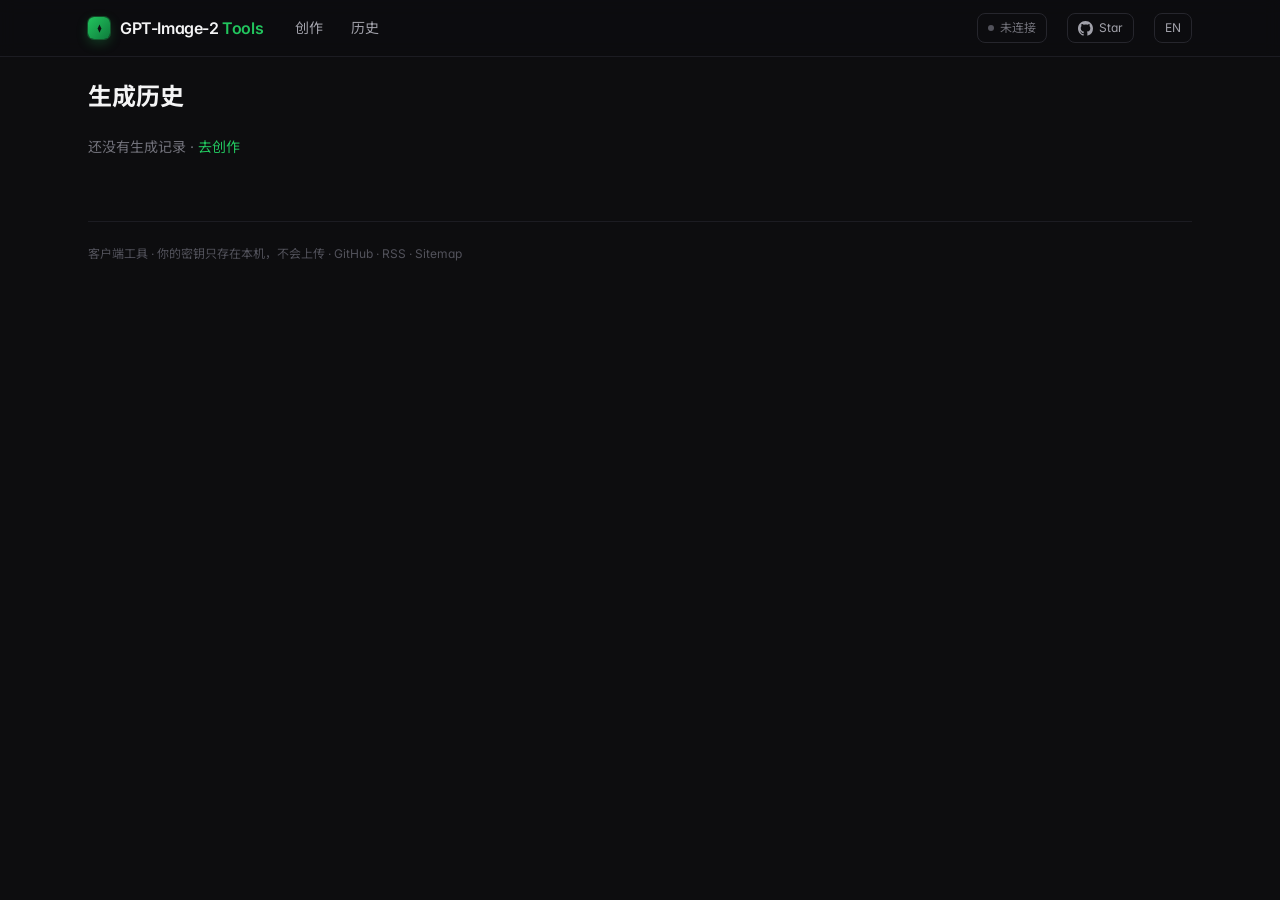
==== gallery/index.html @ 31710374 "sync build 2026-06-27T02:26:02Z" ====
<!DOCTYPE html><html lang="zh-CN"> <head><meta charset="utf-8"><meta name="viewport" content="width=device-width, initial-scale=1, viewport-fit=cover"><title>生成历史 — GPT-Image-2 Tools</title><meta name="description" content="你在本机生成过的图像记录（仅保存在浏览器本地）。"><link rel="canonical" href="https://image.markxian.cn/gallery/"><meta property="og:type" content="website"><meta property="og:title" content="生成历史 — GPT-Image-2 Tools"><meta property="og:description" content="你在本机生成过的图像记录（仅保存在浏览器本地）。"><meta property="og:url" content="https://image.markxian.cn/gallery/"><meta property="og:image" content="https://image.markxian.cn/showcase/peaks.jpg"><meta property="og:image:width" content="1536"><meta property="og:image:height" content="1024"><meta name="twitter:card" content="summary_large_image"><meta name="twitter:image" content="https://image.markxian.cn/showcase/peaks.jpg"><link rel="preconnect" href="https://fonts.googleapis.com"><link rel="preconnect" href="https://fonts.gstatic.com" crossorigin><link href="https://fonts.googleapis.com/css2?family=Inter:wght@400;500;600;700&family=Noto+Sans+SC:wght@400;500;600;700&family=JetBrains+Mono:wght@400;500&display=swap" rel="stylesheet"><link rel="stylesheet" href="/_astro/_slug_.BNIC9dY5.css"><script type="module" src="/_astro/hoisted.C613Hyoe.js"></script></head> <body> <header class="sticky top-0 z-30 border-b border-linesoft bg-ink/80 backdrop-blur"> <div class="mx-auto flex h-14 max-w-6xl items-center gap-5 px-4 sm:px-6"> <a href="/" class="flex items-center gap-2.5"> <span class="flex h-[22px] w-[22px] items-center justify-center rounded-md" style="background:linear-gradient(135deg,#22c55e,#0e7a3b);box-shadow:0 0 0 1px rgba(34,197,94,.3),0 4px 12px rgba(34,197,94,.25)"> <svg width="11" height="11" viewBox="0 0 12 12" fill="none"><path d="M6 1.5 L8 6 L6 10.5 L4 6 Z" fill="#0d0d0f"></path></svg> </span> <span class="font-semibold tracking-tight">GPT-Image-2 <span class="text-grass">Tools</span></span> </a> <nav class="flex gap-1 text-sm"> <a href="/" data-i18n="nav.create" class="rounded-lg px-3 py-1.5 transition text-fg2 hover:bg-panel2"> 创作 </a><a href="/gallery" data-i18n="nav.history" class="rounded-lg px-3 py-1.5 transition text-fg2 hover:bg-panel2"> 历史 </a> </nav> <div class="flex-1"></div> <div class="hidden items-center gap-1.5 rounded-lg border border-line px-2.5 py-1.5 text-xs text-mut sm:flex" id="conn-pill"> <span class="h-1.5 w-1.5 rounded-full bg-mut2"></span> <span>未连接</span> </div> <a href="https://github.com/xianjianlf2/gpt-image-2-tools" target="_blank" rel="noopener" title="Star on GitHub" aria-label="GitHub" class="flex items-center gap-1.5 rounded-lg border border-line px-2.5 py-1.5 text-xs text-fg2 transition hover:border-[#3a3a44] hover:text-fg"> <svg width="15" height="15" viewBox="0 0 16 16" fill="currentColor" aria-hidden="true"><path d="M8 0C3.58 0 0 3.58 0 8c0 3.54 2.29 6.53 5.47 7.59.4.07.55-.17.55-.38 0-.19-.01-.82-.01-1.49-2.01.37-2.53-.49-2.69-.94-.09-.23-.48-.94-.82-1.13-.28-.15-.68-.52-.01-.53.63-.01 1.08.58 1.23.82.72 1.21 1.87.87 2.33.66.07-.52.28-.87.51-1.07-1.78-.2-3.64-.89-3.64-3.95 0-.87.31-1.59.82-2.15-.08-.2-.36-1.02.08-2.12 0 0 .67-.21 2.2.82a7.6 7.6 0 0 1 2-.27c.68 0 1.36.09 2 .27 1.53-1.04 2.2-.82 2.2-.82.44 1.1.16 1.92.08 2.12.51.56.82 1.27.82 2.15 0 3.07-1.87 3.75-3.65 3.95.29.25.54.73.54 1.48 0 1.07-.01 1.93-.01 2.2 0 .21.15.46.55.38A8.01 8.01 0 0 0 16 8c0-4.42-3.58-8-8-8z"></path></svg> <span class="hidden sm:inline">Star</span> </a> <style>astro-island,astro-slot,astro-static-slot{display:contents}</style><script>(()=>{var e=async t=>{await(await t())()};(self.Astro||(self.Astro={})).load=e;window.dispatchEvent(new Event("astro:load"));})();;(()=>{var A=Object.defineProperty;var g=(i,o,a)=>o in i?A(i,o,{enumerable:!0,configurable:!0,writable:!0,value:a}):i[o]=a;var d=(i,o,a)=>g(i,typeof o!="symbol"?o+"":o,a);{let i={0:t=>m(t),1:t=>a(t),2:t=>new RegExp(t),3:t=>new Date(t),4:t=>new Map(a(t)),5:t=>new Set(a(t)),6:t=>BigInt(t),7:t=>new URL(t),8:t=>new Uint8Array(t),9:t=>new Uint16Array(t),10:t=>new Uint32Array(t),11:t=>1/0*t},o=t=>{let[l,e]=t;return l in i?i[l](e):void 0},a=t=>t.map(o),m=t=>typeof t!="object"||t===null?t:Object.fromEntries(Object.entries(t).map(([l,e])=>[l,o(e)]));class y extends HTMLElement{constructor(){super(...arguments);d(this,"Component");d(this,"hydrator");d(this,"hydrate",async()=>{var b;if(!this.hydrator||!this.isConnected)return;let e=(b=this.parentElement)==null?void 0:b.closest("astro-island[ssr]");if(e){e.addEventListener("astro:hydrate",this.hydrate,{once:!0});return}let c=this.querySelectorAll("astro-slot"),n={},h=this.querySelectorAll("template[data-astro-template]");for(let r of h){let s=r.closest(this.tagName);s!=null&&s.isSameNode(this)&&(n[r.getAttribute("data-astro-template")||"default"]=r.innerHTML,r.remove())}for(let r of c){let s=r.closest(this.tagName);s!=null&&s.isSameNode(this)&&(n[r.getAttribute("name")||"default"]=r.innerHTML)}let p;try{p=this.hasAttribute("props")?m(JSON.parse(this.getAttribute("props"))):{}}catch(r){let s=this.getAttribute("component-url")||"<unknown>",v=this.getAttribute("component-export");throw v&&(s+=` (export ${v})`),console.error(`[hydrate] Error parsing props for component ${s}`,this.getAttribute("props"),r),r}let u;await this.hydrator(this)(this.Component,p,n,{client:this.getAttribute("client")}),this.removeAttribute("ssr"),this.dispatchEvent(new CustomEvent("astro:hydrate"))});d(this,"unmount",()=>{this.isConnected||this.dispatchEvent(new CustomEvent("astro:unmount"))})}disconnectedCallback(){document.removeEventListener("astro:after-swap",this.unmount),document.addEventListener("astro:after-swap",this.unmount,{once:!0})}connectedCallback(){if(!this.hasAttribute("await-children")||document.readyState==="interactive"||document.readyState==="complete")this.childrenConnectedCallback();else{let e=()=>{document.removeEventListener("DOMContentLoaded",e),c.disconnect(),this.childrenConnectedCallback()},c=new MutationObserver(()=>{var n;((n=this.lastChild)==null?void 0:n.nodeType)===Node.COMMENT_NODE&&this.lastChild.nodeValue==="astro:end"&&(this.lastChild.remove(),e())});c.observe(this,{childList:!0}),document.addEventListener("DOMContentLoaded",e)}}async childrenConnectedCallback(){let e=this.getAttribute("before-hydration-url");e&&await import(e),this.start()}async start(){let e=JSON.parse(this.getAttribute("opts")),c=this.getAttribute("client");if(Astro[c]===void 0){window.addEventListener(`astro:${c}`,()=>this.start(),{once:!0});return}try{await Astro[c](async()=>{let n=this.getAttribute("renderer-url"),[h,{default:p}]=await Promise.all([import(this.getAttribute("component-url")),n?import(n):()=>()=>{}]),u=this.getAttribute("component-export")||"default";if(!u.includes("."))this.Component=h[u];else{this.Component=h;for(let f of u.split("."))this.Component=this.Component[f]}return this.hydrator=p,this.hydrate},e,this)}catch(n){console.error(`[astro-island] Error hydrating ${this.getAttribute("component-url")}`,n)}}attributeChangedCallback(){this.hydrate()}}d(y,"observedAttributes",["props"]),customElements.get("astro-island")||customElements.define("astro-island",y)}})();</script><astro-island uid="ZN1GRr" prefix="r0" component-url="/_astro/LangToggle.Bk6oAQ-p.js" component-export="default" renderer-url="/_astro/client.DrE9CFQR.js" props="{}" ssr="" client="load" opts="{&quot;name&quot;:&quot;LangToggle&quot;,&quot;value&quot;:true}" await-children=""><button class="rounded-lg border border-line px-2.5 py-1.5 text-xs text-fg2 transition hover:border-[#3a3a44] hover:text-fg" title="中 / EN">EN</button><!--astro:end--></astro-island> </div> </header> <main class="mx-auto max-w-6xl px-4 py-6 sm:px-6">  <h1 class="mb-6 text-2xl font-bold" data-i18n="gallery.title">生成历史</h1> <script>(()=>{var e=async t=>{await(await t())()};(self.Astro||(self.Astro={})).only=e;window.dispatchEvent(new Event("astro:only"));})();</script><astro-island uid="1m5HVg" component-url="/_astro/GalleryView.CdIMXX-4.js" component-export="default" renderer-url="/_astro/client.DrE9CFQR.js" props="{}" ssr="" client="only" opts="{&quot;name&quot;:&quot;GalleryView&quot;,&quot;value&quot;:&quot;react&quot;}"></astro-island>  <footer class="mt-16 border-t border-linesoft pt-6 text-xs text-mut2"> <span data-i18n="footer.note">客户端工具 · 你的密钥只存在本机，不会上传</span> ·
<a href="https://github.com/xianjianlf2/gpt-image-2-tools" target="_blank" rel="noopener" class="hover:text-fg2">GitHub</a> ·
<a href="/rss.xml" class="hover:text-fg2">RSS</a> ·
<a href="/sitemap.xml" class="hover:text-fg2">Sitemap</a> </footer> </main>  <!-- Cloudflare Web Analytics（无 Cookie，仅匿名访问统计）·原样注入避免属性转义。
         token=image.markxian.cn 专属 site（仅本子域，与 zone 自动统计分开）。
         旧 token 0076769c 在本账号无任何数据（疑似属于别的 CF 账号），已弃用。 --> <script defer src='https://static.cloudflareinsights.com/beacon.min.js' data-cf-beacon='{"token": "2cf208e5455a4471b5e7d77f564bc8fc"}'></script> </body></html>
---- _astro/_slug_.BNIC9dY5.css ----
*,:before,:after{--tw-border-spacing-x: 0;--tw-border-spacing-y: 0;--tw-translate-x: 0;--tw-translate-y: 0;--tw-rotate: 0;--tw-skew-x: 0;--tw-skew-y: 0;--tw-scale-x: 1;--tw-scale-y: 1;--tw-pan-x: ;--tw-pan-y: ;--tw-pinch-zoom: ;--tw-scroll-snap-strictness: proximity;--tw-gradient-from-position: ;--tw-gradient-via-position: ;--tw-gradient-to-position: ;--tw-ordinal: ;--tw-slashed-zero: ;--tw-numeric-figure: ;--tw-numeric-spacing: ;--tw-numeric-fraction: ;--tw-ring-inset: ;--tw-ring-offset-width: 0px;--tw-ring-offset-color: #fff;--tw-ring-color: rgb(59 130 246 / .5);--tw-ring-offset-shadow: 0 0 #0000;--tw-ring-shadow: 0 0 #0000;--tw-shadow: 0 0 #0000;--tw-shadow-colored: 0 0 #0000;--tw-blur: ;--tw-brightness: ;--tw-contrast: ;--tw-grayscale: ;--tw-hue-rotate: ;--tw-invert: ;--tw-saturate: ;--tw-sepia: ;--tw-drop-shadow: ;--tw-backdrop-blur: ;--tw-backdrop-brightness: ;--tw-backdrop-contrast: ;--tw-backdrop-grayscale: ;--tw-backdrop-hue-rotate: ;--tw-backdrop-invert: ;--tw-backdrop-opacity: ;--tw-backdrop-saturate: ;--tw-backdrop-sepia: ;--tw-contain-size: ;--tw-contain-layout: ;--tw-contain-paint: ;--tw-contain-style: }::backdrop{--tw-border-spacing-x: 0;--tw-border-spacing-y: 0;--tw-translate-x: 0;--tw-translate-y: 0;--tw-rotate: 0;--tw-skew-x: 0;--tw-skew-y: 0;--tw-scale-x: 1;--tw-scale-y: 1;--tw-pan-x: ;--tw-pan-y: ;--tw-pinch-zoom: ;--tw-scroll-snap-strictness: proximity;--tw-gradient-from-position: ;--tw-gradient-via-position: ;--tw-gradient-to-position: ;--tw-ordinal: ;--tw-slashed-zero: ;--tw-numeric-figure: ;--tw-numeric-spacing: ;--tw-numeric-fraction: ;--tw-ring-inset: ;--tw-ring-offset-width: 0px;--tw-ring-offset-color: #fff;--tw-ring-color: rgb(59 130 246 / .5);--tw-ring-offset-shadow: 0 0 #0000;--tw-ring-shadow: 0 0 #0000;--tw-shadow: 0 0 #0000;--tw-shadow-colored: 0 0 #0000;--tw-blur: ;--tw-brightness: ;--tw-contrast: ;--tw-grayscale: ;--tw-hue-rotate: ;--tw-invert: ;--tw-saturate: ;--tw-sepia: ;--tw-drop-shadow: ;--tw-backdrop-blur: ;--tw-backdrop-brightness: ;--tw-backdrop-contrast: ;--tw-backdrop-grayscale: ;--tw-backdrop-hue-rotate: ;--tw-backdrop-invert: ;--tw-backdrop-opacity: ;--tw-backdrop-saturate: ;--tw-backdrop-sepia: ;--tw-contain-size: ;--tw-contain-layout: ;--tw-contain-paint: ;--tw-contain-style: }*,:before,:after{box-sizing:border-box;border-width:0;border-style:solid;border-color:#e5e7eb}:before,:after{--tw-content: ""}html,:host{line-height:1.5;-webkit-text-size-adjust:100%;-moz-tab-size:4;-o-tab-size:4;tab-size:4;font-family:Inter,Noto Sans SC,-apple-system,BlinkMacSystemFont,sans-serif;font-feature-settings:normal;font-variation-settings:normal;-webkit-tap-highlight-color:transparent}body{margin:0;line-height:inherit}hr{height:0;color:inherit;border-top-width:1px}abbr:where([title]){-webkit-text-decoration:underline dotted;text-decoration:underline dotted}h1,h2,h3,h4,h5,h6{font-size:inherit;font-weight:inherit}a{color:inherit;text-decoration:inherit}b,strong{font-weight:bolder}code,kbd,samp,pre{font-family:JetBrains Mono,ui-monospace,monospace;font-feature-settings:normal;font-variation-settings:normal;font-size:1em}small{font-size:80%}sub,sup{font-size:75%;line-height:0;position:relative;vertical-align:baseline}sub{bottom:-.25em}sup{top:-.5em}table{text-indent:0;border-color:inherit;border-collapse:collapse}button,input,optgroup,select,textarea{font-family:inherit;font-feature-settings:inherit;font-variation-settings:inherit;font-size:100%;font-weight:inherit;line-height:inherit;letter-spacing:inherit;color:inherit;margin:0;padding:0}button,select{text-transform:none}button,input:where([type=button]),input:where([type=reset]),input:where([type=submit]){-webkit-appearance:button;background-color:transparent;background-image:none}:-moz-focusring{outline:auto}:-moz-ui-invalid{box-shadow:none}progress{vertical-align:baseline}::-webkit-inner-spin-button,::-webkit-outer-spin-button{height:auto}[type=search]{-webkit-appearance:textfield;outline-offset:-2px}::-webkit-search-decoration{-webkit-appearance:none}::-webkit-file-upload-button{-webkit-appearance:button;font:inherit}summary{display:list-item}blockquote,dl,dd,h1,h2,h3,h4,h5,h6,hr,figure,p,pre{margin:0}fieldset{margin:0;padding:0}legend{padding:0}ol,ul,menu{list-style:none;margin:0;padding:0}dialog{padding:0}textarea{resize:vertical}input::-moz-placeholder,textarea::-moz-placeholder{opacity:1;color:#9ca3af}input::placeholder,textarea::placeholder{opacity:1;color:#9ca3af}button,[role=button]{cursor:pointer}:disabled{cursor:default}img,svg,video,canvas,audio,iframe,embed,object{display:block;vertical-align:middle}img,video{max-width:100%;height:auto}[hidden]:where(:not([hidden=until-found])){display:none}html{-webkit-tap-highlight-color:transparent}body{--tw-bg-opacity: 1;background-color:rgb(13 13 15 / var(--tw-bg-opacity, 1));--tw-text-opacity: 1;color:rgb(244 244 245 / var(--tw-text-opacity, 1));-webkit-font-smoothing:antialiased;-moz-osx-font-smoothing:grayscale;font-feature-settings:"cv11"}button,a,select,input,textarea{touch-action:manipulation}.input{width:100%;border-radius:.75rem;border-width:1px;--tw-border-opacity: 1;border-color:rgb(38 38 45 / var(--tw-border-opacity, 1));--tw-bg-opacity: 1;background-color:rgb(20 20 24 / var(--tw-bg-opacity, 1));padding:.75rem .875rem;font-size:1rem;line-height:1.5rem;--tw-text-opacity: 1;color:rgb(244 244 245 / var(--tw-text-opacity, 1));outline:2px solid transparent;outline-offset:2px;transition-property:color,background-color,border-color,text-decoration-color,fill,stroke,opacity,box-shadow,transform,filter,backdrop-filter;transition-timing-function:cubic-bezier(.4,0,.2,1);transition-duration:.15s}.input::-moz-placeholder{--tw-text-opacity: 1;color:rgb(82 82 91 / var(--tw-text-opacity, 1))}.input::placeholder{--tw-text-opacity: 1;color:rgb(82 82 91 / var(--tw-text-opacity, 1))}.input:focus{border-color:#22c55e99}@media (min-width: 640px){.input{font-size:.875rem;line-height:1.25rem}}.shimmer-bg{background:linear-gradient(90deg,#18181d,#232329,#18181d 80%);background-size:480px 100%}@keyframes shimmer{0%{background-position:-480px 0}to{background-position:480px 0}}.shimmer-bg{animation:shimmer 1.6s linear infinite}.btn-primary{display:flex;align-items:center;justify-content:center;gap:.5rem;border-radius:.75rem;font-weight:600;--tw-text-opacity: 1;color:rgb(13 13 15 / var(--tw-text-opacity, 1));transition-property:color,background-color,border-color,text-decoration-color,fill,stroke,opacity,box-shadow,transform,filter,backdrop-filter;transition-timing-function:cubic-bezier(.4,0,.2,1);transition-duration:.15s}.btn-primary:active{--tw-scale-x: .98;--tw-scale-y: .98;transform:translate(var(--tw-translate-x),var(--tw-translate-y)) rotate(var(--tw-rotate)) skew(var(--tw-skew-x)) skewY(var(--tw-skew-y)) scaleX(var(--tw-scale-x)) scaleY(var(--tw-scale-y))}.btn-primary{background:#22c55e;box-shadow:0 0 0 1px #22c55e80,0 8px 24px #22c55e38}.btn-primary:hover{filter:brightness(1.08)}.btn-primary:disabled{cursor:default;opacity:1;background:#141418;border:1px solid #26262d;color:#a1a1aa;box-shadow:none;filter:none}.chip{border-radius:9999px;border-width:1px;--tw-border-opacity: 1;border-color:rgb(38 38 45 / var(--tw-border-opacity, 1));--tw-bg-opacity: 1;background-color:rgb(26 26 32 / var(--tw-bg-opacity, 1));--tw-text-opacity: 1;color:rgb(161 161 170 / var(--tw-text-opacity, 1));transition-property:color,background-color,border-color,text-decoration-color,fill,stroke,opacity,box-shadow,transform,filter,backdrop-filter;transition-timing-function:cubic-bezier(.4,0,.2,1);transition-duration:.15s}.chip:hover{--tw-border-opacity: 1;border-color:rgb(58 58 68 / var(--tw-border-opacity, 1));--tw-text-opacity: 1;color:rgb(244 244 245 / var(--tw-text-opacity, 1))}.scroll-x{overflow-x:auto;scrollbar-width:none}.scroll-x::-webkit-scrollbar{display:none}.pointer-events-none{pointer-events:none}.pointer-events-auto{pointer-events:auto}.visible{visibility:visible}.static{position:static}.fixed{position:fixed}.absolute{position:absolute}.relative{position:relative}.sticky{position:sticky}.inset-0{inset:0}.inset-x-0{left:0;right:0}.-bottom-1\.5{bottom:-.375rem}.-right-1\.5{right:-.375rem}.bottom-0{bottom:0}.bottom-1{bottom:.25rem}.bottom-full{bottom:100%}.left-1{left:.25rem}.left-1\/2{left:50%}.left-2{left:.5rem}.left-4{left:1rem}.right-0{right:0}.right-1{right:.25rem}.right-2{right:.5rem}.right-2\.5{right:.625rem}.right-3{right:.75rem}.right-4{right:1rem}.top-0{top:0}.top-1{top:.25rem}.top-1\/2{top:50%}.top-16{top:4rem}.top-2{top:.5rem}.top-2\.5{top:.625rem}.z-10{z-index:10}.z-20{z-index:20}.z-30{z-index:30}.z-50{z-index:50}.z-\[60\]{z-index:60}.-mx-1{margin-left:-.25rem;margin-right:-.25rem}.mx-1{margin-left:.25rem;margin-right:.25rem}.mx-auto{margin-left:auto;margin-right:auto}.-mt-1{margin-top:-.25rem}.mb-1{margin-bottom:.25rem}.mb-1\.5{margin-bottom:.375rem}.mb-2{margin-bottom:.5rem}.mb-2\.5{margin-bottom:.625rem}.mb-4{margin-bottom:1rem}.mb-5{margin-bottom:1.25rem}.mb-6{margin-bottom:1.5rem}.mb-7{margin-bottom:1.75rem}.ml-1{margin-left:.25rem}.ml-2{margin-left:.5rem}.ml-auto{margin-left:auto}.mr-1{margin-right:.25rem}.mr-auto{margin-right:auto}.mt-0\.5{margin-top:.125rem}.mt-1{margin-top:.25rem}.mt-1\.5{margin-top:.375rem}.mt-10{margin-top:2.5rem}.mt-12{margin-top:3rem}.mt-14{margin-top:3.5rem}.mt-16{margin-top:4rem}.mt-2{margin-top:.5rem}.mt-3{margin-top:.75rem}.mt-4{margin-top:1rem}.mt-5{margin-top:1.25rem}.mt-6{margin-top:1.5rem}.mt-8{margin-top:2rem}.line-clamp-2{overflow:hidden;display:-webkit-box;-webkit-box-orient:vertical;-webkit-line-clamp:2}.line-clamp-3{overflow:hidden;display:-webkit-box;-webkit-box-orient:vertical;-webkit-line-clamp:3}.block{display:block}.inline-block{display:inline-block}.flex{display:flex}.inline-flex{display:inline-flex}.grid{display:grid}.hidden{display:none}.aspect-\[3\/4\]{aspect-ratio:3/4}.aspect-\[4\/3\]{aspect-ratio:4/3}.aspect-square{aspect-ratio:1 / 1}.h-1\.5{height:.375rem}.h-10{height:2.5rem}.h-11{height:2.75rem}.h-14{height:3.5rem}.h-16{height:4rem}.h-2{height:.5rem}.h-20{height:5rem}.h-24{height:6rem}.h-3{height:.75rem}.h-3\.5{height:.875rem}.h-4{height:1rem}.h-5{height:1.25rem}.h-6{height:1.5rem}.h-7{height:1.75rem}.h-9{height:2.25rem}.h-\[22px\]{height:22px}.h-\[46px\]{height:46px}.h-\[74px\]{height:74px}.h-\[84px\]{height:84px}.h-full{height:100%}.max-h-56{max-height:14rem}.max-h-60{max-height:15rem}.max-h-\[56vh\]{max-height:56vh}.max-h-\[78vh\]{max-height:78vh}.max-h-full{max-height:100%}.min-h-\[420px\]{min-height:420px}.min-h-\[88px\]{min-height:88px}.w-1\.5{width:.375rem}.w-10{width:2.5rem}.w-16{width:4rem}.w-2{width:.5rem}.w-24{width:6rem}.w-3{width:.75rem}.w-3\.5{width:.875rem}.w-4{width:1rem}.w-5{width:1.25rem}.w-6{width:1.5rem}.w-64{width:16rem}.w-7{width:1.75rem}.w-9{width:2.25rem}.w-\[124px\]{width:124px}.w-\[22px\]{width:22px}.w-\[72px\]{width:72px}.w-\[84px\]{width:84px}.w-auto{width:auto}.w-full{width:100%}.w-px{width:1px}.min-w-0{min-width:0px}.min-w-4{min-width:1rem}.max-w-2xl{max-width:42rem}.max-w-3xl{max-width:48rem}.max-w-5xl{max-width:64rem}.max-w-6xl{max-width:72rem}.max-w-\[420px\]{max-width:420px}.max-w-full{max-width:100%}.max-w-md{max-width:28rem}.flex-1{flex:1 1 0%}.flex-none{flex:none}.shrink-0{flex-shrink:0}.-translate-x-1\/2{--tw-translate-x: -50%;transform:translate(var(--tw-translate-x),var(--tw-translate-y)) rotate(var(--tw-rotate)) skew(var(--tw-skew-x)) skewY(var(--tw-skew-y)) scaleX(var(--tw-scale-x)) scaleY(var(--tw-scale-y))}.-translate-y-1\/2{--tw-translate-y: -50%;transform:translate(var(--tw-translate-x),var(--tw-translate-y)) rotate(var(--tw-rotate)) skew(var(--tw-skew-x)) skewY(var(--tw-skew-y)) scaleX(var(--tw-scale-x)) scaleY(var(--tw-scale-y))}@keyframes fade-in{0%{opacity:0}to{opacity:1}}.animate-fade-in{animation:fade-in .3s ease-out both}@keyframes fade-in-up{0%{opacity:0;transform:translateY(8px)}to{opacity:1;transform:translateY(0)}}.animate-fade-in-up{animation:fade-in-up .45s cubic-bezier(.2,.7,.2,1) both}@keyframes glow-pulse{0%,to{opacity:.55}50%{opacity:1}}.animate-glow-pulse{animation:glow-pulse 1.2s ease-in-out infinite}@keyframes ping{75%,to{transform:scale(2);opacity:0}}.animate-ping{animation:ping 1s cubic-bezier(0,0,.2,1) infinite}@keyframes pulse{50%{opacity:.5}}.animate-pulse{animation:pulse 2s cubic-bezier(.4,0,.6,1) infinite}@keyframes spin{to{transform:rotate(360deg)}}.animate-spin{animation:spin 1s linear infinite}.cursor-crosshair{cursor:crosshair}.cursor-grab{cursor:grab}.cursor-pointer{cursor:pointer}.cursor-zoom-in{cursor:zoom-in}.touch-none{touch-action:none}.select-none{-webkit-user-select:none;-moz-user-select:none;user-select:none}.resize-y{resize:vertical}.scroll-mt-20{scroll-margin-top:5rem}.grid-cols-1{grid-template-columns:repeat(1,minmax(0,1fr))}.grid-cols-2{grid-template-columns:repeat(2,minmax(0,1fr))}.grid-cols-4{grid-template-columns:repeat(4,minmax(0,1fr))}.flex-col{flex-direction:column}.flex-wrap{flex-wrap:wrap}.place-items-center{place-items:center}.items-start{align-items:flex-start}.items-end{align-items:flex-end}.items-center{align-items:center}.items-baseline{align-items:baseline}.justify-end{justify-content:flex-end}.justify-center{justify-content:center}.justify-between{justify-content:space-between}.gap-1{gap:.25rem}.gap-1\.5{gap:.375rem}.gap-2{gap:.5rem}.gap-2\.5{gap:.625rem}.gap-3{gap:.75rem}.gap-3\.5{gap:.875rem}.gap-4{gap:1rem}.gap-5{gap:1.25rem}.gap-6{gap:1.5rem}.gap-x-3{-moz-column-gap:.75rem;column-gap:.75rem}.gap-y-1{row-gap:.25rem}.space-y-1\.5>:not([hidden])~:not([hidden]){--tw-space-y-reverse: 0;margin-top:calc(.375rem * calc(1 - var(--tw-space-y-reverse)));margin-bottom:calc(.375rem * var(--tw-space-y-reverse))}.space-y-2>:not([hidden])~:not([hidden]){--tw-space-y-reverse: 0;margin-top:calc(.5rem * calc(1 - var(--tw-space-y-reverse)));margin-bottom:calc(.5rem * var(--tw-space-y-reverse))}.space-y-3>:not([hidden])~:not([hidden]){--tw-space-y-reverse: 0;margin-top:calc(.75rem * calc(1 - var(--tw-space-y-reverse)));margin-bottom:calc(.75rem * var(--tw-space-y-reverse))}.space-y-4>:not([hidden])~:not([hidden]){--tw-space-y-reverse: 0;margin-top:calc(1rem * calc(1 - var(--tw-space-y-reverse)));margin-bottom:calc(1rem * var(--tw-space-y-reverse))}.space-y-5>:not([hidden])~:not([hidden]){--tw-space-y-reverse: 0;margin-top:calc(1.25rem * calc(1 - var(--tw-space-y-reverse)));margin-bottom:calc(1.25rem * var(--tw-space-y-reverse))}.overflow-auto{overflow:auto}.overflow-hidden{overflow:hidden}.truncate{overflow:hidden;text-overflow:ellipsis;white-space:nowrap}.whitespace-pre-wrap{white-space:pre-wrap}.rounded{border-radius:.25rem}.rounded-2xl{border-radius:1rem}.rounded-3xl{border-radius:1.5rem}.rounded-\[10px\]{border-radius:10px}.rounded-\[3px\]{border-radius:3px}.rounded-\[7px\]{border-radius:7px}.rounded-\[9px\]{border-radius:9px}.rounded-full{border-radius:9999px}.rounded-lg{border-radius:.5rem}.rounded-md{border-radius:.375rem}.rounded-xl{border-radius:.75rem}.border{border-width:1px}.border-2{border-width:2px}.border-\[1\.5px\]{border-width:1.5px}.border-b{border-bottom-width:1px}.border-t{border-top-width:1px}.border-dashed{border-style:dashed}.border-current{border-color:currentColor}.border-grass{--tw-border-opacity: 1;border-color:rgb(34 197 94 / var(--tw-border-opacity, 1))}.border-grass\/25{border-color:#22c55e40}.border-grass\/30{border-color:#22c55e4d}.border-grass\/40{border-color:#22c55e66}.border-grass\/60{border-color:#22c55e99}.border-iris{--tw-border-opacity: 1;border-color:rgb(167 139 250 / var(--tw-border-opacity, 1))}.border-iris\/30{border-color:#a78bfa4d}.border-iris\/40{border-color:#a78bfa66}.border-iris\/50{border-color:#a78bfa80}.border-iris\/60{border-color:#a78bfa99}.border-line{--tw-border-opacity: 1;border-color:rgb(38 38 45 / var(--tw-border-opacity, 1))}.border-linesoft{--tw-border-opacity: 1;border-color:rgb(28 28 34 / var(--tw-border-opacity, 1))}.border-mut2{--tw-border-opacity: 1;border-color:rgb(82 82 91 / var(--tw-border-opacity, 1))}.border-red-500\/30{border-color:#ef44444d}.border-red-500\/40{border-color:#ef444466}.border-red-500\/50{border-color:#ef444480}.border-white\/25{border-color:#ffffff40}.border-white\/70{border-color:#ffffffb3}.border-t-transparent{border-top-color:transparent}.bg-black\/40{background-color:#0006}.bg-black\/45{background-color:#00000073}.bg-black\/60{background-color:#0009}.bg-black\/70{background-color:#000000b3}.bg-grass{--tw-bg-opacity: 1;background-color:rgb(34 197 94 / var(--tw-bg-opacity, 1))}.bg-grass\/10{background-color:#22c55e1a}.bg-grass\/15{background-color:#22c55e26}.bg-grass\/60{background-color:#22c55e99}.bg-grass\/\[0\.04\]{background-color:#22c55e0a}.bg-grass\/\[0\.06\]{background-color:#22c55e0f}.bg-ink\/60{background-color:#0d0d0f99}.bg-ink\/80{background-color:#0d0d0fcc}.bg-ink\/85{background-color:#0d0d0fd9}.bg-ink\/90{background-color:#0d0d0fe6}.bg-ink\/95{background-color:#0d0d0ff2}.bg-iris{--tw-bg-opacity: 1;background-color:rgb(167 139 250 / var(--tw-bg-opacity, 1))}.bg-iris\/10{background-color:#a78bfa1a}.bg-iris\/80{background-color:#a78bfacc}.bg-iris\/\[0\.12\]{background-color:#a78bfa1f}.bg-line{--tw-bg-opacity: 1;background-color:rgb(38 38 45 / var(--tw-bg-opacity, 1))}.bg-mut2{--tw-bg-opacity: 1;background-color:rgb(82 82 91 / var(--tw-bg-opacity, 1))}.bg-panel{--tw-bg-opacity: 1;background-color:rgb(20 20 24 / var(--tw-bg-opacity, 1))}.bg-panel\/40{background-color:#14141866}.bg-panel\/80{background-color:#141418cc}.bg-panel\/85{background-color:#141418d9}.bg-panel2{--tw-bg-opacity: 1;background-color:rgb(26 26 32 / var(--tw-bg-opacity, 1))}.bg-panel2\/40{background-color:#1a1a2066}.bg-panel3{--tw-bg-opacity: 1;background-color:rgb(31 31 38 / var(--tw-bg-opacity, 1))}.bg-red-500\/15{background-color:#ef444426}.bg-red-500\/\[0\.08\]{background-color:#ef444414}.bg-transparent{background-color:transparent}.bg-white\/80{background-color:#fffc}.bg-gradient-to-t{background-image:linear-gradient(to top,var(--tw-gradient-stops))}.from-black\/80{--tw-gradient-from: rgb(0 0 0 / .8) var(--tw-gradient-from-position);--tw-gradient-to: rgb(0 0 0 / 0) var(--tw-gradient-to-position);--tw-gradient-stops: var(--tw-gradient-from), var(--tw-gradient-to)}.from-black\/85{--tw-gradient-from: rgb(0 0 0 / .85) var(--tw-gradient-from-position);--tw-gradient-to: rgb(0 0 0 / 0) var(--tw-gradient-to-position);--tw-gradient-stops: var(--tw-gradient-from), var(--tw-gradient-to)}.via-black\/20{--tw-gradient-to: rgb(0 0 0 / 0) var(--tw-gradient-to-position);--tw-gradient-stops: var(--tw-gradient-from), rgb(0 0 0 / .2) var(--tw-gradient-via-position), var(--tw-gradient-to)}.to-transparent{--tw-gradient-to: transparent var(--tw-gradient-to-position)}.object-contain{-o-object-fit:contain;object-fit:contain}.object-cover{-o-object-fit:cover;object-fit:cover}.p-1{padding:.25rem}.p-3{padding:.75rem}.p-3\.5{padding:.875rem}.p-4{padding:1rem}.p-6{padding:1.5rem}.p-\[18px\]{padding:18px}.p-\[3px\]{padding:3px}.px-0{padding-left:0;padding-right:0}.px-1{padding-left:.25rem;padding-right:.25rem}.px-1\.5{padding-left:.375rem;padding-right:.375rem}.px-2{padding-left:.5rem;padding-right:.5rem}.px-2\.5{padding-left:.625rem;padding-right:.625rem}.px-3{padding-left:.75rem;padding-right:.75rem}.px-3\.5{padding-left:.875rem;padding-right:.875rem}.px-4{padding-left:1rem;padding-right:1rem}.px-6{padding-left:1.5rem;padding-right:1.5rem}.py-0\.5{padding-top:.125rem;padding-bottom:.125rem}.py-1{padding-top:.25rem;padding-bottom:.25rem}.py-1\.5{padding-top:.375rem;padding-bottom:.375rem}.py-2{padding-top:.5rem;padding-bottom:.5rem}.py-2\.5{padding-top:.625rem;padding-bottom:.625rem}.py-3{padding-top:.75rem;padding-bottom:.75rem}.py-6{padding-top:1.5rem;padding-bottom:1.5rem}.pb-1{padding-bottom:.25rem}.pb-2{padding-bottom:.5rem}.pb-6{padding-bottom:1.5rem}.pb-\[calc\(0\.75rem\+env\(safe-area-inset-bottom\)\)\]{padding-bottom:calc(.75rem + env(safe-area-inset-bottom))}.pl-2{padding-left:.5rem}.pr-24{padding-right:6rem}.pr-8{padding-right:2rem}.pt-1{padding-top:.25rem}.pt-1\.5{padding-top:.375rem}.pt-2\.5{padding-top:.625rem}.pt-3{padding-top:.75rem}.pt-6{padding-top:1.5rem}.text-left{text-align:left}.text-center{text-align:center}.font-mono{font-family:JetBrains Mono,ui-monospace,monospace}.text-2xl{font-size:1.5rem;line-height:2rem}.text-\[10px\]{font-size:10px}.text-\[11px\]{font-size:11px}.text-\[12px\]{font-size:12px}.text-\[13px\]{font-size:13px}.text-\[15px\]{font-size:15px}.text-\[28px\]{font-size:28px}.text-base{font-size:1rem;line-height:1.5rem}.text-lg{font-size:1.125rem;line-height:1.75rem}.text-sm{font-size:.875rem;line-height:1.25rem}.text-xl{font-size:1.25rem;line-height:1.75rem}.text-xs{font-size:.75rem;line-height:1rem}.font-bold{font-weight:700}.font-medium{font-weight:500}.font-semibold{font-weight:600}.tabular-nums{--tw-numeric-spacing: tabular-nums;font-variant-numeric:var(--tw-ordinal) var(--tw-slashed-zero) var(--tw-numeric-figure) var(--tw-numeric-spacing) var(--tw-numeric-fraction)}.leading-relaxed{line-height:1.625}.leading-snug{line-height:1.375}.tracking-tight{letter-spacing:-.025em}.text-amber-400{--tw-text-opacity: 1;color:rgb(251 191 36 / var(--tw-text-opacity, 1))}.text-amber-400\/90{color:#fbbf24e6}.text-fg{--tw-text-opacity: 1;color:rgb(244 244 245 / var(--tw-text-opacity, 1))}.text-fg2{--tw-text-opacity: 1;color:rgb(161 161 170 / var(--tw-text-opacity, 1))}.text-grass{--tw-text-opacity: 1;color:rgb(34 197 94 / var(--tw-text-opacity, 1))}.text-ink{--tw-text-opacity: 1;color:rgb(13 13 15 / var(--tw-text-opacity, 1))}.text-iris{--tw-text-opacity: 1;color:rgb(167 139 250 / var(--tw-text-opacity, 1))}.text-mut{--tw-text-opacity: 1;color:rgb(113 113 122 / var(--tw-text-opacity, 1))}.text-mut2{--tw-text-opacity: 1;color:rgb(82 82 91 / var(--tw-text-opacity, 1))}.text-neutral-200{--tw-text-opacity: 1;color:rgb(229 229 229 / var(--tw-text-opacity, 1))}.text-red-200{--tw-text-opacity: 1;color:rgb(254 202 202 / var(--tw-text-opacity, 1))}.text-red-300{--tw-text-opacity: 1;color:rgb(252 165 165 / var(--tw-text-opacity, 1))}.text-red-400{--tw-text-opacity: 1;color:rgb(248 113 113 / var(--tw-text-opacity, 1))}.text-transparent{color:transparent}.text-white{--tw-text-opacity: 1;color:rgb(255 255 255 / var(--tw-text-opacity, 1))}.text-white\/90{color:#ffffffe6}.accent-iris{accent-color:#a78bfa}.opacity-0{opacity:0}.opacity-50{opacity:.5}.opacity-\[0\.45\]{opacity:.45}.shadow-xl{--tw-shadow: 0 20px 25px -5px rgb(0 0 0 / .1), 0 8px 10px -6px rgb(0 0 0 / .1);--tw-shadow-colored: 0 20px 25px -5px var(--tw-shadow-color), 0 8px 10px -6px var(--tw-shadow-color);box-shadow:var(--tw-ring-offset-shadow, 0 0 #0000),var(--tw-ring-shadow, 0 0 #0000),var(--tw-shadow)}.outline-none{outline:2px solid transparent;outline-offset:2px}.ring-1{--tw-ring-offset-shadow: var(--tw-ring-inset) 0 0 0 var(--tw-ring-offset-width) var(--tw-ring-offset-color);--tw-ring-shadow: var(--tw-ring-inset) 0 0 0 calc(1px + var(--tw-ring-offset-width)) var(--tw-ring-color);box-shadow:var(--tw-ring-offset-shadow),var(--tw-ring-shadow),var(--tw-shadow, 0 0 #0000)}.ring-2{--tw-ring-offset-shadow: var(--tw-ring-inset) 0 0 0 var(--tw-ring-offset-width) var(--tw-ring-offset-color);--tw-ring-shadow: var(--tw-ring-inset) 0 0 0 calc(2px + var(--tw-ring-offset-width)) var(--tw-ring-color);box-shadow:var(--tw-ring-offset-shadow),var(--tw-ring-shadow),var(--tw-shadow, 0 0 #0000)}.ring-inset{--tw-ring-inset: inset}.ring-grass\/25{--tw-ring-color: rgb(34 197 94 / .25)}.ring-grass\/40{--tw-ring-color: rgb(34 197 94 / .4)}.ring-iris\/50{--tw-ring-color: rgb(167 139 250 / .5)}.blur{--tw-blur: blur(8px);filter:var(--tw-blur) var(--tw-brightness) var(--tw-contrast) var(--tw-grayscale) var(--tw-hue-rotate) var(--tw-invert) var(--tw-saturate) var(--tw-sepia) var(--tw-drop-shadow)}.filter{filter:var(--tw-blur) var(--tw-brightness) var(--tw-contrast) var(--tw-grayscale) var(--tw-hue-rotate) var(--tw-invert) var(--tw-saturate) var(--tw-sepia) var(--tw-drop-shadow)}.backdrop-blur{--tw-backdrop-blur: blur(8px);backdrop-filter:var(--tw-backdrop-blur) var(--tw-backdrop-brightness) var(--tw-backdrop-contrast) var(--tw-backdrop-grayscale) var(--tw-backdrop-hue-rotate) var(--tw-backdrop-invert) var(--tw-backdrop-opacity) var(--tw-backdrop-saturate) var(--tw-backdrop-sepia)}.backdrop-blur-sm{--tw-backdrop-blur: blur(4px);backdrop-filter:var(--tw-backdrop-blur) var(--tw-backdrop-brightness) var(--tw-backdrop-contrast) var(--tw-backdrop-grayscale) var(--tw-backdrop-hue-rotate) var(--tw-backdrop-invert) var(--tw-backdrop-opacity) var(--tw-backdrop-saturate) var(--tw-backdrop-sepia)}.transition{transition-property:color,background-color,border-color,text-decoration-color,fill,stroke,opacity,box-shadow,transform,filter,backdrop-filter;transition-timing-function:cubic-bezier(.4,0,.2,1);transition-duration:.15s}.duration-500{transition-duration:.5s}.\[column-fill\:_balance\]{-moz-column-fill:balance;column-fill:balance}@media (prefers-reduced-motion: reduce){*,*:before,*:after{animation-duration:.01ms!important;animation-iteration-count:1!important;transition-duration:.01ms!important;scroll-behavior:auto!important}}.placeholder\:text-mut2::-moz-placeholder{--tw-text-opacity: 1;color:rgb(82 82 91 / var(--tw-text-opacity, 1))}.placeholder\:text-mut2::placeholder{--tw-text-opacity: 1;color:rgb(82 82 91 / var(--tw-text-opacity, 1))}.focus-within\:border-grass\/45:focus-within{border-color:#22c55e73}.hover\:border-\[\#3a3a44\]:hover{--tw-border-opacity: 1;border-color:rgb(58 58 68 / var(--tw-border-opacity, 1))}.hover\:border-grass\/50:hover{border-color:#22c55e80}.hover\:border-iris\/50:hover{border-color:#a78bfa80}.hover\:border-red-500\/40:hover{border-color:#ef444466}.hover\:bg-black\/60:hover{background-color:#0009}.hover\:bg-grass\/20:hover{background-color:#22c55e33}.hover\:bg-iris\/15:hover{background-color:#a78bfa26}.hover\:bg-iris\/20:hover{background-color:#a78bfa33}.hover\:bg-panel2:hover{--tw-bg-opacity: 1;background-color:rgb(26 26 32 / var(--tw-bg-opacity, 1))}.hover\:bg-panel3:hover{--tw-bg-opacity: 1;background-color:rgb(31 31 38 / var(--tw-bg-opacity, 1))}.hover\:bg-red-500\/15:hover{background-color:#ef444426}.hover\:text-amber-300:hover{--tw-text-opacity: 1;color:rgb(252 211 77 / var(--tw-text-opacity, 1))}.hover\:text-fg:hover{--tw-text-opacity: 1;color:rgb(244 244 245 / var(--tw-text-opacity, 1))}.hover\:text-fg2:hover{--tw-text-opacity: 1;color:rgb(161 161 170 / var(--tw-text-opacity, 1))}.hover\:text-red-400:hover{--tw-text-opacity: 1;color:rgb(248 113 113 / var(--tw-text-opacity, 1))}.hover\:underline:hover{text-decoration-line:underline}.focus\:border-grass\/50:focus{border-color:#22c55e80}.active\:scale-95:active{--tw-scale-x: .95;--tw-scale-y: .95;transform:translate(var(--tw-translate-x),var(--tw-translate-y)) rotate(var(--tw-rotate)) skew(var(--tw-skew-x)) skewY(var(--tw-skew-y)) scaleX(var(--tw-scale-x)) scaleY(var(--tw-scale-y))}.active\:cursor-grabbing:active{cursor:grabbing}.disabled\:opacity-30:disabled{opacity:.3}.disabled\:opacity-40:disabled{opacity:.4}.group:hover .group-hover\:opacity-0{opacity:0}.group:hover .group-hover\:opacity-100{opacity:1}@media (min-width: 640px){.sm\:inline{display:inline}.sm\:flex{display:flex}.sm\:hidden{display:none}.sm\:columns-2{-moz-columns:2;columns:2}.sm\:grid-cols-2{grid-template-columns:repeat(2,minmax(0,1fr))}.sm\:px-6{padding-left:1.5rem;padding-right:1.5rem}.sm\:text-\[28px\]{font-size:28px}}@media (min-width: 1024px){.lg\:flex{display:flex}.lg\:hidden{display:none}.lg\:columns-3{-moz-columns:3;columns:3}.lg\:grid-cols-\[440px_1fr\]{grid-template-columns:440px 1fr}.lg\:border-r{border-right-width:1px}.lg\:border-linesoft{--tw-border-opacity: 1;border-color:rgb(28 28 34 / var(--tw-border-opacity, 1))}.lg\:pr-6{padding-right:1.5rem}}
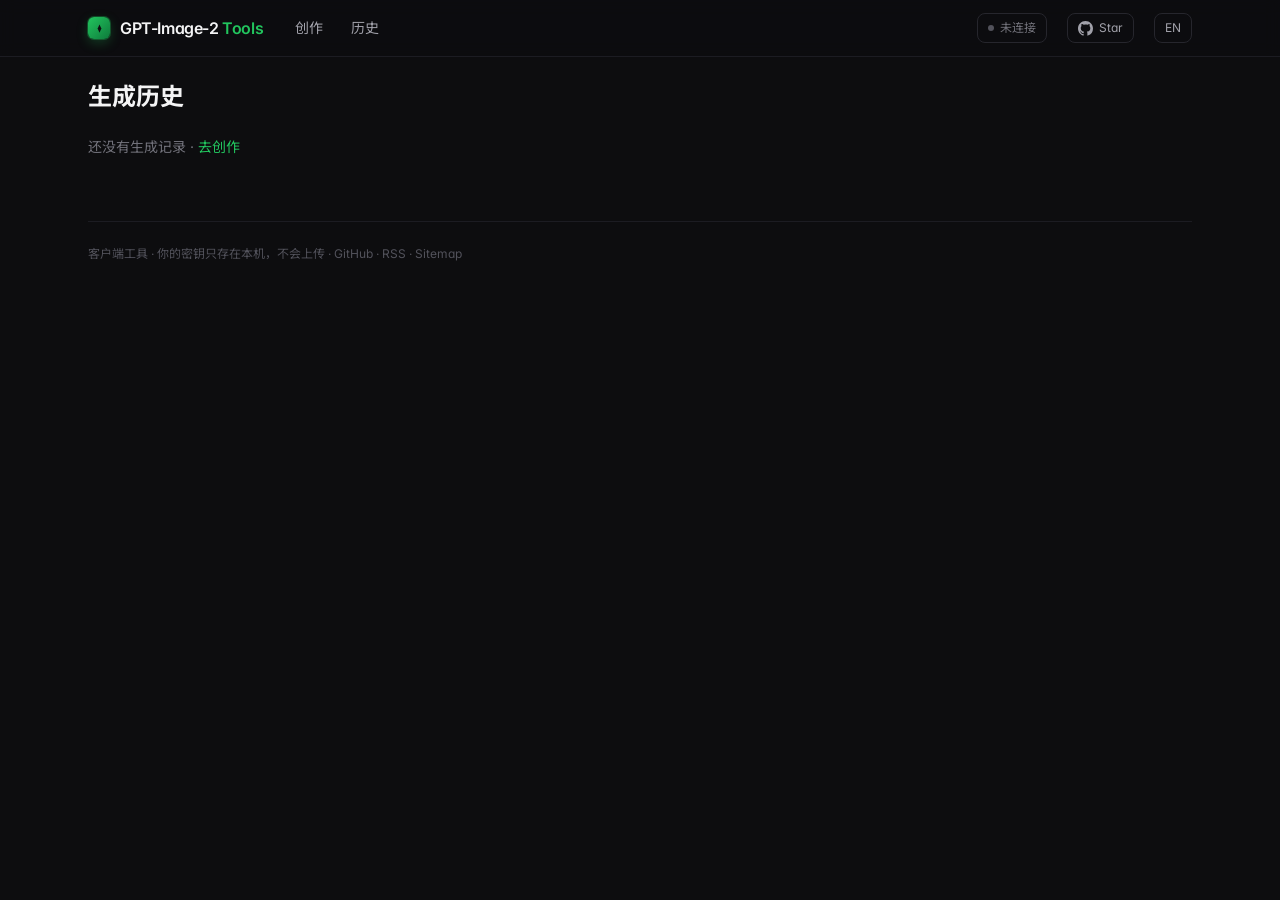
==== commit 4d3e3f50: "sync build 2026-06-27T02:42:13Z" ====
--- a/gallery/index.html
+++ b/gallery/index.html
@@ -1,4 +1,4 @@
-<!DOCTYPE html><html lang="zh-CN"> <head><meta charset="utf-8"><meta name="viewport" content="width=device-width, initial-scale=1, viewport-fit=cover"><title>生成历史 — GPT-Image-2 Tools</title><meta name="description" content="你在本机生成过的图像记录（仅保存在浏览器本地）。"><link rel="canonical" href="https://image.markxian.cn/gallery/"><meta property="og:type" content="website"><meta property="og:title" content="生成历史 — GPT-Image-2 Tools"><meta property="og:description" content="你在本机生成过的图像记录（仅保存在浏览器本地）。"><meta property="og:url" content="https://image.markxian.cn/gallery/"><meta property="og:image" content="https://image.markxian.cn/showcase/peaks.jpg"><meta property="og:image:width" content="1536"><meta property="og:image:height" content="1024"><meta name="twitter:card" content="summary_large_image"><meta name="twitter:image" content="https://image.markxian.cn/showcase/peaks.jpg"><link rel="preconnect" href="https://fonts.googleapis.com"><link rel="preconnect" href="https://fonts.gstatic.com" crossorigin><link href="https://fonts.googleapis.com/css2?family=Inter:wght@400;500;600;700&family=Noto+Sans+SC:wght@400;500;600;700&family=JetBrains+Mono:wght@400;500&display=swap" rel="stylesheet"><link rel="stylesheet" href="/_astro/_slug_.BNIC9dY5.css"><script type="module" src="/_astro/hoisted.C613Hyoe.js"></script></head> <body> <header class="sticky top-0 z-30 border-b border-linesoft bg-ink/80 backdrop-blur"> <div class="mx-auto flex h-14 max-w-6xl items-center gap-5 px-4 sm:px-6"> <a href="/" class="flex items-center gap-2.5"> <span class="flex h-[22px] w-[22px] items-center justify-center rounded-md" style="background:linear-gradient(135deg,#22c55e,#0e7a3b);box-shadow:0 0 0 1px rgba(34,197,94,.3),0 4px 12px rgba(34,197,94,.25)"> <svg width="11" height="11" viewBox="0 0 12 12" fill="none"><path d="M6 1.5 L8 6 L6 10.5 L4 6 Z" fill="#0d0d0f"></path></svg> </span> <span class="font-semibold tracking-tight">GPT-Image-2 <span class="text-grass">Tools</span></span> </a> <nav class="flex gap-1 text-sm"> <a href="/" data-i18n="nav.create" class="rounded-lg px-3 py-1.5 transition text-fg2 hover:bg-panel2"> 创作 </a><a href="/gallery" data-i18n="nav.history" class="rounded-lg px-3 py-1.5 transition text-fg2 hover:bg-panel2"> 历史 </a> </nav> <div class="flex-1"></div> <div class="hidden items-center gap-1.5 rounded-lg border border-line px-2.5 py-1.5 text-xs text-mut sm:flex" id="conn-pill"> <span class="h-1.5 w-1.5 rounded-full bg-mut2"></span> <span>未连接</span> </div> <a href="https://github.com/xianjianlf2/gpt-image-2-tools" target="_blank" rel="noopener" title="Star on GitHub" aria-label="GitHub" class="flex items-center gap-1.5 rounded-lg border border-line px-2.5 py-1.5 text-xs text-fg2 transition hover:border-[#3a3a44] hover:text-fg"> <svg width="15" height="15" viewBox="0 0 16 16" fill="currentColor" aria-hidden="true"><path d="M8 0C3.58 0 0 3.58 0 8c0 3.54 2.29 6.53 5.47 7.59.4.07.55-.17.55-.38 0-.19-.01-.82-.01-1.49-2.01.37-2.53-.49-2.69-.94-.09-.23-.48-.94-.82-1.13-.28-.15-.68-.52-.01-.53.63-.01 1.08.58 1.23.82.72 1.21 1.87.87 2.33.66.07-.52.28-.87.51-1.07-1.78-.2-3.64-.89-3.64-3.95 0-.87.31-1.59.82-2.15-.08-.2-.36-1.02.08-2.12 0 0 .67-.21 2.2.82a7.6 7.6 0 0 1 2-.27c.68 0 1.36.09 2 .27 1.53-1.04 2.2-.82 2.2-.82.44 1.1.16 1.92.08 2.12.51.56.82 1.27.82 2.15 0 3.07-1.87 3.75-3.65 3.95.29.25.54.73.54 1.48 0 1.07-.01 1.93-.01 2.2 0 .21.15.46.55.38A8.01 8.01 0 0 0 16 8c0-4.42-3.58-8-8-8z"></path></svg> <span class="hidden sm:inline">Star</span> </a> <style>astro-island,astro-slot,astro-static-slot{display:contents}</style><script>(()=>{var e=async t=>{await(await t())()};(self.Astro||(self.Astro={})).load=e;window.dispatchEvent(new Event("astro:load"));})();;(()=>{var A=Object.defineProperty;var g=(i,o,a)=>o in i?A(i,o,{enumerable:!0,configurable:!0,writable:!0,value:a}):i[o]=a;var d=(i,o,a)=>g(i,typeof o!="symbol"?o+"":o,a);{let i={0:t=>m(t),1:t=>a(t),2:t=>new RegExp(t),3:t=>new Date(t),4:t=>new Map(a(t)),5:t=>new Set(a(t)),6:t=>BigInt(t),7:t=>new URL(t),8:t=>new Uint8Array(t),9:t=>new Uint16Array(t),10:t=>new Uint32Array(t),11:t=>1/0*t},o=t=>{let[l,e]=t;return l in i?i[l](e):void 0},a=t=>t.map(o),m=t=>typeof t!="object"||t===null?t:Object.fromEntries(Object.entries(t).map(([l,e])=>[l,o(e)]));class y extends HTMLElement{constructor(){super(...arguments);d(this,"Component");d(this,"hydrator");d(this,"hydrate",async()=>{var b;if(!this.hydrator||!this.isConnected)return;let e=(b=this.parentElement)==null?void 0:b.closest("astro-island[ssr]");if(e){e.addEventListener("astro:hydrate",this.hydrate,{once:!0});return}let c=this.querySelectorAll("astro-slot"),n={},h=this.querySelectorAll("template[data-astro-template]");for(let r of h){let s=r.closest(this.tagName);s!=null&&s.isSameNode(this)&&(n[r.getAttribute("data-astro-template")||"default"]=r.innerHTML,r.remove())}for(let r of c){let s=r.closest(this.tagName);s!=null&&s.isSameNode(this)&&(n[r.getAttribute("name")||"default"]=r.innerHTML)}let p;try{p=this.hasAttribute("props")?m(JSON.parse(this.getAttribute("props"))):{}}catch(r){let s=this.getAttribute("component-url")||"<unknown>",v=this.getAttribute("component-export");throw v&&(s+=` (export ${v})`),console.error(`[hydrate] Error parsing props for component ${s}`,this.getAttribute("props"),r),r}let u;await this.hydrator(this)(this.Component,p,n,{client:this.getAttribute("client")}),this.removeAttribute("ssr"),this.dispatchEvent(new CustomEvent("astro:hydrate"))});d(this,"unmount",()=>{this.isConnected||this.dispatchEvent(new CustomEvent("astro:unmount"))})}disconnectedCallback(){document.removeEventListener("astro:after-swap",this.unmount),document.addEventListener("astro:after-swap",this.unmount,{once:!0})}connectedCallback(){if(!this.hasAttribute("await-children")||document.readyState==="interactive"||document.readyState==="complete")this.childrenConnectedCallback();else{let e=()=>{document.removeEventListener("DOMContentLoaded",e),c.disconnect(),this.childrenConnectedCallback()},c=new MutationObserver(()=>{var n;((n=this.lastChild)==null?void 0:n.nodeType)===Node.COMMENT_NODE&&this.lastChild.nodeValue==="astro:end"&&(this.lastChild.remove(),e())});c.observe(this,{childList:!0}),document.addEventListener("DOMContentLoaded",e)}}async childrenConnectedCallback(){let e=this.getAttribute("before-hydration-url");e&&await import(e),this.start()}async start(){let e=JSON.parse(this.getAttribute("opts")),c=this.getAttribute("client");if(Astro[c]===void 0){window.addEventListener(`astro:${c}`,()=>this.start(),{once:!0});return}try{await Astro[c](async()=>{let n=this.getAttribute("renderer-url"),[h,{default:p}]=await Promise.all([import(this.getAttribute("component-url")),n?import(n):()=>()=>{}]),u=this.getAttribute("component-export")||"default";if(!u.includes("."))this.Component=h[u];else{this.Component=h;for(let f of u.split("."))this.Component=this.Component[f]}return this.hydrator=p,this.hydrate},e,this)}catch(n){console.error(`[astro-island] Error hydrating ${this.getAttribute("component-url")}`,n)}}attributeChangedCallback(){this.hydrate()}}d(y,"observedAttributes",["props"]),customElements.get("astro-island")||customElements.define("astro-island",y)}})();</script><astro-island uid="ZN1GRr" prefix="r0" component-url="/_astro/LangToggle.Bk6oAQ-p.js" component-export="default" renderer-url="/_astro/client.DrE9CFQR.js" props="{}" ssr="" client="load" opts="{&quot;name&quot;:&quot;LangToggle&quot;,&quot;value&quot;:true}" await-children=""><button class="rounded-lg border border-line px-2.5 py-1.5 text-xs text-fg2 transition hover:border-[#3a3a44] hover:text-fg" title="中 / EN">EN</button><!--astro:end--></astro-island> </div> </header> <main class="mx-auto max-w-6xl px-4 py-6 sm:px-6">  <h1 class="mb-6 text-2xl font-bold" data-i18n="gallery.title">生成历史</h1> <script>(()=>{var e=async t=>{await(await t())()};(self.Astro||(self.Astro={})).only=e;window.dispatchEvent(new Event("astro:only"));})();</script><astro-island uid="1m5HVg" component-url="/_astro/GalleryView.CdIMXX-4.js" component-export="default" renderer-url="/_astro/client.DrE9CFQR.js" props="{}" ssr="" client="only" opts="{&quot;name&quot;:&quot;GalleryView&quot;,&quot;value&quot;:&quot;react&quot;}"></astro-island>  <footer class="mt-16 border-t border-linesoft pt-6 text-xs text-mut2"> <span data-i18n="footer.note">客户端工具 · 你的密钥只存在本机，不会上传</span> ·
+<!DOCTYPE html><html lang="zh-CN"> <head><meta charset="utf-8"><meta name="viewport" content="width=device-width, initial-scale=1, viewport-fit=cover"><title>生成历史 — GPT-Image-2 Tools</title><meta name="description" content="你在本机生成过的图像记录（仅保存在浏览器本地）。"><link rel="canonical" href="https://image.markxian.cn/gallery/"><meta property="og:type" content="website"><meta property="og:title" content="生成历史 — GPT-Image-2 Tools"><meta property="og:description" content="你在本机生成过的图像记录（仅保存在浏览器本地）。"><meta property="og:url" content="https://image.markxian.cn/gallery/"><meta property="og:image" content="https://image.markxian.cn/showcase/peaks.jpg"><meta property="og:image:width" content="1536"><meta property="og:image:height" content="1024"><meta name="twitter:card" content="summary_large_image"><meta name="twitter:image" content="https://image.markxian.cn/showcase/peaks.jpg"><link rel="preconnect" href="https://fonts.googleapis.com"><link rel="preconnect" href="https://fonts.gstatic.com" crossorigin><link href="https://fonts.googleapis.com/css2?family=Inter:wght@400;500;600;700&family=Noto+Sans+SC:wght@400;500;600;700&family=JetBrains+Mono:wght@400;500&display=swap" rel="stylesheet"><link rel="stylesheet" href="/_astro/_slug_.DvFRdoox.css"><script type="module" src="/_astro/hoisted.CZ3wqX6c.js"></script></head> <body> <header class="sticky top-0 z-30 border-b border-linesoft bg-ink/80 backdrop-blur"> <div class="mx-auto flex h-14 max-w-6xl items-center gap-5 px-4 sm:px-6"> <a href="/" class="flex items-center gap-2.5"> <span class="flex h-[22px] w-[22px] items-center justify-center rounded-md" style="background:linear-gradient(135deg,#22c55e,#0e7a3b);box-shadow:0 0 0 1px rgba(34,197,94,.3),0 4px 12px rgba(34,197,94,.25)"> <svg width="11" height="11" viewBox="0 0 12 12" fill="none"><path d="M6 1.5 L8 6 L6 10.5 L4 6 Z" fill="#0d0d0f"></path></svg> </span> <span class="font-semibold tracking-tight">GPT-Image-2 <span class="text-grass">Tools</span></span> </a> <nav class="flex gap-1 text-sm"> <a href="/" data-i18n="nav.create" class="rounded-lg px-3 py-1.5 transition text-fg2 hover:bg-panel2"> 创作 </a><a href="/gallery" data-i18n="nav.history" class="rounded-lg px-3 py-1.5 transition text-fg2 hover:bg-panel2"> 历史 </a> </nav> <div class="flex-1"></div> <div class="hidden items-center gap-1.5 rounded-lg border border-line px-2.5 py-1.5 text-xs text-mut sm:flex" id="conn-pill"> <span class="h-1.5 w-1.5 rounded-full bg-mut2"></span> <span>未连接</span> </div> <a href="https://github.com/xianjianlf2/gpt-image-2-tools" target="_blank" rel="noopener" title="Star on GitHub" aria-label="GitHub" class="flex items-center gap-1.5 rounded-lg border border-line px-2.5 py-1.5 text-xs text-fg2 transition hover:border-[#3a3a44] hover:text-fg"> <svg width="15" height="15" viewBox="0 0 16 16" fill="currentColor" aria-hidden="true"><path d="M8 0C3.58 0 0 3.58 0 8c0 3.54 2.29 6.53 5.47 7.59.4.07.55-.17.55-.38 0-.19-.01-.82-.01-1.49-2.01.37-2.53-.49-2.69-.94-.09-.23-.48-.94-.82-1.13-.28-.15-.68-.52-.01-.53.63-.01 1.08.58 1.23.82.72 1.21 1.87.87 2.33.66.07-.52.28-.87.51-1.07-1.78-.2-3.64-.89-3.64-3.95 0-.87.31-1.59.82-2.15-.08-.2-.36-1.02.08-2.12 0 0 .67-.21 2.2.82a7.6 7.6 0 0 1 2-.27c.68 0 1.36.09 2 .27 1.53-1.04 2.2-.82 2.2-.82.44 1.1.16 1.92.08 2.12.51.56.82 1.27.82 2.15 0 3.07-1.87 3.75-3.65 3.95.29.25.54.73.54 1.48 0 1.07-.01 1.93-.01 2.2 0 .21.15.46.55.38A8.01 8.01 0 0 0 16 8c0-4.42-3.58-8-8-8z"></path></svg> <span class="hidden sm:inline">Star</span> </a> <style>astro-island,astro-slot,astro-static-slot{display:contents}</style><script>(()=>{var e=async t=>{await(await t())()};(self.Astro||(self.Astro={})).load=e;window.dispatchEvent(new Event("astro:load"));})();;(()=>{var A=Object.defineProperty;var g=(i,o,a)=>o in i?A(i,o,{enumerable:!0,configurable:!0,writable:!0,value:a}):i[o]=a;var d=(i,o,a)=>g(i,typeof o!="symbol"?o+"":o,a);{let i={0:t=>m(t),1:t=>a(t),2:t=>new RegExp(t),3:t=>new Date(t),4:t=>new Map(a(t)),5:t=>new Set(a(t)),6:t=>BigInt(t),7:t=>new URL(t),8:t=>new Uint8Array(t),9:t=>new Uint16Array(t),10:t=>new Uint32Array(t),11:t=>1/0*t},o=t=>{let[l,e]=t;return l in i?i[l](e):void 0},a=t=>t.map(o),m=t=>typeof t!="object"||t===null?t:Object.fromEntries(Object.entries(t).map(([l,e])=>[l,o(e)]));class y extends HTMLElement{constructor(){super(...arguments);d(this,"Component");d(this,"hydrator");d(this,"hydrate",async()=>{var b;if(!this.hydrator||!this.isConnected)return;let e=(b=this.parentElement)==null?void 0:b.closest("astro-island[ssr]");if(e){e.addEventListener("astro:hydrate",this.hydrate,{once:!0});return}let c=this.querySelectorAll("astro-slot"),n={},h=this.querySelectorAll("template[data-astro-template]");for(let r of h){let s=r.closest(this.tagName);s!=null&&s.isSameNode(this)&&(n[r.getAttribute("data-astro-template")||"default"]=r.innerHTML,r.remove())}for(let r of c){let s=r.closest(this.tagName);s!=null&&s.isSameNode(this)&&(n[r.getAttribute("name")||"default"]=r.innerHTML)}let p;try{p=this.hasAttribute("props")?m(JSON.parse(this.getAttribute("props"))):{}}catch(r){let s=this.getAttribute("component-url")||"<unknown>",v=this.getAttribute("component-export");throw v&&(s+=` (export ${v})`),console.error(`[hydrate] Error parsing props for component ${s}`,this.getAttribute("props"),r),r}let u;await this.hydrator(this)(this.Component,p,n,{client:this.getAttribute("client")}),this.removeAttribute("ssr"),this.dispatchEvent(new CustomEvent("astro:hydrate"))});d(this,"unmount",()=>{this.isConnected||this.dispatchEvent(new CustomEvent("astro:unmount"))})}disconnectedCallback(){document.removeEventListener("astro:after-swap",this.unmount),document.addEventListener("astro:after-swap",this.unmount,{once:!0})}connectedCallback(){if(!this.hasAttribute("await-children")||document.readyState==="interactive"||document.readyState==="complete")this.childrenConnectedCallback();else{let e=()=>{document.removeEventListener("DOMContentLoaded",e),c.disconnect(),this.childrenConnectedCallback()},c=new MutationObserver(()=>{var n;((n=this.lastChild)==null?void 0:n.nodeType)===Node.COMMENT_NODE&&this.lastChild.nodeValue==="astro:end"&&(this.lastChild.remove(),e())});c.observe(this,{childList:!0}),document.addEventListener("DOMContentLoaded",e)}}async childrenConnectedCallback(){let e=this.getAttribute("before-hydration-url");e&&await import(e),this.start()}async start(){let e=JSON.parse(this.getAttribute("opts")),c=this.getAttribute("client");if(Astro[c]===void 0){window.addEventListener(`astro:${c}`,()=>this.start(),{once:!0});return}try{await Astro[c](async()=>{let n=this.getAttribute("renderer-url"),[h,{default:p}]=await Promise.all([import(this.getAttribute("component-url")),n?import(n):()=>()=>{}]),u=this.getAttribute("component-export")||"default";if(!u.includes("."))this.Component=h[u];else{this.Component=h;for(let f of u.split("."))this.Component=this.Component[f]}return this.hydrator=p,this.hydrate},e,this)}catch(n){console.error(`[astro-island] Error hydrating ${this.getAttribute("component-url")}`,n)}}attributeChangedCallback(){this.hydrate()}}d(y,"observedAttributes",["props"]),customElements.get("astro-island")||customElements.define("astro-island",y)}})();</script><astro-island uid="ZN1GRr" prefix="r0" component-url="/_astro/LangToggle.DniJho3q.js" component-export="default" renderer-url="/_astro/client.DrE9CFQR.js" props="{}" ssr="" client="load" opts="{&quot;name&quot;:&quot;LangToggle&quot;,&quot;value&quot;:true}" await-children=""><button class="rounded-lg border border-line px-2.5 py-1.5 text-xs text-fg2 transition hover:border-[#3a3a44] hover:text-fg" title="中 / EN">EN</button><!--astro:end--></astro-island> </div> </header> <main class="mx-auto max-w-6xl px-4 py-6 sm:px-6">  <h1 class="mb-6 text-2xl font-bold" data-i18n="gallery.title">生成历史</h1> <script>(()=>{var e=async t=>{await(await t())()};(self.Astro||(self.Astro={})).only=e;window.dispatchEvent(new Event("astro:only"));})();</script><astro-island uid="1m5HVg" component-url="/_astro/GalleryView.B5ejxh4p.js" component-export="default" renderer-url="/_astro/client.DrE9CFQR.js" props="{}" ssr="" client="only" opts="{&quot;name&quot;:&quot;GalleryView&quot;,&quot;value&quot;:&quot;react&quot;}"></astro-island>  <footer class="mt-16 border-t border-linesoft pt-6 text-xs text-mut2"> <span data-i18n="footer.note">客户端工具 · 你的密钥只存在本机，不会上传</span> ·
 <a href="https://github.com/xianjianlf2/gpt-image-2-tools" target="_blank" rel="noopener" class="hover:text-fg2">GitHub</a> ·
 <a href="/rss.xml" class="hover:text-fg2">RSS</a> ·
 <a href="/sitemap.xml" class="hover:text-fg2">Sitemap</a> </footer> </main>  <!-- Cloudflare Web Analytics（无 Cookie，仅匿名访问统计）·原样注入避免属性转义。
--- a/_astro/_slug_.DvFRdoox.css
+++ b/_astro/_slug_.DvFRdoox.css
@@ -0,0 +1 @@
+*,:before,:after{--tw-border-spacing-x: 0;--tw-border-spacing-y: 0;--tw-translate-x: 0;--tw-translate-y: 0;--tw-rotate: 0;--tw-skew-x: 0;--tw-skew-y: 0;--tw-scale-x: 1;--tw-scale-y: 1;--tw-pan-x: ;--tw-pan-y: ;--tw-pinch-zoom: ;--tw-scroll-snap-strictness: proximity;--tw-gradient-from-position: ;--tw-gradient-via-position: ;--tw-gradient-to-position: ;--tw-ordinal: ;--tw-slashed-zero: ;--tw-numeric-figure: ;--tw-numeric-spacing: ;--tw-numeric-fraction: ;--tw-ring-inset: ;--tw-ring-offset-width: 0px;--tw-ring-offset-color: #fff;--tw-ring-color: rgb(59 130 246 / .5);--tw-ring-offset-shadow: 0 0 #0000;--tw-ring-shadow: 0 0 #0000;--tw-shadow: 0 0 #0000;--tw-shadow-colored: 0 0 #0000;--tw-blur: ;--tw-brightness: ;--tw-contrast: ;--tw-grayscale: ;--tw-hue-rotate: ;--tw-invert: ;--tw-saturate: ;--tw-sepia: ;--tw-drop-shadow: ;--tw-backdrop-blur: ;--tw-backdrop-brightness: ;--tw-backdrop-contrast: ;--tw-backdrop-grayscale: ;--tw-backdrop-hue-rotate: ;--tw-backdrop-invert: ;--tw-backdrop-opacity: ;--tw-backdrop-saturate: ;--tw-backdrop-sepia: ;--tw-contain-size: ;--tw-contain-layout: ;--tw-contain-paint: ;--tw-contain-style: }::backdrop{--tw-border-spacing-x: 0;--tw-border-spacing-y: 0;--tw-translate-x: 0;--tw-translate-y: 0;--tw-rotate: 0;--tw-skew-x: 0;--tw-skew-y: 0;--tw-scale-x: 1;--tw-scale-y: 1;--tw-pan-x: ;--tw-pan-y: ;--tw-pinch-zoom: ;--tw-scroll-snap-strictness: proximity;--tw-gradient-from-position: ;--tw-gradient-via-position: ;--tw-gradient-to-position: ;--tw-ordinal: ;--tw-slashed-zero: ;--tw-numeric-figure: ;--tw-numeric-spacing: ;--tw-numeric-fraction: ;--tw-ring-inset: ;--tw-ring-offset-width: 0px;--tw-ring-offset-color: #fff;--tw-ring-color: rgb(59 130 246 / .5);--tw-ring-offset-shadow: 0 0 #0000;--tw-ring-shadow: 0 0 #0000;--tw-shadow: 0 0 #0000;--tw-shadow-colored: 0 0 #0000;--tw-blur: ;--tw-brightness: ;--tw-contrast: ;--tw-grayscale: ;--tw-hue-rotate: ;--tw-invert: ;--tw-saturate: ;--tw-sepia: ;--tw-drop-shadow: ;--tw-backdrop-blur: ;--tw-backdrop-brightness: ;--tw-backdrop-contrast: ;--tw-backdrop-grayscale: ;--tw-backdrop-hue-rotate: ;--tw-backdrop-invert: ;--tw-backdrop-opacity: ;--tw-backdrop-saturate: ;--tw-backdrop-sepia: ;--tw-contain-size: ;--tw-contain-layout: ;--tw-contain-paint: ;--tw-contain-style: }*,:before,:after{box-sizing:border-box;border-width:0;border-style:solid;border-color:#e5e7eb}:before,:after{--tw-content: ""}html,:host{line-height:1.5;-webkit-text-size-adjust:100%;-moz-tab-size:4;-o-tab-size:4;tab-size:4;font-family:Inter,Noto Sans SC,-apple-system,BlinkMacSystemFont,sans-serif;font-feature-settings:normal;font-variation-settings:normal;-webkit-tap-highlight-color:transparent}body{margin:0;line-height:inherit}hr{height:0;color:inherit;border-top-width:1px}abbr:where([title]){-webkit-text-decoration:underline dotted;text-decoration:underline dotted}h1,h2,h3,h4,h5,h6{font-size:inherit;font-weight:inherit}a{color:inherit;text-decoration:inherit}b,strong{font-weight:bolder}code,kbd,samp,pre{font-family:JetBrains Mono,ui-monospace,monospace;font-feature-settings:normal;font-variation-settings:normal;font-size:1em}small{font-size:80%}sub,sup{font-size:75%;line-height:0;position:relative;vertical-align:baseline}sub{bottom:-.25em}sup{top:-.5em}table{text-indent:0;border-color:inherit;border-collapse:collapse}button,input,optgroup,select,textarea{font-family:inherit;font-feature-settings:inherit;font-variation-settings:inherit;font-size:100%;font-weight:inherit;line-height:inherit;letter-spacing:inherit;color:inherit;margin:0;padding:0}button,select{text-transform:none}button,input:where([type=button]),input:where([type=reset]),input:where([type=submit]){-webkit-appearance:button;background-color:transparent;background-image:none}:-moz-focusring{outline:auto}:-moz-ui-invalid{box-shadow:none}progress{vertical-align:baseline}::-webkit-inner-spin-button,::-webkit-outer-spin-button{height:auto}[type=search]{-webkit-appearance:textfield;outline-offset:-2px}::-webkit-search-decoration{-webkit-appearance:none}::-webkit-file-upload-button{-webkit-appearance:button;font:inherit}summary{display:list-item}blockquote,dl,dd,h1,h2,h3,h4,h5,h6,hr,figure,p,pre{margin:0}fieldset{margin:0;padding:0}legend{padding:0}ol,ul,menu{list-style:none;margin:0;padding:0}dialog{padding:0}textarea{resize:vertical}input::-moz-placeholder,textarea::-moz-placeholder{opacity:1;color:#9ca3af}input::placeholder,textarea::placeholder{opacity:1;color:#9ca3af}button,[role=button]{cursor:pointer}:disabled{cursor:default}img,svg,video,canvas,audio,iframe,embed,object{display:block;vertical-align:middle}img,video{max-width:100%;height:auto}[hidden]:where(:not([hidden=until-found])){display:none}html{-webkit-tap-highlight-color:transparent}body{--tw-bg-opacity: 1;background-color:rgb(13 13 15 / var(--tw-bg-opacity, 1));--tw-text-opacity: 1;color:rgb(244 244 245 / var(--tw-text-opacity, 1));-webkit-font-smoothing:antialiased;-moz-osx-font-smoothing:grayscale;font-feature-settings:"cv11"}button,a,select,input,textarea{touch-action:manipulation}.input{width:100%;border-radius:.75rem;border-width:1px;--tw-border-opacity: 1;border-color:rgb(38 38 45 / var(--tw-border-opacity, 1));--tw-bg-opacity: 1;background-color:rgb(20 20 24 / var(--tw-bg-opacity, 1));padding:.75rem .875rem;font-size:1rem;line-height:1.5rem;--tw-text-opacity: 1;color:rgb(244 244 245 / var(--tw-text-opacity, 1));outline:2px solid transparent;outline-offset:2px;transition-property:color,background-color,border-color,text-decoration-color,fill,stroke,opacity,box-shadow,transform,filter,backdrop-filter;transition-timing-function:cubic-bezier(.4,0,.2,1);transition-duration:.15s}.input::-moz-placeholder{--tw-text-opacity: 1;color:rgb(82 82 91 / var(--tw-text-opacity, 1))}.input::placeholder{--tw-text-opacity: 1;color:rgb(82 82 91 / var(--tw-text-opacity, 1))}.input:focus{border-color:#22c55e99}@media (min-width: 640px){.input{font-size:.875rem;line-height:1.25rem}}.shimmer-bg{background:linear-gradient(90deg,#18181d,#232329,#18181d 80%);background-size:480px 100%}@keyframes shimmer{0%{background-position:-480px 0}to{background-position:480px 0}}.shimmer-bg{animation:shimmer 1.6s linear infinite}.btn-primary{display:flex;align-items:center;justify-content:center;gap:.5rem;border-radius:.75rem;font-weight:600;--tw-text-opacity: 1;color:rgb(13 13 15 / var(--tw-text-opacity, 1));transition-property:color,background-color,border-color,text-decoration-color,fill,stroke,opacity,box-shadow,transform,filter,backdrop-filter;transition-timing-function:cubic-bezier(.4,0,.2,1);transition-duration:.15s}.btn-primary:active{--tw-scale-x: .98;--tw-scale-y: .98;transform:translate(var(--tw-translate-x),var(--tw-translate-y)) rotate(var(--tw-rotate)) skew(var(--tw-skew-x)) skewY(var(--tw-skew-y)) scaleX(var(--tw-scale-x)) scaleY(var(--tw-scale-y))}.btn-primary{background:#22c55e;box-shadow:0 0 0 1px #22c55e80,0 8px 24px #22c55e38}.btn-primary:hover{filter:brightness(1.08)}.btn-primary:disabled{cursor:default;opacity:1;background:#141418;border:1px solid #26262d;color:#a1a1aa;box-shadow:none;filter:none}.chip{border-radius:9999px;border-width:1px;--tw-border-opacity: 1;border-color:rgb(38 38 45 / var(--tw-border-opacity, 1));--tw-bg-opacity: 1;background-color:rgb(26 26 32 / var(--tw-bg-opacity, 1));--tw-text-opacity: 1;color:rgb(161 161 170 / var(--tw-text-opacity, 1));transition-property:color,background-color,border-color,text-decoration-color,fill,stroke,opacity,box-shadow,transform,filter,backdrop-filter;transition-timing-function:cubic-bezier(.4,0,.2,1);transition-duration:.15s}.chip:hover{--tw-border-opacity: 1;border-color:rgb(58 58 68 / var(--tw-border-opacity, 1));--tw-text-opacity: 1;color:rgb(244 244 245 / var(--tw-text-opacity, 1))}.scroll-x{overflow-x:auto;scrollbar-width:none}.scroll-x::-webkit-scrollbar{display:none}.pointer-events-none{pointer-events:none}.pointer-events-auto{pointer-events:auto}.visible{visibility:visible}.static{position:static}.fixed{position:fixed}.absolute{position:absolute}.relative{position:relative}.sticky{position:sticky}.inset-0{inset:0}.inset-x-0{left:0;right:0}.-bottom-1\.5{bottom:-.375rem}.-right-1\.5{right:-.375rem}.bottom-0{bottom:0}.bottom-1{bottom:.25rem}.bottom-full{bottom:100%}.left-1{left:.25rem}.left-1\/2{left:50%}.left-2{left:.5rem}.left-4{left:1rem}.right-0{right:0}.right-1{right:.25rem}.right-2{right:.5rem}.right-2\.5{right:.625rem}.right-3{right:.75rem}.right-4{right:1rem}.top-0{top:0}.top-1{top:.25rem}.top-1\/2{top:50%}.top-16{top:4rem}.top-2{top:.5rem}.top-2\.5{top:.625rem}.z-10{z-index:10}.z-20{z-index:20}.z-30{z-index:30}.z-50{z-index:50}.z-\[60\]{z-index:60}.-mx-1{margin-left:-.25rem;margin-right:-.25rem}.mx-1{margin-left:.25rem;margin-right:.25rem}.mx-auto{margin-left:auto;margin-right:auto}.-mt-1{margin-top:-.25rem}.-mt-1\.5{margin-top:-.375rem}.mb-1{margin-bottom:.25rem}.mb-1\.5{margin-bottom:.375rem}.mb-2{margin-bottom:.5rem}.mb-2\.5{margin-bottom:.625rem}.mb-4{margin-bottom:1rem}.mb-5{margin-bottom:1.25rem}.mb-6{margin-bottom:1.5rem}.mb-7{margin-bottom:1.75rem}.ml-1{margin-left:.25rem}.ml-2{margin-left:.5rem}.ml-auto{margin-left:auto}.mr-1{margin-right:.25rem}.mr-auto{margin-right:auto}.mt-0\.5{margin-top:.125rem}.mt-1{margin-top:.25rem}.mt-1\.5{margin-top:.375rem}.mt-10{margin-top:2.5rem}.mt-12{margin-top:3rem}.mt-14{margin-top:3.5rem}.mt-16{margin-top:4rem}.mt-2{margin-top:.5rem}.mt-3{margin-top:.75rem}.mt-4{margin-top:1rem}.mt-5{margin-top:1.25rem}.mt-6{margin-top:1.5rem}.mt-8{margin-top:2rem}.line-clamp-2{overflow:hidden;display:-webkit-box;-webkit-box-orient:vertical;-webkit-line-clamp:2}.line-clamp-3{overflow:hidden;display:-webkit-box;-webkit-box-orient:vertical;-webkit-line-clamp:3}.block{display:block}.inline-block{display:inline-block}.flex{display:flex}.inline-flex{display:inline-flex}.grid{display:grid}.hidden{display:none}.aspect-\[3\/4\]{aspect-ratio:3/4}.aspect-\[4\/3\]{aspect-ratio:4/3}.aspect-square{aspect-ratio:1 / 1}.h-1\.5{height:.375rem}.h-10{height:2.5rem}.h-11{height:2.75rem}.h-14{height:3.5rem}.h-16{height:4rem}.h-2{height:.5rem}.h-20{height:5rem}.h-24{height:6rem}.h-3{height:.75rem}.h-3\.5{height:.875rem}.h-4{height:1rem}.h-5{height:1.25rem}.h-6{height:1.5rem}.h-7{height:1.75rem}.h-9{height:2.25rem}.h-\[22px\]{height:22px}.h-\[46px\]{height:46px}.h-\[74px\]{height:74px}.h-\[84px\]{height:84px}.h-full{height:100%}.max-h-56{max-height:14rem}.max-h-60{max-height:15rem}.max-h-\[56vh\]{max-height:56vh}.max-h-\[78vh\]{max-height:78vh}.max-h-full{max-height:100%}.min-h-\[420px\]{min-height:420px}.min-h-\[88px\]{min-height:88px}.w-1\.5{width:.375rem}.w-10{width:2.5rem}.w-16{width:4rem}.w-2{width:.5rem}.w-24{width:6rem}.w-3{width:.75rem}.w-3\.5{width:.875rem}.w-4{width:1rem}.w-5{width:1.25rem}.w-6{width:1.5rem}.w-64{width:16rem}.w-7{width:1.75rem}.w-9{width:2.25rem}.w-\[124px\]{width:124px}.w-\[22px\]{width:22px}.w-\[72px\]{width:72px}.w-\[84px\]{width:84px}.w-auto{width:auto}.w-full{width:100%}.w-px{width:1px}.min-w-0{min-width:0px}.min-w-4{min-width:1rem}.max-w-2xl{max-width:42rem}.max-w-3xl{max-width:48rem}.max-w-5xl{max-width:64rem}.max-w-6xl{max-width:72rem}.max-w-\[420px\]{max-width:420px}.max-w-full{max-width:100%}.max-w-md{max-width:28rem}.flex-1{flex:1 1 0%}.flex-none{flex:none}.shrink-0{flex-shrink:0}.-translate-x-1\/2{--tw-translate-x: -50%;transform:translate(var(--tw-translate-x),var(--tw-translate-y)) rotate(var(--tw-rotate)) skew(var(--tw-skew-x)) skewY(var(--tw-skew-y)) scaleX(var(--tw-scale-x)) scaleY(var(--tw-scale-y))}.-translate-y-1\/2{--tw-translate-y: -50%;transform:translate(var(--tw-translate-x),var(--tw-translate-y)) rotate(var(--tw-rotate)) skew(var(--tw-skew-x)) skewY(var(--tw-skew-y)) scaleX(var(--tw-scale-x)) scaleY(var(--tw-scale-y))}.transform{transform:translate(var(--tw-translate-x),var(--tw-translate-y)) rotate(var(--tw-rotate)) skew(var(--tw-skew-x)) skewY(var(--tw-skew-y)) scaleX(var(--tw-scale-x)) scaleY(var(--tw-scale-y))}@keyframes fade-in{0%{opacity:0}to{opacity:1}}.animate-fade-in{animation:fade-in .3s ease-out both}@keyframes fade-in-up{0%{opacity:0;transform:translateY(8px)}to{opacity:1;transform:translateY(0)}}.animate-fade-in-up{animation:fade-in-up .45s cubic-bezier(.2,.7,.2,1) both}@keyframes glow-pulse{0%,to{opacity:.55}50%{opacity:1}}.animate-glow-pulse{animation:glow-pulse 1.2s ease-in-out infinite}@keyframes ping{75%,to{transform:scale(2);opacity:0}}.animate-ping{animation:ping 1s cubic-bezier(0,0,.2,1) infinite}@keyframes pulse{50%{opacity:.5}}.animate-pulse{animation:pulse 2s cubic-bezier(.4,0,.6,1) infinite}@keyframes spin{to{transform:rotate(360deg)}}.animate-spin{animation:spin 1s linear infinite}.cursor-crosshair{cursor:crosshair}.cursor-grab{cursor:grab}.cursor-pointer{cursor:pointer}.cursor-zoom-in{cursor:zoom-in}.touch-none{touch-action:none}.select-none{-webkit-user-select:none;-moz-user-select:none;user-select:none}.resize-y{resize:vertical}.scroll-mt-20{scroll-margin-top:5rem}.grid-cols-1{grid-template-columns:repeat(1,minmax(0,1fr))}.grid-cols-2{grid-template-columns:repeat(2,minmax(0,1fr))}.grid-cols-4{grid-template-columns:repeat(4,minmax(0,1fr))}.flex-col{flex-direction:column}.flex-wrap{flex-wrap:wrap}.place-items-center{place-items:center}.items-start{align-items:flex-start}.items-end{align-items:flex-end}.items-center{align-items:center}.items-baseline{align-items:baseline}.justify-end{justify-content:flex-end}.justify-center{justify-content:center}.justify-between{justify-content:space-between}.gap-1{gap:.25rem}.gap-1\.5{gap:.375rem}.gap-2{gap:.5rem}.gap-2\.5{gap:.625rem}.gap-3{gap:.75rem}.gap-3\.5{gap:.875rem}.gap-4{gap:1rem}.gap-5{gap:1.25rem}.gap-6{gap:1.5rem}.gap-x-3{-moz-column-gap:.75rem;column-gap:.75rem}.gap-y-1{row-gap:.25rem}.space-y-1\.5>:not([hidden])~:not([hidden]){--tw-space-y-reverse: 0;margin-top:calc(.375rem * calc(1 - var(--tw-space-y-reverse)));margin-bottom:calc(.375rem * var(--tw-space-y-reverse))}.space-y-2>:not([hidden])~:not([hidden]){--tw-space-y-reverse: 0;margin-top:calc(.5rem * calc(1 - var(--tw-space-y-reverse)));margin-bottom:calc(.5rem * var(--tw-space-y-reverse))}.space-y-3>:not([hidden])~:not([hidden]){--tw-space-y-reverse: 0;margin-top:calc(.75rem * calc(1 - var(--tw-space-y-reverse)));margin-bottom:calc(.75rem * var(--tw-space-y-reverse))}.space-y-4>:not([hidden])~:not([hidden]){--tw-space-y-reverse: 0;margin-top:calc(1rem * calc(1 - var(--tw-space-y-reverse)));margin-bottom:calc(1rem * var(--tw-space-y-reverse))}.space-y-5>:not([hidden])~:not([hidden]){--tw-space-y-reverse: 0;margin-top:calc(1.25rem * calc(1 - var(--tw-space-y-reverse)));margin-bottom:calc(1.25rem * var(--tw-space-y-reverse))}.overflow-auto{overflow:auto}.overflow-hidden{overflow:hidden}.truncate{overflow:hidden;text-overflow:ellipsis;white-space:nowrap}.whitespace-pre-wrap{white-space:pre-wrap}.rounded{border-radius:.25rem}.rounded-2xl{border-radius:1rem}.rounded-3xl{border-radius:1.5rem}.rounded-\[10px\]{border-radius:10px}.rounded-\[3px\]{border-radius:3px}.rounded-\[7px\]{border-radius:7px}.rounded-\[9px\]{border-radius:9px}.rounded-full{border-radius:9999px}.rounded-lg{border-radius:.5rem}.rounded-md{border-radius:.375rem}.rounded-xl{border-radius:.75rem}.border{border-width:1px}.border-2{border-width:2px}.border-\[1\.5px\]{border-width:1.5px}.border-b{border-bottom-width:1px}.border-t{border-top-width:1px}.border-dashed{border-style:dashed}.border-amber-500\/30{border-color:#f59e0b4d}.border-amber-500\/40{border-color:#f59e0b66}.border-current{border-color:currentColor}.border-grass{--tw-border-opacity: 1;border-color:rgb(34 197 94 / var(--tw-border-opacity, 1))}.border-grass\/25{border-color:#22c55e40}.border-grass\/30{border-color:#22c55e4d}.border-grass\/40{border-color:#22c55e66}.border-grass\/60{border-color:#22c55e99}.border-iris{--tw-border-opacity: 1;border-color:rgb(167 139 250 / var(--tw-border-opacity, 1))}.border-iris\/30{border-color:#a78bfa4d}.border-iris\/40{border-color:#a78bfa66}.border-iris\/50{border-color:#a78bfa80}.border-iris\/60{border-color:#a78bfa99}.border-line{--tw-border-opacity: 1;border-color:rgb(38 38 45 / var(--tw-border-opacity, 1))}.border-linesoft{--tw-border-opacity: 1;border-color:rgb(28 28 34 / var(--tw-border-opacity, 1))}.border-mut2{--tw-border-opacity: 1;border-color:rgb(82 82 91 / var(--tw-border-opacity, 1))}.border-red-500\/30{border-color:#ef44444d}.border-red-500\/40{border-color:#ef444466}.border-red-500\/50{border-color:#ef444480}.border-white\/25{border-color:#ffffff40}.border-white\/70{border-color:#ffffffb3}.border-t-transparent{border-top-color:transparent}.bg-amber-500\/\[0\.08\]{background-color:#f59e0b14}.bg-black\/40{background-color:#0006}.bg-black\/45{background-color:#00000073}.bg-black\/60{background-color:#0009}.bg-black\/70{background-color:#000000b3}.bg-grass{--tw-bg-opacity: 1;background-color:rgb(34 197 94 / var(--tw-bg-opacity, 1))}.bg-grass\/10{background-color:#22c55e1a}.bg-grass\/15{background-color:#22c55e26}.bg-grass\/60{background-color:#22c55e99}.bg-grass\/\[0\.04\]{background-color:#22c55e0a}.bg-grass\/\[0\.06\]{background-color:#22c55e0f}.bg-ink\/60{background-color:#0d0d0f99}.bg-ink\/80{background-color:#0d0d0fcc}.bg-ink\/85{background-color:#0d0d0fd9}.bg-ink\/90{background-color:#0d0d0fe6}.bg-ink\/95{background-color:#0d0d0ff2}.bg-iris{--tw-bg-opacity: 1;background-color:rgb(167 139 250 / var(--tw-bg-opacity, 1))}.bg-iris\/10{background-color:#a78bfa1a}.bg-iris\/80{background-color:#a78bfacc}.bg-iris\/\[0\.12\]{background-color:#a78bfa1f}.bg-line{--tw-bg-opacity: 1;background-color:rgb(38 38 45 / var(--tw-bg-opacity, 1))}.bg-mut2{--tw-bg-opacity: 1;background-color:rgb(82 82 91 / var(--tw-bg-opacity, 1))}.bg-panel{--tw-bg-opacity: 1;background-color:rgb(20 20 24 / var(--tw-bg-opacity, 1))}.bg-panel\/40{background-color:#14141866}.bg-panel\/80{background-color:#141418cc}.bg-panel\/85{background-color:#141418d9}.bg-panel2{--tw-bg-opacity: 1;background-color:rgb(26 26 32 / var(--tw-bg-opacity, 1))}.bg-panel2\/40{background-color:#1a1a2066}.bg-panel3{--tw-bg-opacity: 1;background-color:rgb(31 31 38 / var(--tw-bg-opacity, 1))}.bg-red-500\/15{background-color:#ef444426}.bg-red-500\/\[0\.08\]{background-color:#ef444414}.bg-transparent{background-color:transparent}.bg-white\/80{background-color:#fffc}.bg-gradient-to-t{background-image:linear-gradient(to top,var(--tw-gradient-stops))}.from-black\/80{--tw-gradient-from: rgb(0 0 0 / .8) var(--tw-gradient-from-position);--tw-gradient-to: rgb(0 0 0 / 0) var(--tw-gradient-to-position);--tw-gradient-stops: var(--tw-gradient-from), var(--tw-gradient-to)}.from-black\/85{--tw-gradient-from: rgb(0 0 0 / .85) var(--tw-gradient-from-position);--tw-gradient-to: rgb(0 0 0 / 0) var(--tw-gradient-to-position);--tw-gradient-stops: var(--tw-gradient-from), var(--tw-gradient-to)}.via-black\/20{--tw-gradient-to: rgb(0 0 0 / 0) var(--tw-gradient-to-position);--tw-gradient-stops: var(--tw-gradient-from), rgb(0 0 0 / .2) var(--tw-gradient-via-position), var(--tw-gradient-to)}.to-transparent{--tw-gradient-to: transparent var(--tw-gradient-to-position)}.object-contain{-o-object-fit:contain;object-fit:contain}.object-cover{-o-object-fit:cover;object-fit:cover}.p-1{padding:.25rem}.p-3{padding:.75rem}.p-3\.5{padding:.875rem}.p-4{padding:1rem}.p-6{padding:1.5rem}.p-\[18px\]{padding:18px}.p-\[3px\]{padding:3px}.px-0{padding-left:0;padding-right:0}.px-1{padding-left:.25rem;padding-right:.25rem}.px-1\.5{padding-left:.375rem;padding-right:.375rem}.px-2{padding-left:.5rem;padding-right:.5rem}.px-2\.5{padding-left:.625rem;padding-right:.625rem}.px-3{padding-left:.75rem;padding-right:.75rem}.px-3\.5{padding-left:.875rem;padding-right:.875rem}.px-4{padding-left:1rem;padding-right:1rem}.px-6{padding-left:1.5rem;padding-right:1.5rem}.py-0\.5{padding-top:.125rem;padding-bottom:.125rem}.py-1{padding-top:.25rem;padding-bottom:.25rem}.py-1\.5{padding-top:.375rem;padding-bottom:.375rem}.py-2{padding-top:.5rem;padding-bottom:.5rem}.py-2\.5{padding-top:.625rem;padding-bottom:.625rem}.py-3{padding-top:.75rem;padding-bottom:.75rem}.py-6{padding-top:1.5rem;padding-bottom:1.5rem}.pb-1{padding-bottom:.25rem}.pb-2{padding-bottom:.5rem}.pb-6{padding-bottom:1.5rem}.pb-\[calc\(0\.75rem\+env\(safe-area-inset-bottom\)\)\]{padding-bottom:calc(.75rem + env(safe-area-inset-bottom))}.pl-2{padding-left:.5rem}.pr-24{padding-right:6rem}.pr-8{padding-right:2rem}.pt-1{padding-top:.25rem}.pt-1\.5{padding-top:.375rem}.pt-2\.5{padding-top:.625rem}.pt-3{padding-top:.75rem}.pt-6{padding-top:1.5rem}.text-left{text-align:left}.text-center{text-align:center}.font-mono{font-family:JetBrains Mono,ui-monospace,monospace}.text-2xl{font-size:1.5rem;line-height:2rem}.text-\[10px\]{font-size:10px}.text-\[11px\]{font-size:11px}.text-\[12px\]{font-size:12px}.text-\[13px\]{font-size:13px}.text-\[15px\]{font-size:15px}.text-\[28px\]{font-size:28px}.text-base{font-size:1rem;line-height:1.5rem}.text-lg{font-size:1.125rem;line-height:1.75rem}.text-sm{font-size:.875rem;line-height:1.25rem}.text-xl{font-size:1.25rem;line-height:1.75rem}.text-xs{font-size:.75rem;line-height:1rem}.font-bold{font-weight:700}.font-medium{font-weight:500}.font-semibold{font-weight:600}.tabular-nums{--tw-numeric-spacing: tabular-nums;font-variant-numeric:var(--tw-ordinal) var(--tw-slashed-zero) var(--tw-numeric-figure) var(--tw-numeric-spacing) var(--tw-numeric-fraction)}.leading-relaxed{line-height:1.625}.leading-snug{line-height:1.375}.tracking-tight{letter-spacing:-.025em}.text-amber-200{--tw-text-opacity: 1;color:rgb(253 230 138 / var(--tw-text-opacity, 1))}.text-amber-300{--tw-text-opacity: 1;color:rgb(252 211 77 / var(--tw-text-opacity, 1))}.text-amber-400{--tw-text-opacity: 1;color:rgb(251 191 36 / var(--tw-text-opacity, 1))}.text-amber-400\/90{color:#fbbf24e6}.text-fg{--tw-text-opacity: 1;color:rgb(244 244 245 / var(--tw-text-opacity, 1))}.text-fg2{--tw-text-opacity: 1;color:rgb(161 161 170 / var(--tw-text-opacity, 1))}.text-grass{--tw-text-opacity: 1;color:rgb(34 197 94 / var(--tw-text-opacity, 1))}.text-ink{--tw-text-opacity: 1;color:rgb(13 13 15 / var(--tw-text-opacity, 1))}.text-iris{--tw-text-opacity: 1;color:rgb(167 139 250 / var(--tw-text-opacity, 1))}.text-mut{--tw-text-opacity: 1;color:rgb(113 113 122 / var(--tw-text-opacity, 1))}.text-mut2{--tw-text-opacity: 1;color:rgb(82 82 91 / var(--tw-text-opacity, 1))}.text-neutral-200{--tw-text-opacity: 1;color:rgb(229 229 229 / var(--tw-text-opacity, 1))}.text-red-200{--tw-text-opacity: 1;color:rgb(254 202 202 / var(--tw-text-opacity, 1))}.text-red-300{--tw-text-opacity: 1;color:rgb(252 165 165 / var(--tw-text-opacity, 1))}.text-red-400{--tw-text-opacity: 1;color:rgb(248 113 113 / var(--tw-text-opacity, 1))}.text-transparent{color:transparent}.text-white{--tw-text-opacity: 1;color:rgb(255 255 255 / var(--tw-text-opacity, 1))}.text-white\/90{color:#ffffffe6}.accent-iris{accent-color:#a78bfa}.opacity-0{opacity:0}.opacity-50{opacity:.5}.opacity-60{opacity:.6}.opacity-\[0\.45\]{opacity:.45}.shadow-xl{--tw-shadow: 0 20px 25px -5px rgb(0 0 0 / .1), 0 8px 10px -6px rgb(0 0 0 / .1);--tw-shadow-colored: 0 20px 25px -5px var(--tw-shadow-color), 0 8px 10px -6px var(--tw-shadow-color);box-shadow:var(--tw-ring-offset-shadow, 0 0 #0000),var(--tw-ring-shadow, 0 0 #0000),var(--tw-shadow)}.outline-none{outline:2px solid transparent;outline-offset:2px}.ring-1{--tw-ring-offset-shadow: var(--tw-ring-inset) 0 0 0 var(--tw-ring-offset-width) var(--tw-ring-offset-color);--tw-ring-shadow: var(--tw-ring-inset) 0 0 0 calc(1px + var(--tw-ring-offset-width)) var(--tw-ring-color);box-shadow:var(--tw-ring-offset-shadow),var(--tw-ring-shadow),var(--tw-shadow, 0 0 #0000)}.ring-2{--tw-ring-offset-shadow: var(--tw-ring-inset) 0 0 0 var(--tw-ring-offset-width) var(--tw-ring-offset-color);--tw-ring-shadow: var(--tw-ring-inset) 0 0 0 calc(2px + var(--tw-ring-offset-width)) var(--tw-ring-color);box-shadow:var(--tw-ring-offset-shadow),var(--tw-ring-shadow),var(--tw-shadow, 0 0 #0000)}.ring-inset{--tw-ring-inset: inset}.ring-grass\/25{--tw-ring-color: rgb(34 197 94 / .25)}.ring-grass\/40{--tw-ring-color: rgb(34 197 94 / .4)}.ring-iris\/50{--tw-ring-color: rgb(167 139 250 / .5)}.blur{--tw-blur: blur(8px);filter:var(--tw-blur) var(--tw-brightness) var(--tw-contrast) var(--tw-grayscale) var(--tw-hue-rotate) var(--tw-invert) var(--tw-saturate) var(--tw-sepia) var(--tw-drop-shadow)}.filter{filter:var(--tw-blur) var(--tw-brightness) var(--tw-contrast) var(--tw-grayscale) var(--tw-hue-rotate) var(--tw-invert) var(--tw-saturate) var(--tw-sepia) var(--tw-drop-shadow)}.backdrop-blur{--tw-backdrop-blur: blur(8px);backdrop-filter:var(--tw-backdrop-blur) var(--tw-backdrop-brightness) var(--tw-backdrop-contrast) var(--tw-backdrop-grayscale) var(--tw-backdrop-hue-rotate) var(--tw-backdrop-invert) var(--tw-backdrop-opacity) var(--tw-backdrop-saturate) var(--tw-backdrop-sepia)}.backdrop-blur-sm{--tw-backdrop-blur: blur(4px);backdrop-filter:var(--tw-backdrop-blur) var(--tw-backdrop-brightness) var(--tw-backdrop-contrast) var(--tw-backdrop-grayscale) var(--tw-backdrop-hue-rotate) var(--tw-backdrop-invert) var(--tw-backdrop-opacity) var(--tw-backdrop-saturate) var(--tw-backdrop-sepia)}.transition{transition-property:color,background-color,border-color,text-decoration-color,fill,stroke,opacity,box-shadow,transform,filter,backdrop-filter;transition-timing-function:cubic-bezier(.4,0,.2,1);transition-duration:.15s}.duration-500{transition-duration:.5s}.\[column-fill\:_balance\]{-moz-column-fill:balance;column-fill:balance}@media (prefers-reduced-motion: reduce){*,*:before,*:after{animation-duration:.01ms!important;animation-iteration-count:1!important;transition-duration:.01ms!important;scroll-behavior:auto!important}}.placeholder\:text-mut2::-moz-placeholder{--tw-text-opacity: 1;color:rgb(82 82 91 / var(--tw-text-opacity, 1))}.placeholder\:text-mut2::placeholder{--tw-text-opacity: 1;color:rgb(82 82 91 / var(--tw-text-opacity, 1))}.focus-within\:border-grass\/45:focus-within{border-color:#22c55e73}.hover\:border-\[\#3a3a44\]:hover{--tw-border-opacity: 1;border-color:rgb(58 58 68 / var(--tw-border-opacity, 1))}.hover\:border-grass\/50:hover{border-color:#22c55e80}.hover\:border-iris\/50:hover{border-color:#a78bfa80}.hover\:border-red-500\/40:hover{border-color:#ef444466}.hover\:bg-amber-500\/15:hover{background-color:#f59e0b26}.hover\:bg-black\/60:hover{background-color:#0009}.hover\:bg-grass\/20:hover{background-color:#22c55e33}.hover\:bg-iris\/15:hover{background-color:#a78bfa26}.hover\:bg-iris\/20:hover{background-color:#a78bfa33}.hover\:bg-panel2:hover{--tw-bg-opacity: 1;background-color:rgb(26 26 32 / var(--tw-bg-opacity, 1))}.hover\:bg-panel3:hover{--tw-bg-opacity: 1;background-color:rgb(31 31 38 / var(--tw-bg-opacity, 1))}.hover\:bg-red-500\/15:hover{background-color:#ef444426}.hover\:text-amber-300:hover{--tw-text-opacity: 1;color:rgb(252 211 77 / var(--tw-text-opacity, 1))}.hover\:text-fg:hover{--tw-text-opacity: 1;color:rgb(244 244 245 / var(--tw-text-opacity, 1))}.hover\:text-fg2:hover{--tw-text-opacity: 1;color:rgb(161 161 170 / var(--tw-text-opacity, 1))}.hover\:text-red-300:hover{--tw-text-opacity: 1;color:rgb(252 165 165 / var(--tw-text-opacity, 1))}.hover\:text-red-400:hover{--tw-text-opacity: 1;color:rgb(248 113 113 / var(--tw-text-opacity, 1))}.hover\:underline:hover{text-decoration-line:underline}.focus\:border-grass\/50:focus{border-color:#22c55e80}.active\:scale-95:active{--tw-scale-x: .95;--tw-scale-y: .95;transform:translate(var(--tw-translate-x),var(--tw-translate-y)) rotate(var(--tw-rotate)) skew(var(--tw-skew-x)) skewY(var(--tw-skew-y)) scaleX(var(--tw-scale-x)) scaleY(var(--tw-scale-y))}.active\:cursor-grabbing:active{cursor:grabbing}.disabled\:opacity-30:disabled{opacity:.3}.disabled\:opacity-40:disabled{opacity:.4}.disabled\:opacity-50:disabled{opacity:.5}.group:hover .group-hover\:opacity-0{opacity:0}.group:hover .group-hover\:opacity-100{opacity:1}@media (min-width: 640px){.sm\:inline{display:inline}.sm\:flex{display:flex}.sm\:hidden{display:none}.sm\:columns-2{-moz-columns:2;columns:2}.sm\:grid-cols-2{grid-template-columns:repeat(2,minmax(0,1fr))}.sm\:px-6{padding-left:1.5rem;padding-right:1.5rem}.sm\:text-\[28px\]{font-size:28px}}@media (min-width: 1024px){.lg\:flex{display:flex}.lg\:hidden{display:none}.lg\:columns-3{-moz-columns:3;columns:3}.lg\:grid-cols-\[440px_1fr\]{grid-template-columns:440px 1fr}.lg\:border-r{border-right-width:1px}.lg\:border-linesoft{--tw-border-opacity: 1;border-color:rgb(28 28 34 / var(--tw-border-opacity, 1))}.lg\:pr-6{padding-right:1.5rem}}@media (hover:none){.\[\@media\(hover\:none\)\]\:opacity-100{opacity:1}}
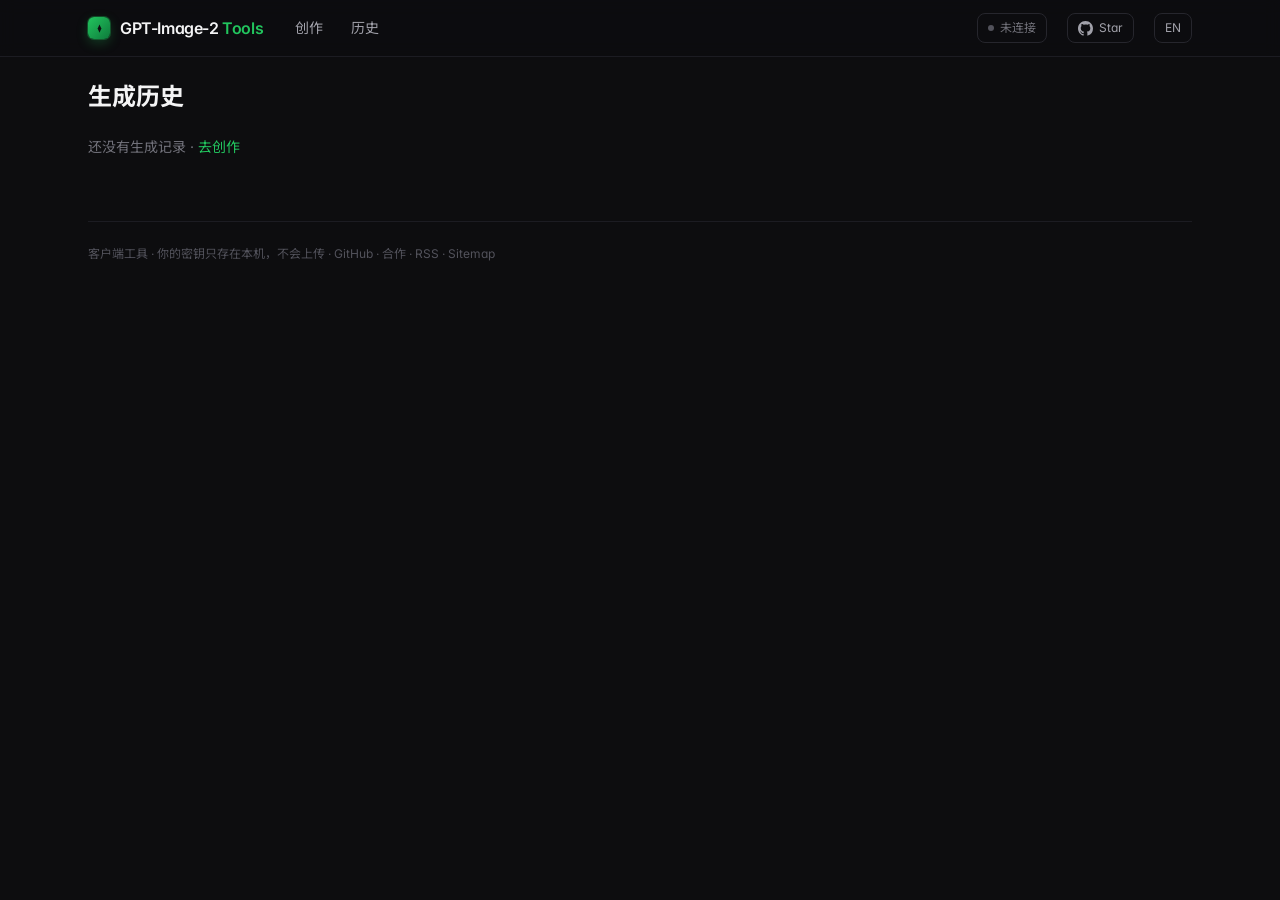
==== commit f5a61472: "sync build 2026-06-27T03:28:54Z" ====
--- a/gallery/index.html
+++ b/gallery/index.html
@@ -1,5 +1,6 @@
-<!DOCTYPE html><html lang="zh-CN"> <head><meta charset="utf-8"><meta name="viewport" content="width=device-width, initial-scale=1, viewport-fit=cover"><title>生成历史 — GPT-Image-2 Tools</title><meta name="description" content="你在本机生成过的图像记录（仅保存在浏览器本地）。"><link rel="canonical" href="https://image.markxian.cn/gallery/"><meta property="og:type" content="website"><meta property="og:title" content="生成历史 — GPT-Image-2 Tools"><meta property="og:description" content="你在本机生成过的图像记录（仅保存在浏览器本地）。"><meta property="og:url" content="https://image.markxian.cn/gallery/"><meta property="og:image" content="https://image.markxian.cn/showcase/peaks.jpg"><meta property="og:image:width" content="1536"><meta property="og:image:height" content="1024"><meta name="twitter:card" content="summary_large_image"><meta name="twitter:image" content="https://image.markxian.cn/showcase/peaks.jpg"><link rel="preconnect" href="https://fonts.googleapis.com"><link rel="preconnect" href="https://fonts.gstatic.com" crossorigin><link href="https://fonts.googleapis.com/css2?family=Inter:wght@400;500;600;700&family=Noto+Sans+SC:wght@400;500;600;700&family=JetBrains+Mono:wght@400;500&display=swap" rel="stylesheet"><link rel="stylesheet" href="/_astro/_slug_.DvFRdoox.css"><script type="module" src="/_astro/hoisted.CZ3wqX6c.js"></script></head> <body> <header class="sticky top-0 z-30 border-b border-linesoft bg-ink/80 backdrop-blur"> <div class="mx-auto flex h-14 max-w-6xl items-center gap-5 px-4 sm:px-6"> <a href="/" class="flex items-center gap-2.5"> <span class="flex h-[22px] w-[22px] items-center justify-center rounded-md" style="background:linear-gradient(135deg,#22c55e,#0e7a3b);box-shadow:0 0 0 1px rgba(34,197,94,.3),0 4px 12px rgba(34,197,94,.25)"> <svg width="11" height="11" viewBox="0 0 12 12" fill="none"><path d="M6 1.5 L8 6 L6 10.5 L4 6 Z" fill="#0d0d0f"></path></svg> </span> <span class="font-semibold tracking-tight">GPT-Image-2 <span class="text-grass">Tools</span></span> </a> <nav class="flex gap-1 text-sm"> <a href="/" data-i18n="nav.create" class="rounded-lg px-3 py-1.5 transition text-fg2 hover:bg-panel2"> 创作 </a><a href="/gallery" data-i18n="nav.history" class="rounded-lg px-3 py-1.5 transition text-fg2 hover:bg-panel2"> 历史 </a> </nav> <div class="flex-1"></div> <div class="hidden items-center gap-1.5 rounded-lg border border-line px-2.5 py-1.5 text-xs text-mut sm:flex" id="conn-pill"> <span class="h-1.5 w-1.5 rounded-full bg-mut2"></span> <span>未连接</span> </div> <a href="https://github.com/xianjianlf2/gpt-image-2-tools" target="_blank" rel="noopener" title="Star on GitHub" aria-label="GitHub" class="flex items-center gap-1.5 rounded-lg border border-line px-2.5 py-1.5 text-xs text-fg2 transition hover:border-[#3a3a44] hover:text-fg"> <svg width="15" height="15" viewBox="0 0 16 16" fill="currentColor" aria-hidden="true"><path d="M8 0C3.58 0 0 3.58 0 8c0 3.54 2.29 6.53 5.47 7.59.4.07.55-.17.55-.38 0-.19-.01-.82-.01-1.49-2.01.37-2.53-.49-2.69-.94-.09-.23-.48-.94-.82-1.13-.28-.15-.68-.52-.01-.53.63-.01 1.08.58 1.23.82.72 1.21 1.87.87 2.33.66.07-.52.28-.87.51-1.07-1.78-.2-3.64-.89-3.64-3.95 0-.87.31-1.59.82-2.15-.08-.2-.36-1.02.08-2.12 0 0 .67-.21 2.2.82a7.6 7.6 0 0 1 2-.27c.68 0 1.36.09 2 .27 1.53-1.04 2.2-.82 2.2-.82.44 1.1.16 1.92.08 2.12.51.56.82 1.27.82 2.15 0 3.07-1.87 3.75-3.65 3.95.29.25.54.73.54 1.48 0 1.07-.01 1.93-.01 2.2 0 .21.15.46.55.38A8.01 8.01 0 0 0 16 8c0-4.42-3.58-8-8-8z"></path></svg> <span class="hidden sm:inline">Star</span> </a> <style>astro-island,astro-slot,astro-static-slot{display:contents}</style><script>(()=>{var e=async t=>{await(await t())()};(self.Astro||(self.Astro={})).load=e;window.dispatchEvent(new Event("astro:load"));})();;(()=>{var A=Object.defineProperty;var g=(i,o,a)=>o in i?A(i,o,{enumerable:!0,configurable:!0,writable:!0,value:a}):i[o]=a;var d=(i,o,a)=>g(i,typeof o!="symbol"?o+"":o,a);{let i={0:t=>m(t),1:t=>a(t),2:t=>new RegExp(t),3:t=>new Date(t),4:t=>new Map(a(t)),5:t=>new Set(a(t)),6:t=>BigInt(t),7:t=>new URL(t),8:t=>new Uint8Array(t),9:t=>new Uint16Array(t),10:t=>new Uint32Array(t),11:t=>1/0*t},o=t=>{let[l,e]=t;return l in i?i[l](e):void 0},a=t=>t.map(o),m=t=>typeof t!="object"||t===null?t:Object.fromEntries(Object.entries(t).map(([l,e])=>[l,o(e)]));class y extends HTMLElement{constructor(){super(...arguments);d(this,"Component");d(this,"hydrator");d(this,"hydrate",async()=>{var b;if(!this.hydrator||!this.isConnected)return;let e=(b=this.parentElement)==null?void 0:b.closest("astro-island[ssr]");if(e){e.addEventListener("astro:hydrate",this.hydrate,{once:!0});return}let c=this.querySelectorAll("astro-slot"),n={},h=this.querySelectorAll("template[data-astro-template]");for(let r of h){let s=r.closest(this.tagName);s!=null&&s.isSameNode(this)&&(n[r.getAttribute("data-astro-template")||"default"]=r.innerHTML,r.remove())}for(let r of c){let s=r.closest(this.tagName);s!=null&&s.isSameNode(this)&&(n[r.getAttribute("name")||"default"]=r.innerHTML)}let p;try{p=this.hasAttribute("props")?m(JSON.parse(this.getAttribute("props"))):{}}catch(r){let s=this.getAttribute("component-url")||"<unknown>",v=this.getAttribute("component-export");throw v&&(s+=` (export ${v})`),console.error(`[hydrate] Error parsing props for component ${s}`,this.getAttribute("props"),r),r}let u;await this.hydrator(this)(this.Component,p,n,{client:this.getAttribute("client")}),this.removeAttribute("ssr"),this.dispatchEvent(new CustomEvent("astro:hydrate"))});d(this,"unmount",()=>{this.isConnected||this.dispatchEvent(new CustomEvent("astro:unmount"))})}disconnectedCallback(){document.removeEventListener("astro:after-swap",this.unmount),document.addEventListener("astro:after-swap",this.unmount,{once:!0})}connectedCallback(){if(!this.hasAttribute("await-children")||document.readyState==="interactive"||document.readyState==="complete")this.childrenConnectedCallback();else{let e=()=>{document.removeEventListener("DOMContentLoaded",e),c.disconnect(),this.childrenConnectedCallback()},c=new MutationObserver(()=>{var n;((n=this.lastChild)==null?void 0:n.nodeType)===Node.COMMENT_NODE&&this.lastChild.nodeValue==="astro:end"&&(this.lastChild.remove(),e())});c.observe(this,{childList:!0}),document.addEventListener("DOMContentLoaded",e)}}async childrenConnectedCallback(){let e=this.getAttribute("before-hydration-url");e&&await import(e),this.start()}async start(){let e=JSON.parse(this.getAttribute("opts")),c=this.getAttribute("client");if(Astro[c]===void 0){window.addEventListener(`astro:${c}`,()=>this.start(),{once:!0});return}try{await Astro[c](async()=>{let n=this.getAttribute("renderer-url"),[h,{default:p}]=await Promise.all([import(this.getAttribute("component-url")),n?import(n):()=>()=>{}]),u=this.getAttribute("component-export")||"default";if(!u.includes("."))this.Component=h[u];else{this.Component=h;for(let f of u.split("."))this.Component=this.Component[f]}return this.hydrator=p,this.hydrate},e,this)}catch(n){console.error(`[astro-island] Error hydrating ${this.getAttribute("component-url")}`,n)}}attributeChangedCallback(){this.hydrate()}}d(y,"observedAttributes",["props"]),customElements.get("astro-island")||customElements.define("astro-island",y)}})();</script><astro-island uid="ZN1GRr" prefix="r0" component-url="/_astro/LangToggle.DniJho3q.js" component-export="default" renderer-url="/_astro/client.DrE9CFQR.js" props="{}" ssr="" client="load" opts="{&quot;name&quot;:&quot;LangToggle&quot;,&quot;value&quot;:true}" await-children=""><button class="rounded-lg border border-line px-2.5 py-1.5 text-xs text-fg2 transition hover:border-[#3a3a44] hover:text-fg" title="中 / EN">EN</button><!--astro:end--></astro-island> </div> </header> <main class="mx-auto max-w-6xl px-4 py-6 sm:px-6">  <h1 class="mb-6 text-2xl font-bold" data-i18n="gallery.title">生成历史</h1> <script>(()=>{var e=async t=>{await(await t())()};(self.Astro||(self.Astro={})).only=e;window.dispatchEvent(new Event("astro:only"));})();</script><astro-island uid="1m5HVg" component-url="/_astro/GalleryView.B5ejxh4p.js" component-export="default" renderer-url="/_astro/client.DrE9CFQR.js" props="{}" ssr="" client="only" opts="{&quot;name&quot;:&quot;GalleryView&quot;,&quot;value&quot;:&quot;react&quot;}"></astro-island>  <footer class="mt-16 border-t border-linesoft pt-6 text-xs text-mut2"> <span data-i18n="footer.note">客户端工具 · 你的密钥只存在本机，不会上传</span> ·
+<!DOCTYPE html><html lang="zh-CN"> <head><meta charset="utf-8"><meta name="viewport" content="width=device-width, initial-scale=1, viewport-fit=cover"><title>生成历史 — GPT-Image-2 Tools</title><meta name="description" content="你在本机生成过的图像记录（仅保存在浏览器本地）。"><link rel="canonical" href="https://image.markxian.cn/gallery/"><meta property="og:type" content="website"><meta property="og:title" content="生成历史 — GPT-Image-2 Tools"><meta property="og:description" content="你在本机生成过的图像记录（仅保存在浏览器本地）。"><meta property="og:url" content="https://image.markxian.cn/gallery/"><meta property="og:image" content="https://image.markxian.cn/showcase/peaks.jpg"><meta property="og:image:width" content="1536"><meta property="og:image:height" content="1024"><meta name="twitter:card" content="summary_large_image"><meta name="twitter:image" content="https://image.markxian.cn/showcase/peaks.jpg"><link rel="preconnect" href="https://fonts.googleapis.com"><link rel="preconnect" href="https://fonts.gstatic.com" crossorigin><link href="https://fonts.googleapis.com/css2?family=Inter:wght@400;500;600;700&family=Noto+Sans+SC:wght@400;500;600;700&family=JetBrains+Mono:wght@400;500&display=swap" rel="stylesheet"><link rel="stylesheet" href="/_astro/_slug_.CPtKIKen.css"><script type="module" src="/_astro/hoisted.BUeV5G2n.js"></script></head> <body> <header class="sticky top-0 z-30 border-b border-linesoft bg-ink/80 backdrop-blur"> <div class="mx-auto flex h-14 max-w-6xl items-center gap-5 px-4 sm:px-6"> <a href="/" class="flex items-center gap-2.5"> <span class="flex h-[22px] w-[22px] items-center justify-center rounded-md" style="background:linear-gradient(135deg,#22c55e,#0e7a3b);box-shadow:0 0 0 1px rgba(34,197,94,.3),0 4px 12px rgba(34,197,94,.25)"> <svg width="11" height="11" viewBox="0 0 12 12" fill="none"><path d="M6 1.5 L8 6 L6 10.5 L4 6 Z" fill="#0d0d0f"></path></svg> </span> <span class="font-semibold tracking-tight">GPT-Image-2 <span class="text-grass">Tools</span></span> </a> <nav class="flex gap-1 text-sm"> <a href="/" data-i18n="nav.create" class="rounded-lg px-3 py-1.5 transition text-fg2 hover:bg-panel2"> 创作 </a><a href="/gallery" data-i18n="nav.history" class="rounded-lg px-3 py-1.5 transition text-fg2 hover:bg-panel2"> 历史 </a> </nav> <div class="flex-1"></div> <div class="hidden items-center gap-1.5 rounded-lg border border-line px-2.5 py-1.5 text-xs text-mut sm:flex" id="conn-pill"> <span class="h-1.5 w-1.5 rounded-full bg-mut2"></span> <span>未连接</span> </div> <a href="https://github.com/xianjianlf2/gpt-image-2-tools" target="_blank" rel="noopener" title="Star on GitHub" aria-label="GitHub" class="flex items-center gap-1.5 rounded-lg border border-line px-2.5 py-1.5 text-xs text-fg2 transition hover:border-[#3a3a44] hover:text-fg"> <svg width="15" height="15" viewBox="0 0 16 16" fill="currentColor" aria-hidden="true"><path d="M8 0C3.58 0 0 3.58 0 8c0 3.54 2.29 6.53 5.47 7.59.4.07.55-.17.55-.38 0-.19-.01-.82-.01-1.49-2.01.37-2.53-.49-2.69-.94-.09-.23-.48-.94-.82-1.13-.28-.15-.68-.52-.01-.53.63-.01 1.08.58 1.23.82.72 1.21 1.87.87 2.33.66.07-.52.28-.87.51-1.07-1.78-.2-3.64-.89-3.64-3.95 0-.87.31-1.59.82-2.15-.08-.2-.36-1.02.08-2.12 0 0 .67-.21 2.2.82a7.6 7.6 0 0 1 2-.27c.68 0 1.36.09 2 .27 1.53-1.04 2.2-.82 2.2-.82.44 1.1.16 1.92.08 2.12.51.56.82 1.27.82 2.15 0 3.07-1.87 3.75-3.65 3.95.29.25.54.73.54 1.48 0 1.07-.01 1.93-.01 2.2 0 .21.15.46.55.38A8.01 8.01 0 0 0 16 8c0-4.42-3.58-8-8-8z"></path></svg> <span class="hidden sm:inline">Star</span> </a> <style>astro-island,astro-slot,astro-static-slot{display:contents}</style><script>(()=>{var e=async t=>{await(await t())()};(self.Astro||(self.Astro={})).load=e;window.dispatchEvent(new Event("astro:load"));})();;(()=>{var A=Object.defineProperty;var g=(i,o,a)=>o in i?A(i,o,{enumerable:!0,configurable:!0,writable:!0,value:a}):i[o]=a;var d=(i,o,a)=>g(i,typeof o!="symbol"?o+"":o,a);{let i={0:t=>m(t),1:t=>a(t),2:t=>new RegExp(t),3:t=>new Date(t),4:t=>new Map(a(t)),5:t=>new Set(a(t)),6:t=>BigInt(t),7:t=>new URL(t),8:t=>new Uint8Array(t),9:t=>new Uint16Array(t),10:t=>new Uint32Array(t),11:t=>1/0*t},o=t=>{let[l,e]=t;return l in i?i[l](e):void 0},a=t=>t.map(o),m=t=>typeof t!="object"||t===null?t:Object.fromEntries(Object.entries(t).map(([l,e])=>[l,o(e)]));class y extends HTMLElement{constructor(){super(...arguments);d(this,"Component");d(this,"hydrator");d(this,"hydrate",async()=>{var b;if(!this.hydrator||!this.isConnected)return;let e=(b=this.parentElement)==null?void 0:b.closest("astro-island[ssr]");if(e){e.addEventListener("astro:hydrate",this.hydrate,{once:!0});return}let c=this.querySelectorAll("astro-slot"),n={},h=this.querySelectorAll("template[data-astro-template]");for(let r of h){let s=r.closest(this.tagName);s!=null&&s.isSameNode(this)&&(n[r.getAttribute("data-astro-template")||"default"]=r.innerHTML,r.remove())}for(let r of c){let s=r.closest(this.tagName);s!=null&&s.isSameNode(this)&&(n[r.getAttribute("name")||"default"]=r.innerHTML)}let p;try{p=this.hasAttribute("props")?m(JSON.parse(this.getAttribute("props"))):{}}catch(r){let s=this.getAttribute("component-url")||"<unknown>",v=this.getAttribute("component-export");throw v&&(s+=` (export ${v})`),console.error(`[hydrate] Error parsing props for component ${s}`,this.getAttribute("props"),r),r}let u;await this.hydrator(this)(this.Component,p,n,{client:this.getAttribute("client")}),this.removeAttribute("ssr"),this.dispatchEvent(new CustomEvent("astro:hydrate"))});d(this,"unmount",()=>{this.isConnected||this.dispatchEvent(new CustomEvent("astro:unmount"))})}disconnectedCallback(){document.removeEventListener("astro:after-swap",this.unmount),document.addEventListener("astro:after-swap",this.unmount,{once:!0})}connectedCallback(){if(!this.hasAttribute("await-children")||document.readyState==="interactive"||document.readyState==="complete")this.childrenConnectedCallback();else{let e=()=>{document.removeEventListener("DOMContentLoaded",e),c.disconnect(),this.childrenConnectedCallback()},c=new MutationObserver(()=>{var n;((n=this.lastChild)==null?void 0:n.nodeType)===Node.COMMENT_NODE&&this.lastChild.nodeValue==="astro:end"&&(this.lastChild.remove(),e())});c.observe(this,{childList:!0}),document.addEventListener("DOMContentLoaded",e)}}async childrenConnectedCallback(){let e=this.getAttribute("before-hydration-url");e&&await import(e),this.start()}async start(){let e=JSON.parse(this.getAttribute("opts")),c=this.getAttribute("client");if(Astro[c]===void 0){window.addEventListener(`astro:${c}`,()=>this.start(),{once:!0});return}try{await Astro[c](async()=>{let n=this.getAttribute("renderer-url"),[h,{default:p}]=await Promise.all([import(this.getAttribute("component-url")),n?import(n):()=>()=>{}]),u=this.getAttribute("component-export")||"default";if(!u.includes("."))this.Component=h[u];else{this.Component=h;for(let f of u.split("."))this.Component=this.Component[f]}return this.hydrator=p,this.hydrate},e,this)}catch(n){console.error(`[astro-island] Error hydrating ${this.getAttribute("component-url")}`,n)}}attributeChangedCallback(){this.hydrate()}}d(y,"observedAttributes",["props"]),customElements.get("astro-island")||customElements.define("astro-island",y)}})();</script><astro-island uid="ZN1GRr" prefix="r0" component-url="/_astro/LangToggle.CgZ-vjqJ.js" component-export="default" renderer-url="/_astro/client.DrE9CFQR.js" props="{}" ssr="" client="load" opts="{&quot;name&quot;:&quot;LangToggle&quot;,&quot;value&quot;:true}" await-children=""><button class="rounded-lg border border-line px-2.5 py-1.5 text-xs text-fg2 transition hover:border-[#3a3a44] hover:text-fg" title="中 / EN">EN</button><!--astro:end--></astro-island> </div> </header> <main class="mx-auto max-w-6xl px-4 py-6 sm:px-6">  <h1 class="mb-6 text-2xl font-bold" data-i18n="gallery.title">生成历史</h1> <script>(()=>{var e=async t=>{await(await t())()};(self.Astro||(self.Astro={})).only=e;window.dispatchEvent(new Event("astro:only"));})();</script><astro-island uid="1m5HVg" component-url="/_astro/GalleryView.BAoVgMLt.js" component-export="default" renderer-url="/_astro/client.DrE9CFQR.js" props="{}" ssr="" client="only" opts="{&quot;name&quot;:&quot;GalleryView&quot;,&quot;value&quot;:&quot;react&quot;}"></astro-island>  <footer class="mt-16 border-t border-linesoft pt-6 text-xs text-mut2"> <span data-i18n="footer.note">客户端工具 · 你的密钥只存在本机，不会上传</span> ·
 <a href="https://github.com/xianjianlf2/gpt-image-2-tools" target="_blank" rel="noopener" class="hover:text-fg2">GitHub</a> ·
+<a href="mailto:mark-xian@foxmail.com?subject=GPT-Image-2%20Partnership" class="hover:text-fg2" data-i18n="footer.contact">合作</a> ·
 <a href="/rss.xml" class="hover:text-fg2">RSS</a> ·
 <a href="/sitemap.xml" class="hover:text-fg2">Sitemap</a> </footer> </main>  <!-- Cloudflare Web Analytics（无 Cookie，仅匿名访问统计）·原样注入避免属性转义。
          token=image.markxian.cn 专属 site（仅本子域，与 zone 自动统计分开）。
--- a/_astro/_slug_.CPtKIKen.css
+++ b/_astro/_slug_.CPtKIKen.css
@@ -0,0 +1 @@
+*,:before,:after{--tw-border-spacing-x: 0;--tw-border-spacing-y: 0;--tw-translate-x: 0;--tw-translate-y: 0;--tw-rotate: 0;--tw-skew-x: 0;--tw-skew-y: 0;--tw-scale-x: 1;--tw-scale-y: 1;--tw-pan-x: ;--tw-pan-y: ;--tw-pinch-zoom: ;--tw-scroll-snap-strictness: proximity;--tw-gradient-from-position: ;--tw-gradient-via-position: ;--tw-gradient-to-position: ;--tw-ordinal: ;--tw-slashed-zero: ;--tw-numeric-figure: ;--tw-numeric-spacing: ;--tw-numeric-fraction: ;--tw-ring-inset: ;--tw-ring-offset-width: 0px;--tw-ring-offset-color: #fff;--tw-ring-color: rgb(59 130 246 / .5);--tw-ring-offset-shadow: 0 0 #0000;--tw-ring-shadow: 0 0 #0000;--tw-shadow: 0 0 #0000;--tw-shadow-colored: 0 0 #0000;--tw-blur: ;--tw-brightness: ;--tw-contrast: ;--tw-grayscale: ;--tw-hue-rotate: ;--tw-invert: ;--tw-saturate: ;--tw-sepia: ;--tw-drop-shadow: ;--tw-backdrop-blur: ;--tw-backdrop-brightness: ;--tw-backdrop-contrast: ;--tw-backdrop-grayscale: ;--tw-backdrop-hue-rotate: ;--tw-backdrop-invert: ;--tw-backdrop-opacity: ;--tw-backdrop-saturate: ;--tw-backdrop-sepia: ;--tw-contain-size: ;--tw-contain-layout: ;--tw-contain-paint: ;--tw-contain-style: }::backdrop{--tw-border-spacing-x: 0;--tw-border-spacing-y: 0;--tw-translate-x: 0;--tw-translate-y: 0;--tw-rotate: 0;--tw-skew-x: 0;--tw-skew-y: 0;--tw-scale-x: 1;--tw-scale-y: 1;--tw-pan-x: ;--tw-pan-y: ;--tw-pinch-zoom: ;--tw-scroll-snap-strictness: proximity;--tw-gradient-from-position: ;--tw-gradient-via-position: ;--tw-gradient-to-position: ;--tw-ordinal: ;--tw-slashed-zero: ;--tw-numeric-figure: ;--tw-numeric-spacing: ;--tw-numeric-fraction: ;--tw-ring-inset: ;--tw-ring-offset-width: 0px;--tw-ring-offset-color: #fff;--tw-ring-color: rgb(59 130 246 / .5);--tw-ring-offset-shadow: 0 0 #0000;--tw-ring-shadow: 0 0 #0000;--tw-shadow: 0 0 #0000;--tw-shadow-colored: 0 0 #0000;--tw-blur: ;--tw-brightness: ;--tw-contrast: ;--tw-grayscale: ;--tw-hue-rotate: ;--tw-invert: ;--tw-saturate: ;--tw-sepia: ;--tw-drop-shadow: ;--tw-backdrop-blur: ;--tw-backdrop-brightness: ;--tw-backdrop-contrast: ;--tw-backdrop-grayscale: ;--tw-backdrop-hue-rotate: ;--tw-backdrop-invert: ;--tw-backdrop-opacity: ;--tw-backdrop-saturate: ;--tw-backdrop-sepia: ;--tw-contain-size: ;--tw-contain-layout: ;--tw-contain-paint: ;--tw-contain-style: }*,:before,:after{box-sizing:border-box;border-width:0;border-style:solid;border-color:#e5e7eb}:before,:after{--tw-content: ""}html,:host{line-height:1.5;-webkit-text-size-adjust:100%;-moz-tab-size:4;-o-tab-size:4;tab-size:4;font-family:Inter,Noto Sans SC,-apple-system,BlinkMacSystemFont,sans-serif;font-feature-settings:normal;font-variation-settings:normal;-webkit-tap-highlight-color:transparent}body{margin:0;line-height:inherit}hr{height:0;color:inherit;border-top-width:1px}abbr:where([title]){-webkit-text-decoration:underline dotted;text-decoration:underline dotted}h1,h2,h3,h4,h5,h6{font-size:inherit;font-weight:inherit}a{color:inherit;text-decoration:inherit}b,strong{font-weight:bolder}code,kbd,samp,pre{font-family:JetBrains Mono,ui-monospace,monospace;font-feature-settings:normal;font-variation-settings:normal;font-size:1em}small{font-size:80%}sub,sup{font-size:75%;line-height:0;position:relative;vertical-align:baseline}sub{bottom:-.25em}sup{top:-.5em}table{text-indent:0;border-color:inherit;border-collapse:collapse}button,input,optgroup,select,textarea{font-family:inherit;font-feature-settings:inherit;font-variation-settings:inherit;font-size:100%;font-weight:inherit;line-height:inherit;letter-spacing:inherit;color:inherit;margin:0;padding:0}button,select{text-transform:none}button,input:where([type=button]),input:where([type=reset]),input:where([type=submit]){-webkit-appearance:button;background-color:transparent;background-image:none}:-moz-focusring{outline:auto}:-moz-ui-invalid{box-shadow:none}progress{vertical-align:baseline}::-webkit-inner-spin-button,::-webkit-outer-spin-button{height:auto}[type=search]{-webkit-appearance:textfield;outline-offset:-2px}::-webkit-search-decoration{-webkit-appearance:none}::-webkit-file-upload-button{-webkit-appearance:button;font:inherit}summary{display:list-item}blockquote,dl,dd,h1,h2,h3,h4,h5,h6,hr,figure,p,pre{margin:0}fieldset{margin:0;padding:0}legend{padding:0}ol,ul,menu{list-style:none;margin:0;padding:0}dialog{padding:0}textarea{resize:vertical}input::-moz-placeholder,textarea::-moz-placeholder{opacity:1;color:#9ca3af}input::placeholder,textarea::placeholder{opacity:1;color:#9ca3af}button,[role=button]{cursor:pointer}:disabled{cursor:default}img,svg,video,canvas,audio,iframe,embed,object{display:block;vertical-align:middle}img,video{max-width:100%;height:auto}[hidden]:where(:not([hidden=until-found])){display:none}html{-webkit-tap-highlight-color:transparent}body{--tw-bg-opacity: 1;background-color:rgb(13 13 15 / var(--tw-bg-opacity, 1));--tw-text-opacity: 1;color:rgb(244 244 245 / var(--tw-text-opacity, 1));-webkit-font-smoothing:antialiased;-moz-osx-font-smoothing:grayscale;font-feature-settings:"cv11"}button,a,select,input,textarea{touch-action:manipulation}.input{width:100%;border-radius:.75rem;border-width:1px;--tw-border-opacity: 1;border-color:rgb(38 38 45 / var(--tw-border-opacity, 1));--tw-bg-opacity: 1;background-color:rgb(20 20 24 / var(--tw-bg-opacity, 1));padding:.75rem .875rem;font-size:1rem;line-height:1.5rem;--tw-text-opacity: 1;color:rgb(244 244 245 / var(--tw-text-opacity, 1));outline:2px solid transparent;outline-offset:2px;transition-property:color,background-color,border-color,text-decoration-color,fill,stroke,opacity,box-shadow,transform,filter,backdrop-filter;transition-timing-function:cubic-bezier(.4,0,.2,1);transition-duration:.15s}.input::-moz-placeholder{--tw-text-opacity: 1;color:rgb(82 82 91 / var(--tw-text-opacity, 1))}.input::placeholder{--tw-text-opacity: 1;color:rgb(82 82 91 / var(--tw-text-opacity, 1))}.input:focus{border-color:#22c55e99}@media (min-width: 640px){.input{font-size:.875rem;line-height:1.25rem}}.shimmer-bg{background:linear-gradient(90deg,#18181d,#232329,#18181d 80%);background-size:480px 100%}@keyframes shimmer{0%{background-position:-480px 0}to{background-position:480px 0}}.shimmer-bg{animation:shimmer 1.6s linear infinite}.btn-primary{display:flex;align-items:center;justify-content:center;gap:.5rem;border-radius:.75rem;font-weight:600;--tw-text-opacity: 1;color:rgb(13 13 15 / var(--tw-text-opacity, 1));transition-property:color,background-color,border-color,text-decoration-color,fill,stroke,opacity,box-shadow,transform,filter,backdrop-filter;transition-timing-function:cubic-bezier(.4,0,.2,1);transition-duration:.15s}.btn-primary:active{--tw-scale-x: .98;--tw-scale-y: .98;transform:translate(var(--tw-translate-x),var(--tw-translate-y)) rotate(var(--tw-rotate)) skew(var(--tw-skew-x)) skewY(var(--tw-skew-y)) scaleX(var(--tw-scale-x)) scaleY(var(--tw-scale-y))}.btn-primary{background:#22c55e;box-shadow:0 0 0 1px #22c55e80,0 8px 24px #22c55e38}.btn-primary:hover{filter:brightness(1.08)}.btn-primary:disabled{cursor:default;opacity:1;background:#141418;border:1px solid #26262d;color:#a1a1aa;box-shadow:none;filter:none}.chip{border-radius:9999px;border-width:1px;--tw-border-opacity: 1;border-color:rgb(38 38 45 / var(--tw-border-opacity, 1));--tw-bg-opacity: 1;background-color:rgb(26 26 32 / var(--tw-bg-opacity, 1));--tw-text-opacity: 1;color:rgb(161 161 170 / var(--tw-text-opacity, 1));transition-property:color,background-color,border-color,text-decoration-color,fill,stroke,opacity,box-shadow,transform,filter,backdrop-filter;transition-timing-function:cubic-bezier(.4,0,.2,1);transition-duration:.15s}.chip:hover{--tw-border-opacity: 1;border-color:rgb(58 58 68 / var(--tw-border-opacity, 1));--tw-text-opacity: 1;color:rgb(244 244 245 / var(--tw-text-opacity, 1))}.scroll-x{overflow-x:auto;scrollbar-width:none}.scroll-x::-webkit-scrollbar{display:none}.pointer-events-none{pointer-events:none}.pointer-events-auto{pointer-events:auto}.visible{visibility:visible}.static{position:static}.fixed{position:fixed}.absolute{position:absolute}.relative{position:relative}.sticky{position:sticky}.inset-0{inset:0}.inset-x-0{left:0;right:0}.-bottom-1\.5{bottom:-.375rem}.-right-1\.5{right:-.375rem}.bottom-0{bottom:0}.bottom-1{bottom:.25rem}.bottom-full{bottom:100%}.left-1{left:.25rem}.left-1\/2{left:50%}.left-2{left:.5rem}.left-4{left:1rem}.right-0{right:0}.right-1{right:.25rem}.right-2{right:.5rem}.right-2\.5{right:.625rem}.right-3{right:.75rem}.right-4{right:1rem}.top-0{top:0}.top-1{top:.25rem}.top-1\/2{top:50%}.top-16{top:4rem}.top-2{top:.5rem}.top-2\.5{top:.625rem}.z-10{z-index:10}.z-20{z-index:20}.z-30{z-index:30}.z-50{z-index:50}.z-\[60\]{z-index:60}.-mx-1{margin-left:-.25rem;margin-right:-.25rem}.mx-1{margin-left:.25rem;margin-right:.25rem}.mx-auto{margin-left:auto;margin-right:auto}.-mt-1{margin-top:-.25rem}.-mt-1\.5{margin-top:-.375rem}.-mt-2{margin-top:-.5rem}.mb-1{margin-bottom:.25rem}.mb-1\.5{margin-bottom:.375rem}.mb-2{margin-bottom:.5rem}.mb-2\.5{margin-bottom:.625rem}.mb-4{margin-bottom:1rem}.mb-5{margin-bottom:1.25rem}.mb-6{margin-bottom:1.5rem}.mb-7{margin-bottom:1.75rem}.ml-1{margin-left:.25rem}.ml-2{margin-left:.5rem}.ml-auto{margin-left:auto}.mr-1{margin-right:.25rem}.mr-auto{margin-right:auto}.mt-0\.5{margin-top:.125rem}.mt-1{margin-top:.25rem}.mt-1\.5{margin-top:.375rem}.mt-10{margin-top:2.5rem}.mt-12{margin-top:3rem}.mt-14{margin-top:3.5rem}.mt-16{margin-top:4rem}.mt-2{margin-top:.5rem}.mt-3{margin-top:.75rem}.mt-4{margin-top:1rem}.mt-5{margin-top:1.25rem}.mt-6{margin-top:1.5rem}.mt-8{margin-top:2rem}.line-clamp-2{overflow:hidden;display:-webkit-box;-webkit-box-orient:vertical;-webkit-line-clamp:2}.line-clamp-3{overflow:hidden;display:-webkit-box;-webkit-box-orient:vertical;-webkit-line-clamp:3}.block{display:block}.inline-block{display:inline-block}.flex{display:flex}.inline-flex{display:inline-flex}.grid{display:grid}.hidden{display:none}.aspect-\[3\/4\]{aspect-ratio:3/4}.aspect-\[4\/3\]{aspect-ratio:4/3}.aspect-square{aspect-ratio:1 / 1}.h-1\.5{height:.375rem}.h-10{height:2.5rem}.h-11{height:2.75rem}.h-14{height:3.5rem}.h-16{height:4rem}.h-2{height:.5rem}.h-20{height:5rem}.h-24{height:6rem}.h-3{height:.75rem}.h-3\.5{height:.875rem}.h-4{height:1rem}.h-5{height:1.25rem}.h-6{height:1.5rem}.h-7{height:1.75rem}.h-9{height:2.25rem}.h-\[22px\]{height:22px}.h-\[46px\]{height:46px}.h-\[74px\]{height:74px}.h-\[84px\]{height:84px}.h-full{height:100%}.max-h-56{max-height:14rem}.max-h-60{max-height:15rem}.max-h-\[56vh\]{max-height:56vh}.max-h-\[78vh\]{max-height:78vh}.max-h-full{max-height:100%}.min-h-\[420px\]{min-height:420px}.min-h-\[88px\]{min-height:88px}.w-1\.5{width:.375rem}.w-10{width:2.5rem}.w-16{width:4rem}.w-2{width:.5rem}.w-24{width:6rem}.w-3{width:.75rem}.w-3\.5{width:.875rem}.w-4{width:1rem}.w-5{width:1.25rem}.w-6{width:1.5rem}.w-64{width:16rem}.w-7{width:1.75rem}.w-9{width:2.25rem}.w-\[124px\]{width:124px}.w-\[22px\]{width:22px}.w-\[72px\]{width:72px}.w-\[84px\]{width:84px}.w-auto{width:auto}.w-full{width:100%}.w-px{width:1px}.min-w-0{min-width:0px}.min-w-4{min-width:1rem}.max-w-2xl{max-width:42rem}.max-w-3xl{max-width:48rem}.max-w-5xl{max-width:64rem}.max-w-6xl{max-width:72rem}.max-w-\[420px\]{max-width:420px}.max-w-full{max-width:100%}.max-w-md{max-width:28rem}.flex-1{flex:1 1 0%}.flex-none{flex:none}.shrink-0{flex-shrink:0}.-translate-x-1\/2{--tw-translate-x: -50%;transform:translate(var(--tw-translate-x),var(--tw-translate-y)) rotate(var(--tw-rotate)) skew(var(--tw-skew-x)) skewY(var(--tw-skew-y)) scaleX(var(--tw-scale-x)) scaleY(var(--tw-scale-y))}.-translate-y-1\/2{--tw-translate-y: -50%;transform:translate(var(--tw-translate-x),var(--tw-translate-y)) rotate(var(--tw-rotate)) skew(var(--tw-skew-x)) skewY(var(--tw-skew-y)) scaleX(var(--tw-scale-x)) scaleY(var(--tw-scale-y))}.transform{transform:translate(var(--tw-translate-x),var(--tw-translate-y)) rotate(var(--tw-rotate)) skew(var(--tw-skew-x)) skewY(var(--tw-skew-y)) scaleX(var(--tw-scale-x)) scaleY(var(--tw-scale-y))}@keyframes fade-in{0%{opacity:0}to{opacity:1}}.animate-fade-in{animation:fade-in .3s ease-out both}@keyframes fade-in-up{0%{opacity:0;transform:translateY(8px)}to{opacity:1;transform:translateY(0)}}.animate-fade-in-up{animation:fade-in-up .45s cubic-bezier(.2,.7,.2,1) both}@keyframes glow-pulse{0%,to{opacity:.55}50%{opacity:1}}.animate-glow-pulse{animation:glow-pulse 1.2s ease-in-out infinite}@keyframes ping{75%,to{transform:scale(2);opacity:0}}.animate-ping{animation:ping 1s cubic-bezier(0,0,.2,1) infinite}@keyframes pulse{50%{opacity:.5}}.animate-pulse{animation:pulse 2s cubic-bezier(.4,0,.6,1) infinite}@keyframes spin{to{transform:rotate(360deg)}}.animate-spin{animation:spin 1s linear infinite}.cursor-crosshair{cursor:crosshair}.cursor-grab{cursor:grab}.cursor-pointer{cursor:pointer}.cursor-zoom-in{cursor:zoom-in}.touch-none{touch-action:none}.select-none{-webkit-user-select:none;-moz-user-select:none;user-select:none}.resize-y{resize:vertical}.scroll-mt-20{scroll-margin-top:5rem}.grid-cols-1{grid-template-columns:repeat(1,minmax(0,1fr))}.grid-cols-2{grid-template-columns:repeat(2,minmax(0,1fr))}.grid-cols-4{grid-template-columns:repeat(4,minmax(0,1fr))}.flex-col{flex-direction:column}.flex-wrap{flex-wrap:wrap}.place-items-center{place-items:center}.items-start{align-items:flex-start}.items-end{align-items:flex-end}.items-center{align-items:center}.items-baseline{align-items:baseline}.justify-end{justify-content:flex-end}.justify-center{justify-content:center}.justify-between{justify-content:space-between}.gap-1{gap:.25rem}.gap-1\.5{gap:.375rem}.gap-2{gap:.5rem}.gap-2\.5{gap:.625rem}.gap-3{gap:.75rem}.gap-3\.5{gap:.875rem}.gap-4{gap:1rem}.gap-5{gap:1.25rem}.gap-6{gap:1.5rem}.gap-x-3{-moz-column-gap:.75rem;column-gap:.75rem}.gap-y-1{row-gap:.25rem}.space-y-1\.5>:not([hidden])~:not([hidden]){--tw-space-y-reverse: 0;margin-top:calc(.375rem * calc(1 - var(--tw-space-y-reverse)));margin-bottom:calc(.375rem * var(--tw-space-y-reverse))}.space-y-2>:not([hidden])~:not([hidden]){--tw-space-y-reverse: 0;margin-top:calc(.5rem * calc(1 - var(--tw-space-y-reverse)));margin-bottom:calc(.5rem * var(--tw-space-y-reverse))}.space-y-3>:not([hidden])~:not([hidden]){--tw-space-y-reverse: 0;margin-top:calc(.75rem * calc(1 - var(--tw-space-y-reverse)));margin-bottom:calc(.75rem * var(--tw-space-y-reverse))}.space-y-4>:not([hidden])~:not([hidden]){--tw-space-y-reverse: 0;margin-top:calc(1rem * calc(1 - var(--tw-space-y-reverse)));margin-bottom:calc(1rem * var(--tw-space-y-reverse))}.space-y-5>:not([hidden])~:not([hidden]){--tw-space-y-reverse: 0;margin-top:calc(1.25rem * calc(1 - var(--tw-space-y-reverse)));margin-bottom:calc(1.25rem * var(--tw-space-y-reverse))}.overflow-auto{overflow:auto}.overflow-hidden{overflow:hidden}.truncate{overflow:hidden;text-overflow:ellipsis;white-space:nowrap}.whitespace-pre-wrap{white-space:pre-wrap}.rounded{border-radius:.25rem}.rounded-2xl{border-radius:1rem}.rounded-3xl{border-radius:1.5rem}.rounded-\[10px\]{border-radius:10px}.rounded-\[3px\]{border-radius:3px}.rounded-\[7px\]{border-radius:7px}.rounded-\[9px\]{border-radius:9px}.rounded-full{border-radius:9999px}.rounded-lg{border-radius:.5rem}.rounded-md{border-radius:.375rem}.rounded-xl{border-radius:.75rem}.border{border-width:1px}.border-2{border-width:2px}.border-\[1\.5px\]{border-width:1.5px}.border-b{border-bottom-width:1px}.border-t{border-top-width:1px}.border-dashed{border-style:dashed}.border-amber-500\/30{border-color:#f59e0b4d}.border-amber-500\/40{border-color:#f59e0b66}.border-current{border-color:currentColor}.border-grass{--tw-border-opacity: 1;border-color:rgb(34 197 94 / var(--tw-border-opacity, 1))}.border-grass\/25{border-color:#22c55e40}.border-grass\/30{border-color:#22c55e4d}.border-grass\/40{border-color:#22c55e66}.border-grass\/60{border-color:#22c55e99}.border-iris{--tw-border-opacity: 1;border-color:rgb(167 139 250 / var(--tw-border-opacity, 1))}.border-iris\/30{border-color:#a78bfa4d}.border-iris\/40{border-color:#a78bfa66}.border-iris\/50{border-color:#a78bfa80}.border-iris\/60{border-color:#a78bfa99}.border-line{--tw-border-opacity: 1;border-color:rgb(38 38 45 / var(--tw-border-opacity, 1))}.border-linesoft{--tw-border-opacity: 1;border-color:rgb(28 28 34 / var(--tw-border-opacity, 1))}.border-mut2{--tw-border-opacity: 1;border-color:rgb(82 82 91 / var(--tw-border-opacity, 1))}.border-red-500\/30{border-color:#ef44444d}.border-red-500\/40{border-color:#ef444466}.border-red-500\/50{border-color:#ef444480}.border-white\/25{border-color:#ffffff40}.border-white\/70{border-color:#ffffffb3}.border-t-transparent{border-top-color:transparent}.bg-amber-500\/\[0\.08\]{background-color:#f59e0b14}.bg-black\/40{background-color:#0006}.bg-black\/45{background-color:#00000073}.bg-black\/60{background-color:#0009}.bg-black\/70{background-color:#000000b3}.bg-grass{--tw-bg-opacity: 1;background-color:rgb(34 197 94 / var(--tw-bg-opacity, 1))}.bg-grass\/10{background-color:#22c55e1a}.bg-grass\/15{background-color:#22c55e26}.bg-grass\/60{background-color:#22c55e99}.bg-grass\/\[0\.04\]{background-color:#22c55e0a}.bg-grass\/\[0\.06\]{background-color:#22c55e0f}.bg-ink\/60{background-color:#0d0d0f99}.bg-ink\/80{background-color:#0d0d0fcc}.bg-ink\/85{background-color:#0d0d0fd9}.bg-ink\/90{background-color:#0d0d0fe6}.bg-ink\/95{background-color:#0d0d0ff2}.bg-iris{--tw-bg-opacity: 1;background-color:rgb(167 139 250 / var(--tw-bg-opacity, 1))}.bg-iris\/10{background-color:#a78bfa1a}.bg-iris\/80{background-color:#a78bfacc}.bg-iris\/\[0\.12\]{background-color:#a78bfa1f}.bg-line{--tw-bg-opacity: 1;background-color:rgb(38 38 45 / var(--tw-bg-opacity, 1))}.bg-mut2{--tw-bg-opacity: 1;background-color:rgb(82 82 91 / var(--tw-bg-opacity, 1))}.bg-panel{--tw-bg-opacity: 1;background-color:rgb(20 20 24 / var(--tw-bg-opacity, 1))}.bg-panel\/40{background-color:#14141866}.bg-panel\/80{background-color:#141418cc}.bg-panel\/85{background-color:#141418d9}.bg-panel2{--tw-bg-opacity: 1;background-color:rgb(26 26 32 / var(--tw-bg-opacity, 1))}.bg-panel2\/40{background-color:#1a1a2066}.bg-panel3{--tw-bg-opacity: 1;background-color:rgb(31 31 38 / var(--tw-bg-opacity, 1))}.bg-red-500\/15{background-color:#ef444426}.bg-red-500\/\[0\.08\]{background-color:#ef444414}.bg-transparent{background-color:transparent}.bg-white\/80{background-color:#fffc}.bg-gradient-to-t{background-image:linear-gradient(to top,var(--tw-gradient-stops))}.from-black\/80{--tw-gradient-from: rgb(0 0 0 / .8) var(--tw-gradient-from-position);--tw-gradient-to: rgb(0 0 0 / 0) var(--tw-gradient-to-position);--tw-gradient-stops: var(--tw-gradient-from), var(--tw-gradient-to)}.from-black\/85{--tw-gradient-from: rgb(0 0 0 / .85) var(--tw-gradient-from-position);--tw-gradient-to: rgb(0 0 0 / 0) var(--tw-gradient-to-position);--tw-gradient-stops: var(--tw-gradient-from), var(--tw-gradient-to)}.via-black\/20{--tw-gradient-to: rgb(0 0 0 / 0) var(--tw-gradient-to-position);--tw-gradient-stops: var(--tw-gradient-from), rgb(0 0 0 / .2) var(--tw-gradient-via-position), var(--tw-gradient-to)}.to-transparent{--tw-gradient-to: transparent var(--tw-gradient-to-position)}.object-contain{-o-object-fit:contain;object-fit:contain}.object-cover{-o-object-fit:cover;object-fit:cover}.p-1{padding:.25rem}.p-3{padding:.75rem}.p-3\.5{padding:.875rem}.p-4{padding:1rem}.p-6{padding:1.5rem}.p-\[18px\]{padding:18px}.p-\[3px\]{padding:3px}.px-0{padding-left:0;padding-right:0}.px-1{padding-left:.25rem;padding-right:.25rem}.px-1\.5{padding-left:.375rem;padding-right:.375rem}.px-2{padding-left:.5rem;padding-right:.5rem}.px-2\.5{padding-left:.625rem;padding-right:.625rem}.px-3{padding-left:.75rem;padding-right:.75rem}.px-3\.5{padding-left:.875rem;padding-right:.875rem}.px-4{padding-left:1rem;padding-right:1rem}.px-6{padding-left:1.5rem;padding-right:1.5rem}.py-0\.5{padding-top:.125rem;padding-bottom:.125rem}.py-1{padding-top:.25rem;padding-bottom:.25rem}.py-1\.5{padding-top:.375rem;padding-bottom:.375rem}.py-2{padding-top:.5rem;padding-bottom:.5rem}.py-2\.5{padding-top:.625rem;padding-bottom:.625rem}.py-3{padding-top:.75rem;padding-bottom:.75rem}.py-6{padding-top:1.5rem;padding-bottom:1.5rem}.pb-1{padding-bottom:.25rem}.pb-2{padding-bottom:.5rem}.pb-6{padding-bottom:1.5rem}.pb-\[calc\(0\.75rem\+env\(safe-area-inset-bottom\)\)\]{padding-bottom:calc(.75rem + env(safe-area-inset-bottom))}.pl-2{padding-left:.5rem}.pr-24{padding-right:6rem}.pr-8{padding-right:2rem}.pt-1{padding-top:.25rem}.pt-1\.5{padding-top:.375rem}.pt-2\.5{padding-top:.625rem}.pt-3{padding-top:.75rem}.pt-6{padding-top:1.5rem}.text-left{text-align:left}.text-center{text-align:center}.font-mono{font-family:JetBrains Mono,ui-monospace,monospace}.text-2xl{font-size:1.5rem;line-height:2rem}.text-\[10px\]{font-size:10px}.text-\[11px\]{font-size:11px}.text-\[12px\]{font-size:12px}.text-\[13px\]{font-size:13px}.text-\[15px\]{font-size:15px}.text-\[28px\]{font-size:28px}.text-base{font-size:1rem;line-height:1.5rem}.text-lg{font-size:1.125rem;line-height:1.75rem}.text-sm{font-size:.875rem;line-height:1.25rem}.text-xl{font-size:1.25rem;line-height:1.75rem}.text-xs{font-size:.75rem;line-height:1rem}.font-bold{font-weight:700}.font-medium{font-weight:500}.font-semibold{font-weight:600}.tabular-nums{--tw-numeric-spacing: tabular-nums;font-variant-numeric:var(--tw-ordinal) var(--tw-slashed-zero) var(--tw-numeric-figure) var(--tw-numeric-spacing) var(--tw-numeric-fraction)}.leading-relaxed{line-height:1.625}.leading-snug{line-height:1.375}.tracking-tight{letter-spacing:-.025em}.text-amber-200{--tw-text-opacity: 1;color:rgb(253 230 138 / var(--tw-text-opacity, 1))}.text-amber-300{--tw-text-opacity: 1;color:rgb(252 211 77 / var(--tw-text-opacity, 1))}.text-amber-400{--tw-text-opacity: 1;color:rgb(251 191 36 / var(--tw-text-opacity, 1))}.text-amber-400\/90{color:#fbbf24e6}.text-fg{--tw-text-opacity: 1;color:rgb(244 244 245 / var(--tw-text-opacity, 1))}.text-fg2{--tw-text-opacity: 1;color:rgb(161 161 170 / var(--tw-text-opacity, 1))}.text-grass{--tw-text-opacity: 1;color:rgb(34 197 94 / var(--tw-text-opacity, 1))}.text-ink{--tw-text-opacity: 1;color:rgb(13 13 15 / var(--tw-text-opacity, 1))}.text-iris{--tw-text-opacity: 1;color:rgb(167 139 250 / var(--tw-text-opacity, 1))}.text-mut{--tw-text-opacity: 1;color:rgb(113 113 122 / var(--tw-text-opacity, 1))}.text-mut2{--tw-text-opacity: 1;color:rgb(82 82 91 / var(--tw-text-opacity, 1))}.text-neutral-200{--tw-text-opacity: 1;color:rgb(229 229 229 / var(--tw-text-opacity, 1))}.text-red-200{--tw-text-opacity: 1;color:rgb(254 202 202 / var(--tw-text-opacity, 1))}.text-red-300{--tw-text-opacity: 1;color:rgb(252 165 165 / var(--tw-text-opacity, 1))}.text-red-400{--tw-text-opacity: 1;color:rgb(248 113 113 / var(--tw-text-opacity, 1))}.text-transparent{color:transparent}.text-white{--tw-text-opacity: 1;color:rgb(255 255 255 / var(--tw-text-opacity, 1))}.text-white\/90{color:#ffffffe6}.accent-iris{accent-color:#a78bfa}.opacity-0{opacity:0}.opacity-50{opacity:.5}.opacity-60{opacity:.6}.opacity-\[0\.45\]{opacity:.45}.shadow-xl{--tw-shadow: 0 20px 25px -5px rgb(0 0 0 / .1), 0 8px 10px -6px rgb(0 0 0 / .1);--tw-shadow-colored: 0 20px 25px -5px var(--tw-shadow-color), 0 8px 10px -6px var(--tw-shadow-color);box-shadow:var(--tw-ring-offset-shadow, 0 0 #0000),var(--tw-ring-shadow, 0 0 #0000),var(--tw-shadow)}.outline-none{outline:2px solid transparent;outline-offset:2px}.ring-1{--tw-ring-offset-shadow: var(--tw-ring-inset) 0 0 0 var(--tw-ring-offset-width) var(--tw-ring-offset-color);--tw-ring-shadow: var(--tw-ring-inset) 0 0 0 calc(1px + var(--tw-ring-offset-width)) var(--tw-ring-color);box-shadow:var(--tw-ring-offset-shadow),var(--tw-ring-shadow),var(--tw-shadow, 0 0 #0000)}.ring-2{--tw-ring-offset-shadow: var(--tw-ring-inset) 0 0 0 var(--tw-ring-offset-width) var(--tw-ring-offset-color);--tw-ring-shadow: var(--tw-ring-inset) 0 0 0 calc(2px + var(--tw-ring-offset-width)) var(--tw-ring-color);box-shadow:var(--tw-ring-offset-shadow),var(--tw-ring-shadow),var(--tw-shadow, 0 0 #0000)}.ring-inset{--tw-ring-inset: inset}.ring-grass\/25{--tw-ring-color: rgb(34 197 94 / .25)}.ring-grass\/40{--tw-ring-color: rgb(34 197 94 / .4)}.ring-iris\/50{--tw-ring-color: rgb(167 139 250 / .5)}.blur{--tw-blur: blur(8px);filter:var(--tw-blur) var(--tw-brightness) var(--tw-contrast) var(--tw-grayscale) var(--tw-hue-rotate) var(--tw-invert) var(--tw-saturate) var(--tw-sepia) var(--tw-drop-shadow)}.filter{filter:var(--tw-blur) var(--tw-brightness) var(--tw-contrast) var(--tw-grayscale) var(--tw-hue-rotate) var(--tw-invert) var(--tw-saturate) var(--tw-sepia) var(--tw-drop-shadow)}.backdrop-blur{--tw-backdrop-blur: blur(8px);backdrop-filter:var(--tw-backdrop-blur) var(--tw-backdrop-brightness) var(--tw-backdrop-contrast) var(--tw-backdrop-grayscale) var(--tw-backdrop-hue-rotate) var(--tw-backdrop-invert) var(--tw-backdrop-opacity) var(--tw-backdrop-saturate) var(--tw-backdrop-sepia)}.backdrop-blur-sm{--tw-backdrop-blur: blur(4px);backdrop-filter:var(--tw-backdrop-blur) var(--tw-backdrop-brightness) var(--tw-backdrop-contrast) var(--tw-backdrop-grayscale) var(--tw-backdrop-hue-rotate) var(--tw-backdrop-invert) var(--tw-backdrop-opacity) var(--tw-backdrop-saturate) var(--tw-backdrop-sepia)}.transition{transition-property:color,background-color,border-color,text-decoration-color,fill,stroke,opacity,box-shadow,transform,filter,backdrop-filter;transition-timing-function:cubic-bezier(.4,0,.2,1);transition-duration:.15s}.duration-500{transition-duration:.5s}.\[column-fill\:_balance\]{-moz-column-fill:balance;column-fill:balance}@media (prefers-reduced-motion: reduce){*,*:before,*:after{animation-duration:.01ms!important;animation-iteration-count:1!important;transition-duration:.01ms!important;scroll-behavior:auto!important}}.placeholder\:text-mut2::-moz-placeholder{--tw-text-opacity: 1;color:rgb(82 82 91 / var(--tw-text-opacity, 1))}.placeholder\:text-mut2::placeholder{--tw-text-opacity: 1;color:rgb(82 82 91 / var(--tw-text-opacity, 1))}.focus-within\:border-grass\/45:focus-within{border-color:#22c55e73}.hover\:border-\[\#3a3a44\]:hover{--tw-border-opacity: 1;border-color:rgb(58 58 68 / var(--tw-border-opacity, 1))}.hover\:border-grass\/50:hover{border-color:#22c55e80}.hover\:border-iris\/50:hover{border-color:#a78bfa80}.hover\:border-red-500\/40:hover{border-color:#ef444466}.hover\:bg-amber-500\/15:hover{background-color:#f59e0b26}.hover\:bg-black\/60:hover{background-color:#0009}.hover\:bg-grass\/20:hover{background-color:#22c55e33}.hover\:bg-iris\/15:hover{background-color:#a78bfa26}.hover\:bg-iris\/20:hover{background-color:#a78bfa33}.hover\:bg-panel2:hover{--tw-bg-opacity: 1;background-color:rgb(26 26 32 / var(--tw-bg-opacity, 1))}.hover\:bg-panel3:hover{--tw-bg-opacity: 1;background-color:rgb(31 31 38 / var(--tw-bg-opacity, 1))}.hover\:bg-red-500\/15:hover{background-color:#ef444426}.hover\:text-amber-300:hover{--tw-text-opacity: 1;color:rgb(252 211 77 / var(--tw-text-opacity, 1))}.hover\:text-fg:hover{--tw-text-opacity: 1;color:rgb(244 244 245 / var(--tw-text-opacity, 1))}.hover\:text-fg2:hover{--tw-text-opacity: 1;color:rgb(161 161 170 / var(--tw-text-opacity, 1))}.hover\:text-red-300:hover{--tw-text-opacity: 1;color:rgb(252 165 165 / var(--tw-text-opacity, 1))}.hover\:text-red-400:hover{--tw-text-opacity: 1;color:rgb(248 113 113 / var(--tw-text-opacity, 1))}.hover\:underline:hover{text-decoration-line:underline}.focus\:border-grass\/50:focus{border-color:#22c55e80}.active\:scale-95:active{--tw-scale-x: .95;--tw-scale-y: .95;transform:translate(var(--tw-translate-x),var(--tw-translate-y)) rotate(var(--tw-rotate)) skew(var(--tw-skew-x)) skewY(var(--tw-skew-y)) scaleX(var(--tw-scale-x)) scaleY(var(--tw-scale-y))}.active\:cursor-grabbing:active{cursor:grabbing}.disabled\:opacity-30:disabled{opacity:.3}.disabled\:opacity-40:disabled{opacity:.4}.disabled\:opacity-50:disabled{opacity:.5}.group:hover .group-hover\:opacity-0{opacity:0}.group:hover .group-hover\:opacity-100{opacity:1}@media (min-width: 640px){.sm\:inline{display:inline}.sm\:flex{display:flex}.sm\:hidden{display:none}.sm\:columns-2{-moz-columns:2;columns:2}.sm\:grid-cols-2{grid-template-columns:repeat(2,minmax(0,1fr))}.sm\:px-6{padding-left:1.5rem;padding-right:1.5rem}.sm\:text-\[28px\]{font-size:28px}}@media (min-width: 1024px){.lg\:flex{display:flex}.lg\:hidden{display:none}.lg\:columns-3{-moz-columns:3;columns:3}.lg\:grid-cols-\[440px_1fr\]{grid-template-columns:440px 1fr}.lg\:border-r{border-right-width:1px}.lg\:border-linesoft{--tw-border-opacity: 1;border-color:rgb(28 28 34 / var(--tw-border-opacity, 1))}.lg\:pr-6{padding-right:1.5rem}}@media (hover:none){.\[\@media\(hover\:none\)\]\:opacity-100{opacity:1}}
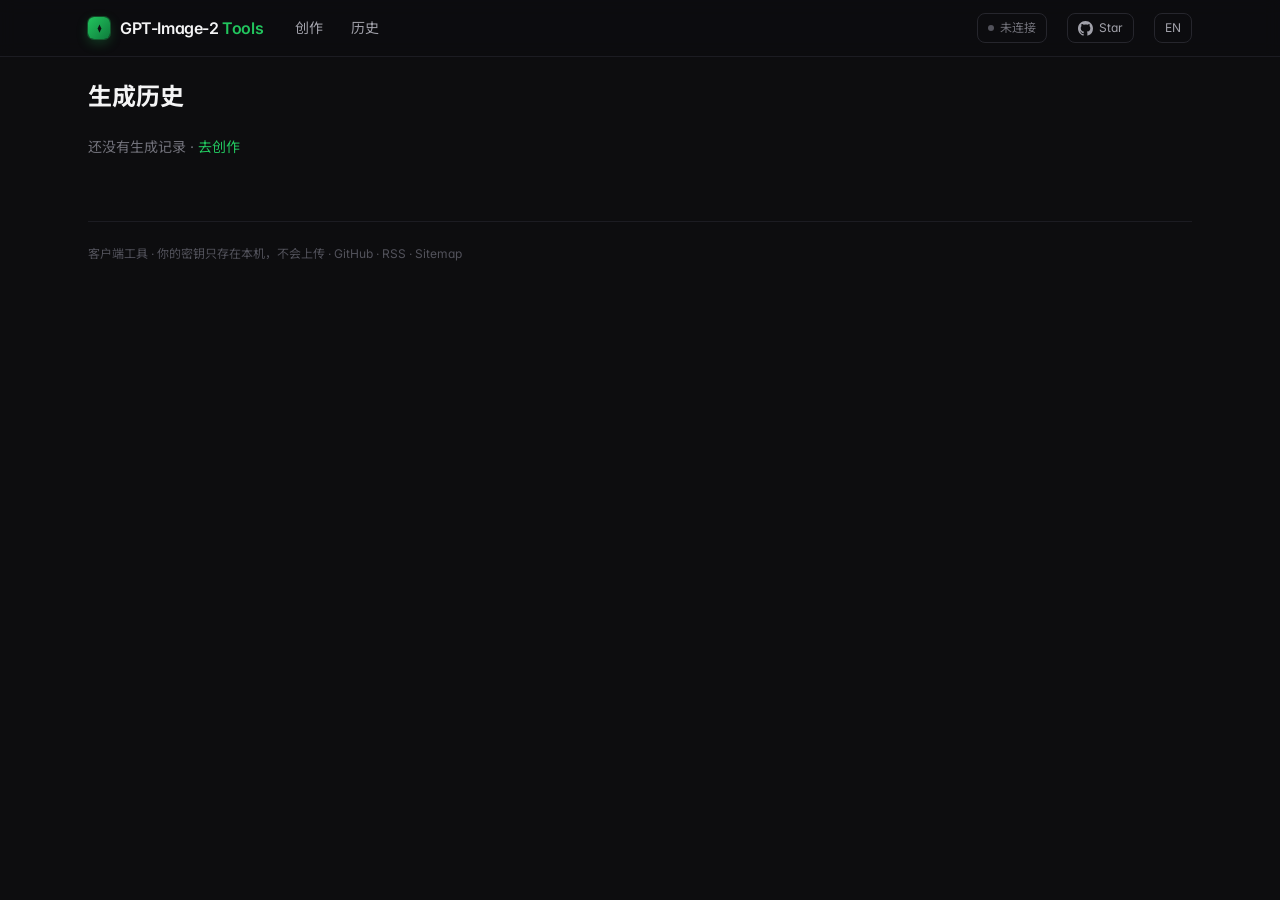
==== commit e21cdb4c: "sync build 2026-06-27T03:32:37Z" ====
--- a/gallery/index.html
+++ b/gallery/index.html
@@ -1,6 +1,5 @@
-<!DOCTYPE html><html lang="zh-CN"> <head><meta charset="utf-8"><meta name="viewport" content="width=device-width, initial-scale=1, viewport-fit=cover"><title>生成历史 — GPT-Image-2 Tools</title><meta name="description" content="你在本机生成过的图像记录（仅保存在浏览器本地）。"><link rel="canonical" href="https://image.markxian.cn/gallery/"><meta property="og:type" content="website"><meta property="og:title" content="生成历史 — GPT-Image-2 Tools"><meta property="og:description" content="你在本机生成过的图像记录（仅保存在浏览器本地）。"><meta property="og:url" content="https://image.markxian.cn/gallery/"><meta property="og:image" content="https://image.markxian.cn/showcase/peaks.jpg"><meta property="og:image:width" content="1536"><meta property="og:image:height" content="1024"><meta name="twitter:card" content="summary_large_image"><meta name="twitter:image" content="https://image.markxian.cn/showcase/peaks.jpg"><link rel="preconnect" href="https://fonts.googleapis.com"><link rel="preconnect" href="https://fonts.gstatic.com" crossorigin><link href="https://fonts.googleapis.com/css2?family=Inter:wght@400;500;600;700&family=Noto+Sans+SC:wght@400;500;600;700&family=JetBrains+Mono:wght@400;500&display=swap" rel="stylesheet"><link rel="stylesheet" href="/_astro/_slug_.CPtKIKen.css"><script type="module" src="/_astro/hoisted.BUeV5G2n.js"></script></head> <body> <header class="sticky top-0 z-30 border-b border-linesoft bg-ink/80 backdrop-blur"> <div class="mx-auto flex h-14 max-w-6xl items-center gap-5 px-4 sm:px-6"> <a href="/" class="flex items-center gap-2.5"> <span class="flex h-[22px] w-[22px] items-center justify-center rounded-md" style="background:linear-gradient(135deg,#22c55e,#0e7a3b);box-shadow:0 0 0 1px rgba(34,197,94,.3),0 4px 12px rgba(34,197,94,.25)"> <svg width="11" height="11" viewBox="0 0 12 12" fill="none"><path d="M6 1.5 L8 6 L6 10.5 L4 6 Z" fill="#0d0d0f"></path></svg> </span> <span class="font-semibold tracking-tight">GPT-Image-2 <span class="text-grass">Tools</span></span> </a> <nav class="flex gap-1 text-sm"> <a href="/" data-i18n="nav.create" class="rounded-lg px-3 py-1.5 transition text-fg2 hover:bg-panel2"> 创作 </a><a href="/gallery" data-i18n="nav.history" class="rounded-lg px-3 py-1.5 transition text-fg2 hover:bg-panel2"> 历史 </a> </nav> <div class="flex-1"></div> <div class="hidden items-center gap-1.5 rounded-lg border border-line px-2.5 py-1.5 text-xs text-mut sm:flex" id="conn-pill"> <span class="h-1.5 w-1.5 rounded-full bg-mut2"></span> <span>未连接</span> </div> <a href="https://github.com/xianjianlf2/gpt-image-2-tools" target="_blank" rel="noopener" title="Star on GitHub" aria-label="GitHub" class="flex items-center gap-1.5 rounded-lg border border-line px-2.5 py-1.5 text-xs text-fg2 transition hover:border-[#3a3a44] hover:text-fg"> <svg width="15" height="15" viewBox="0 0 16 16" fill="currentColor" aria-hidden="true"><path d="M8 0C3.58 0 0 3.58 0 8c0 3.54 2.29 6.53 5.47 7.59.4.07.55-.17.55-.38 0-.19-.01-.82-.01-1.49-2.01.37-2.53-.49-2.69-.94-.09-.23-.48-.94-.82-1.13-.28-.15-.68-.52-.01-.53.63-.01 1.08.58 1.23.82.72 1.21 1.87.87 2.33.66.07-.52.28-.87.51-1.07-1.78-.2-3.64-.89-3.64-3.95 0-.87.31-1.59.82-2.15-.08-.2-.36-1.02.08-2.12 0 0 .67-.21 2.2.82a7.6 7.6 0 0 1 2-.27c.68 0 1.36.09 2 .27 1.53-1.04 2.2-.82 2.2-.82.44 1.1.16 1.92.08 2.12.51.56.82 1.27.82 2.15 0 3.07-1.87 3.75-3.65 3.95.29.25.54.73.54 1.48 0 1.07-.01 1.93-.01 2.2 0 .21.15.46.55.38A8.01 8.01 0 0 0 16 8c0-4.42-3.58-8-8-8z"></path></svg> <span class="hidden sm:inline">Star</span> </a> <style>astro-island,astro-slot,astro-static-slot{display:contents}</style><script>(()=>{var e=async t=>{await(await t())()};(self.Astro||(self.Astro={})).load=e;window.dispatchEvent(new Event("astro:load"));})();;(()=>{var A=Object.defineProperty;var g=(i,o,a)=>o in i?A(i,o,{enumerable:!0,configurable:!0,writable:!0,value:a}):i[o]=a;var d=(i,o,a)=>g(i,typeof o!="symbol"?o+"":o,a);{let i={0:t=>m(t),1:t=>a(t),2:t=>new RegExp(t),3:t=>new Date(t),4:t=>new Map(a(t)),5:t=>new Set(a(t)),6:t=>BigInt(t),7:t=>new URL(t),8:t=>new Uint8Array(t),9:t=>new Uint16Array(t),10:t=>new Uint32Array(t),11:t=>1/0*t},o=t=>{let[l,e]=t;return l in i?i[l](e):void 0},a=t=>t.map(o),m=t=>typeof t!="object"||t===null?t:Object.fromEntries(Object.entries(t).map(([l,e])=>[l,o(e)]));class y extends HTMLElement{constructor(){super(...arguments);d(this,"Component");d(this,"hydrator");d(this,"hydrate",async()=>{var b;if(!this.hydrator||!this.isConnected)return;let e=(b=this.parentElement)==null?void 0:b.closest("astro-island[ssr]");if(e){e.addEventListener("astro:hydrate",this.hydrate,{once:!0});return}let c=this.querySelectorAll("astro-slot"),n={},h=this.querySelectorAll("template[data-astro-template]");for(let r of h){let s=r.closest(this.tagName);s!=null&&s.isSameNode(this)&&(n[r.getAttribute("data-astro-template")||"default"]=r.innerHTML,r.remove())}for(let r of c){let s=r.closest(this.tagName);s!=null&&s.isSameNode(this)&&(n[r.getAttribute("name")||"default"]=r.innerHTML)}let p;try{p=this.hasAttribute("props")?m(JSON.parse(this.getAttribute("props"))):{}}catch(r){let s=this.getAttribute("component-url")||"<unknown>",v=this.getAttribute("component-export");throw v&&(s+=` (export ${v})`),console.error(`[hydrate] Error parsing props for component ${s}`,this.getAttribute("props"),r),r}let u;await this.hydrator(this)(this.Component,p,n,{client:this.getAttribute("client")}),this.removeAttribute("ssr"),this.dispatchEvent(new CustomEvent("astro:hydrate"))});d(this,"unmount",()=>{this.isConnected||this.dispatchEvent(new CustomEvent("astro:unmount"))})}disconnectedCallback(){document.removeEventListener("astro:after-swap",this.unmount),document.addEventListener("astro:after-swap",this.unmount,{once:!0})}connectedCallback(){if(!this.hasAttribute("await-children")||document.readyState==="interactive"||document.readyState==="complete")this.childrenConnectedCallback();else{let e=()=>{document.removeEventListener("DOMContentLoaded",e),c.disconnect(),this.childrenConnectedCallback()},c=new MutationObserver(()=>{var n;((n=this.lastChild)==null?void 0:n.nodeType)===Node.COMMENT_NODE&&this.lastChild.nodeValue==="astro:end"&&(this.lastChild.remove(),e())});c.observe(this,{childList:!0}),document.addEventListener("DOMContentLoaded",e)}}async childrenConnectedCallback(){let e=this.getAttribute("before-hydration-url");e&&await import(e),this.start()}async start(){let e=JSON.parse(this.getAttribute("opts")),c=this.getAttribute("client");if(Astro[c]===void 0){window.addEventListener(`astro:${c}`,()=>this.start(),{once:!0});return}try{await Astro[c](async()=>{let n=this.getAttribute("renderer-url"),[h,{default:p}]=await Promise.all([import(this.getAttribute("component-url")),n?import(n):()=>()=>{}]),u=this.getAttribute("component-export")||"default";if(!u.includes("."))this.Component=h[u];else{this.Component=h;for(let f of u.split("."))this.Component=this.Component[f]}return this.hydrator=p,this.hydrate},e,this)}catch(n){console.error(`[astro-island] Error hydrating ${this.getAttribute("component-url")}`,n)}}attributeChangedCallback(){this.hydrate()}}d(y,"observedAttributes",["props"]),customElements.get("astro-island")||customElements.define("astro-island",y)}})();</script><astro-island uid="ZN1GRr" prefix="r0" component-url="/_astro/LangToggle.CgZ-vjqJ.js" component-export="default" renderer-url="/_astro/client.DrE9CFQR.js" props="{}" ssr="" client="load" opts="{&quot;name&quot;:&quot;LangToggle&quot;,&quot;value&quot;:true}" await-children=""><button class="rounded-lg border border-line px-2.5 py-1.5 text-xs text-fg2 transition hover:border-[#3a3a44] hover:text-fg" title="中 / EN">EN</button><!--astro:end--></astro-island> </div> </header> <main class="mx-auto max-w-6xl px-4 py-6 sm:px-6">  <h1 class="mb-6 text-2xl font-bold" data-i18n="gallery.title">生成历史</h1> <script>(()=>{var e=async t=>{await(await t())()};(self.Astro||(self.Astro={})).only=e;window.dispatchEvent(new Event("astro:only"));})();</script><astro-island uid="1m5HVg" component-url="/_astro/GalleryView.BAoVgMLt.js" component-export="default" renderer-url="/_astro/client.DrE9CFQR.js" props="{}" ssr="" client="only" opts="{&quot;name&quot;:&quot;GalleryView&quot;,&quot;value&quot;:&quot;react&quot;}"></astro-island>  <footer class="mt-16 border-t border-linesoft pt-6 text-xs text-mut2"> <span data-i18n="footer.note">客户端工具 · 你的密钥只存在本机，不会上传</span> ·
+<!DOCTYPE html><html lang="zh-CN"> <head><meta charset="utf-8"><meta name="viewport" content="width=device-width, initial-scale=1, viewport-fit=cover"><title>生成历史 — GPT-Image-2 Tools</title><meta name="description" content="你在本机生成过的图像记录（仅保存在浏览器本地）。"><link rel="canonical" href="https://image.markxian.cn/gallery/"><meta property="og:type" content="website"><meta property="og:title" content="生成历史 — GPT-Image-2 Tools"><meta property="og:description" content="你在本机生成过的图像记录（仅保存在浏览器本地）。"><meta property="og:url" content="https://image.markxian.cn/gallery/"><meta property="og:image" content="https://image.markxian.cn/showcase/peaks.jpg"><meta property="og:image:width" content="1536"><meta property="og:image:height" content="1024"><meta name="twitter:card" content="summary_large_image"><meta name="twitter:image" content="https://image.markxian.cn/showcase/peaks.jpg"><link rel="preconnect" href="https://fonts.googleapis.com"><link rel="preconnect" href="https://fonts.gstatic.com" crossorigin><link href="https://fonts.googleapis.com/css2?family=Inter:wght@400;500;600;700&family=Noto+Sans+SC:wght@400;500;600;700&family=JetBrains+Mono:wght@400;500&display=swap" rel="stylesheet"><link rel="stylesheet" href="/_astro/_slug_.DvFRdoox.css"><script type="module" src="/_astro/hoisted.CZ3wqX6c.js"></script></head> <body> <header class="sticky top-0 z-30 border-b border-linesoft bg-ink/80 backdrop-blur"> <div class="mx-auto flex h-14 max-w-6xl items-center gap-5 px-4 sm:px-6"> <a href="/" class="flex items-center gap-2.5"> <span class="flex h-[22px] w-[22px] items-center justify-center rounded-md" style="background:linear-gradient(135deg,#22c55e,#0e7a3b);box-shadow:0 0 0 1px rgba(34,197,94,.3),0 4px 12px rgba(34,197,94,.25)"> <svg width="11" height="11" viewBox="0 0 12 12" fill="none"><path d="M6 1.5 L8 6 L6 10.5 L4 6 Z" fill="#0d0d0f"></path></svg> </span> <span class="font-semibold tracking-tight">GPT-Image-2 <span class="text-grass">Tools</span></span> </a> <nav class="flex gap-1 text-sm"> <a href="/" data-i18n="nav.create" class="rounded-lg px-3 py-1.5 transition text-fg2 hover:bg-panel2"> 创作 </a><a href="/gallery" data-i18n="nav.history" class="rounded-lg px-3 py-1.5 transition text-fg2 hover:bg-panel2"> 历史 </a> </nav> <div class="flex-1"></div> <div class="hidden items-center gap-1.5 rounded-lg border border-line px-2.5 py-1.5 text-xs text-mut sm:flex" id="conn-pill"> <span class="h-1.5 w-1.5 rounded-full bg-mut2"></span> <span>未连接</span> </div> <a href="https://github.com/xianjianlf2/gpt-image-2-tools" target="_blank" rel="noopener" title="Star on GitHub" aria-label="GitHub" class="flex items-center gap-1.5 rounded-lg border border-line px-2.5 py-1.5 text-xs text-fg2 transition hover:border-[#3a3a44] hover:text-fg"> <svg width="15" height="15" viewBox="0 0 16 16" fill="currentColor" aria-hidden="true"><path d="M8 0C3.58 0 0 3.58 0 8c0 3.54 2.29 6.53 5.47 7.59.4.07.55-.17.55-.38 0-.19-.01-.82-.01-1.49-2.01.37-2.53-.49-2.69-.94-.09-.23-.48-.94-.82-1.13-.28-.15-.68-.52-.01-.53.63-.01 1.08.58 1.23.82.72 1.21 1.87.87 2.33.66.07-.52.28-.87.51-1.07-1.78-.2-3.64-.89-3.64-3.95 0-.87.31-1.59.82-2.15-.08-.2-.36-1.02.08-2.12 0 0 .67-.21 2.2.82a7.6 7.6 0 0 1 2-.27c.68 0 1.36.09 2 .27 1.53-1.04 2.2-.82 2.2-.82.44 1.1.16 1.92.08 2.12.51.56.82 1.27.82 2.15 0 3.07-1.87 3.75-3.65 3.95.29.25.54.73.54 1.48 0 1.07-.01 1.93-.01 2.2 0 .21.15.46.55.38A8.01 8.01 0 0 0 16 8c0-4.42-3.58-8-8-8z"></path></svg> <span class="hidden sm:inline">Star</span> </a> <style>astro-island,astro-slot,astro-static-slot{display:contents}</style><script>(()=>{var e=async t=>{await(await t())()};(self.Astro||(self.Astro={})).load=e;window.dispatchEvent(new Event("astro:load"));})();;(()=>{var A=Object.defineProperty;var g=(i,o,a)=>o in i?A(i,o,{enumerable:!0,configurable:!0,writable:!0,value:a}):i[o]=a;var d=(i,o,a)=>g(i,typeof o!="symbol"?o+"":o,a);{let i={0:t=>m(t),1:t=>a(t),2:t=>new RegExp(t),3:t=>new Date(t),4:t=>new Map(a(t)),5:t=>new Set(a(t)),6:t=>BigInt(t),7:t=>new URL(t),8:t=>new Uint8Array(t),9:t=>new Uint16Array(t),10:t=>new Uint32Array(t),11:t=>1/0*t},o=t=>{let[l,e]=t;return l in i?i[l](e):void 0},a=t=>t.map(o),m=t=>typeof t!="object"||t===null?t:Object.fromEntries(Object.entries(t).map(([l,e])=>[l,o(e)]));class y extends HTMLElement{constructor(){super(...arguments);d(this,"Component");d(this,"hydrator");d(this,"hydrate",async()=>{var b;if(!this.hydrator||!this.isConnected)return;let e=(b=this.parentElement)==null?void 0:b.closest("astro-island[ssr]");if(e){e.addEventListener("astro:hydrate",this.hydrate,{once:!0});return}let c=this.querySelectorAll("astro-slot"),n={},h=this.querySelectorAll("template[data-astro-template]");for(let r of h){let s=r.closest(this.tagName);s!=null&&s.isSameNode(this)&&(n[r.getAttribute("data-astro-template")||"default"]=r.innerHTML,r.remove())}for(let r of c){let s=r.closest(this.tagName);s!=null&&s.isSameNode(this)&&(n[r.getAttribute("name")||"default"]=r.innerHTML)}let p;try{p=this.hasAttribute("props")?m(JSON.parse(this.getAttribute("props"))):{}}catch(r){let s=this.getAttribute("component-url")||"<unknown>",v=this.getAttribute("component-export");throw v&&(s+=` (export ${v})`),console.error(`[hydrate] Error parsing props for component ${s}`,this.getAttribute("props"),r),r}let u;await this.hydrator(this)(this.Component,p,n,{client:this.getAttribute("client")}),this.removeAttribute("ssr"),this.dispatchEvent(new CustomEvent("astro:hydrate"))});d(this,"unmount",()=>{this.isConnected||this.dispatchEvent(new CustomEvent("astro:unmount"))})}disconnectedCallback(){document.removeEventListener("astro:after-swap",this.unmount),document.addEventListener("astro:after-swap",this.unmount,{once:!0})}connectedCallback(){if(!this.hasAttribute("await-children")||document.readyState==="interactive"||document.readyState==="complete")this.childrenConnectedCallback();else{let e=()=>{document.removeEventListener("DOMContentLoaded",e),c.disconnect(),this.childrenConnectedCallback()},c=new MutationObserver(()=>{var n;((n=this.lastChild)==null?void 0:n.nodeType)===Node.COMMENT_NODE&&this.lastChild.nodeValue==="astro:end"&&(this.lastChild.remove(),e())});c.observe(this,{childList:!0}),document.addEventListener("DOMContentLoaded",e)}}async childrenConnectedCallback(){let e=this.getAttribute("before-hydration-url");e&&await import(e),this.start()}async start(){let e=JSON.parse(this.getAttribute("opts")),c=this.getAttribute("client");if(Astro[c]===void 0){window.addEventListener(`astro:${c}`,()=>this.start(),{once:!0});return}try{await Astro[c](async()=>{let n=this.getAttribute("renderer-url"),[h,{default:p}]=await Promise.all([import(this.getAttribute("component-url")),n?import(n):()=>()=>{}]),u=this.getAttribute("component-export")||"default";if(!u.includes("."))this.Component=h[u];else{this.Component=h;for(let f of u.split("."))this.Component=this.Component[f]}return this.hydrator=p,this.hydrate},e,this)}catch(n){console.error(`[astro-island] Error hydrating ${this.getAttribute("component-url")}`,n)}}attributeChangedCallback(){this.hydrate()}}d(y,"observedAttributes",["props"]),customElements.get("astro-island")||customElements.define("astro-island",y)}})();</script><astro-island uid="ZN1GRr" prefix="r0" component-url="/_astro/LangToggle.DniJho3q.js" component-export="default" renderer-url="/_astro/client.DrE9CFQR.js" props="{}" ssr="" client="load" opts="{&quot;name&quot;:&quot;LangToggle&quot;,&quot;value&quot;:true}" await-children=""><button class="rounded-lg border border-line px-2.5 py-1.5 text-xs text-fg2 transition hover:border-[#3a3a44] hover:text-fg" title="中 / EN">EN</button><!--astro:end--></astro-island> </div> </header> <main class="mx-auto max-w-6xl px-4 py-6 sm:px-6">  <h1 class="mb-6 text-2xl font-bold" data-i18n="gallery.title">生成历史</h1> <script>(()=>{var e=async t=>{await(await t())()};(self.Astro||(self.Astro={})).only=e;window.dispatchEvent(new Event("astro:only"));})();</script><astro-island uid="1m5HVg" component-url="/_astro/GalleryView.B5ejxh4p.js" component-export="default" renderer-url="/_astro/client.DrE9CFQR.js" props="{}" ssr="" client="only" opts="{&quot;name&quot;:&quot;GalleryView&quot;,&quot;value&quot;:&quot;react&quot;}"></astro-island>  <footer class="mt-16 border-t border-linesoft pt-6 text-xs text-mut2"> <span data-i18n="footer.note">客户端工具 · 你的密钥只存在本机，不会上传</span> ·
 <a href="https://github.com/xianjianlf2/gpt-image-2-tools" target="_blank" rel="noopener" class="hover:text-fg2">GitHub</a> ·
-<a href="mailto:mark-xian@foxmail.com?subject=GPT-Image-2%20Partnership" class="hover:text-fg2" data-i18n="footer.contact">合作</a> ·
 <a href="/rss.xml" class="hover:text-fg2">RSS</a> ·
 <a href="/sitemap.xml" class="hover:text-fg2">Sitemap</a> </footer> </main>  <!-- Cloudflare Web Analytics（无 Cookie，仅匿名访问统计）·原样注入避免属性转义。
          token=image.markxian.cn 专属 site（仅本子域，与 zone 自动统计分开）。
--- a/_astro/_slug_.DvFRdoox.css
+++ b/_astro/_slug_.DvFRdoox.css
@@ -0,0 +1 @@
+*,:before,:after{--tw-border-spacing-x: 0;--tw-border-spacing-y: 0;--tw-translate-x: 0;--tw-translate-y: 0;--tw-rotate: 0;--tw-skew-x: 0;--tw-skew-y: 0;--tw-scale-x: 1;--tw-scale-y: 1;--tw-pan-x: ;--tw-pan-y: ;--tw-pinch-zoom: ;--tw-scroll-snap-strictness: proximity;--tw-gradient-from-position: ;--tw-gradient-via-position: ;--tw-gradient-to-position: ;--tw-ordinal: ;--tw-slashed-zero: ;--tw-numeric-figure: ;--tw-numeric-spacing: ;--tw-numeric-fraction: ;--tw-ring-inset: ;--tw-ring-offset-width: 0px;--tw-ring-offset-color: #fff;--tw-ring-color: rgb(59 130 246 / .5);--tw-ring-offset-shadow: 0 0 #0000;--tw-ring-shadow: 0 0 #0000;--tw-shadow: 0 0 #0000;--tw-shadow-colored: 0 0 #0000;--tw-blur: ;--tw-brightness: ;--tw-contrast: ;--tw-grayscale: ;--tw-hue-rotate: ;--tw-invert: ;--tw-saturate: ;--tw-sepia: ;--tw-drop-shadow: ;--tw-backdrop-blur: ;--tw-backdrop-brightness: ;--tw-backdrop-contrast: ;--tw-backdrop-grayscale: ;--tw-backdrop-hue-rotate: ;--tw-backdrop-invert: ;--tw-backdrop-opacity: ;--tw-backdrop-saturate: ;--tw-backdrop-sepia: ;--tw-contain-size: ;--tw-contain-layout: ;--tw-contain-paint: ;--tw-contain-style: }::backdrop{--tw-border-spacing-x: 0;--tw-border-spacing-y: 0;--tw-translate-x: 0;--tw-translate-y: 0;--tw-rotate: 0;--tw-skew-x: 0;--tw-skew-y: 0;--tw-scale-x: 1;--tw-scale-y: 1;--tw-pan-x: ;--tw-pan-y: ;--tw-pinch-zoom: ;--tw-scroll-snap-strictness: proximity;--tw-gradient-from-position: ;--tw-gradient-via-position: ;--tw-gradient-to-position: ;--tw-ordinal: ;--tw-slashed-zero: ;--tw-numeric-figure: ;--tw-numeric-spacing: ;--tw-numeric-fraction: ;--tw-ring-inset: ;--tw-ring-offset-width: 0px;--tw-ring-offset-color: #fff;--tw-ring-color: rgb(59 130 246 / .5);--tw-ring-offset-shadow: 0 0 #0000;--tw-ring-shadow: 0 0 #0000;--tw-shadow: 0 0 #0000;--tw-shadow-colored: 0 0 #0000;--tw-blur: ;--tw-brightness: ;--tw-contrast: ;--tw-grayscale: ;--tw-hue-rotate: ;--tw-invert: ;--tw-saturate: ;--tw-sepia: ;--tw-drop-shadow: ;--tw-backdrop-blur: ;--tw-backdrop-brightness: ;--tw-backdrop-contrast: ;--tw-backdrop-grayscale: ;--tw-backdrop-hue-rotate: ;--tw-backdrop-invert: ;--tw-backdrop-opacity: ;--tw-backdrop-saturate: ;--tw-backdrop-sepia: ;--tw-contain-size: ;--tw-contain-layout: ;--tw-contain-paint: ;--tw-contain-style: }*,:before,:after{box-sizing:border-box;border-width:0;border-style:solid;border-color:#e5e7eb}:before,:after{--tw-content: ""}html,:host{line-height:1.5;-webkit-text-size-adjust:100%;-moz-tab-size:4;-o-tab-size:4;tab-size:4;font-family:Inter,Noto Sans SC,-apple-system,BlinkMacSystemFont,sans-serif;font-feature-settings:normal;font-variation-settings:normal;-webkit-tap-highlight-color:transparent}body{margin:0;line-height:inherit}hr{height:0;color:inherit;border-top-width:1px}abbr:where([title]){-webkit-text-decoration:underline dotted;text-decoration:underline dotted}h1,h2,h3,h4,h5,h6{font-size:inherit;font-weight:inherit}a{color:inherit;text-decoration:inherit}b,strong{font-weight:bolder}code,kbd,samp,pre{font-family:JetBrains Mono,ui-monospace,monospace;font-feature-settings:normal;font-variation-settings:normal;font-size:1em}small{font-size:80%}sub,sup{font-size:75%;line-height:0;position:relative;vertical-align:baseline}sub{bottom:-.25em}sup{top:-.5em}table{text-indent:0;border-color:inherit;border-collapse:collapse}button,input,optgroup,select,textarea{font-family:inherit;font-feature-settings:inherit;font-variation-settings:inherit;font-size:100%;font-weight:inherit;line-height:inherit;letter-spacing:inherit;color:inherit;margin:0;padding:0}button,select{text-transform:none}button,input:where([type=button]),input:where([type=reset]),input:where([type=submit]){-webkit-appearance:button;background-color:transparent;background-image:none}:-moz-focusring{outline:auto}:-moz-ui-invalid{box-shadow:none}progress{vertical-align:baseline}::-webkit-inner-spin-button,::-webkit-outer-spin-button{height:auto}[type=search]{-webkit-appearance:textfield;outline-offset:-2px}::-webkit-search-decoration{-webkit-appearance:none}::-webkit-file-upload-button{-webkit-appearance:button;font:inherit}summary{display:list-item}blockquote,dl,dd,h1,h2,h3,h4,h5,h6,hr,figure,p,pre{margin:0}fieldset{margin:0;padding:0}legend{padding:0}ol,ul,menu{list-style:none;margin:0;padding:0}dialog{padding:0}textarea{resize:vertical}input::-moz-placeholder,textarea::-moz-placeholder{opacity:1;color:#9ca3af}input::placeholder,textarea::placeholder{opacity:1;color:#9ca3af}button,[role=button]{cursor:pointer}:disabled{cursor:default}img,svg,video,canvas,audio,iframe,embed,object{display:block;vertical-align:middle}img,video{max-width:100%;height:auto}[hidden]:where(:not([hidden=until-found])){display:none}html{-webkit-tap-highlight-color:transparent}body{--tw-bg-opacity: 1;background-color:rgb(13 13 15 / var(--tw-bg-opacity, 1));--tw-text-opacity: 1;color:rgb(244 244 245 / var(--tw-text-opacity, 1));-webkit-font-smoothing:antialiased;-moz-osx-font-smoothing:grayscale;font-feature-settings:"cv11"}button,a,select,input,textarea{touch-action:manipulation}.input{width:100%;border-radius:.75rem;border-width:1px;--tw-border-opacity: 1;border-color:rgb(38 38 45 / var(--tw-border-opacity, 1));--tw-bg-opacity: 1;background-color:rgb(20 20 24 / var(--tw-bg-opacity, 1));padding:.75rem .875rem;font-size:1rem;line-height:1.5rem;--tw-text-opacity: 1;color:rgb(244 244 245 / var(--tw-text-opacity, 1));outline:2px solid transparent;outline-offset:2px;transition-property:color,background-color,border-color,text-decoration-color,fill,stroke,opacity,box-shadow,transform,filter,backdrop-filter;transition-timing-function:cubic-bezier(.4,0,.2,1);transition-duration:.15s}.input::-moz-placeholder{--tw-text-opacity: 1;color:rgb(82 82 91 / var(--tw-text-opacity, 1))}.input::placeholder{--tw-text-opacity: 1;color:rgb(82 82 91 / var(--tw-text-opacity, 1))}.input:focus{border-color:#22c55e99}@media (min-width: 640px){.input{font-size:.875rem;line-height:1.25rem}}.shimmer-bg{background:linear-gradient(90deg,#18181d,#232329,#18181d 80%);background-size:480px 100%}@keyframes shimmer{0%{background-position:-480px 0}to{background-position:480px 0}}.shimmer-bg{animation:shimmer 1.6s linear infinite}.btn-primary{display:flex;align-items:center;justify-content:center;gap:.5rem;border-radius:.75rem;font-weight:600;--tw-text-opacity: 1;color:rgb(13 13 15 / var(--tw-text-opacity, 1));transition-property:color,background-color,border-color,text-decoration-color,fill,stroke,opacity,box-shadow,transform,filter,backdrop-filter;transition-timing-function:cubic-bezier(.4,0,.2,1);transition-duration:.15s}.btn-primary:active{--tw-scale-x: .98;--tw-scale-y: .98;transform:translate(var(--tw-translate-x),var(--tw-translate-y)) rotate(var(--tw-rotate)) skew(var(--tw-skew-x)) skewY(var(--tw-skew-y)) scaleX(var(--tw-scale-x)) scaleY(var(--tw-scale-y))}.btn-primary{background:#22c55e;box-shadow:0 0 0 1px #22c55e80,0 8px 24px #22c55e38}.btn-primary:hover{filter:brightness(1.08)}.btn-primary:disabled{cursor:default;opacity:1;background:#141418;border:1px solid #26262d;color:#a1a1aa;box-shadow:none;filter:none}.chip{border-radius:9999px;border-width:1px;--tw-border-opacity: 1;border-color:rgb(38 38 45 / var(--tw-border-opacity, 1));--tw-bg-opacity: 1;background-color:rgb(26 26 32 / var(--tw-bg-opacity, 1));--tw-text-opacity: 1;color:rgb(161 161 170 / var(--tw-text-opacity, 1));transition-property:color,background-color,border-color,text-decoration-color,fill,stroke,opacity,box-shadow,transform,filter,backdrop-filter;transition-timing-function:cubic-bezier(.4,0,.2,1);transition-duration:.15s}.chip:hover{--tw-border-opacity: 1;border-color:rgb(58 58 68 / var(--tw-border-opacity, 1));--tw-text-opacity: 1;color:rgb(244 244 245 / var(--tw-text-opacity, 1))}.scroll-x{overflow-x:auto;scrollbar-width:none}.scroll-x::-webkit-scrollbar{display:none}.pointer-events-none{pointer-events:none}.pointer-events-auto{pointer-events:auto}.visible{visibility:visible}.static{position:static}.fixed{position:fixed}.absolute{position:absolute}.relative{position:relative}.sticky{position:sticky}.inset-0{inset:0}.inset-x-0{left:0;right:0}.-bottom-1\.5{bottom:-.375rem}.-right-1\.5{right:-.375rem}.bottom-0{bottom:0}.bottom-1{bottom:.25rem}.bottom-full{bottom:100%}.left-1{left:.25rem}.left-1\/2{left:50%}.left-2{left:.5rem}.left-4{left:1rem}.right-0{right:0}.right-1{right:.25rem}.right-2{right:.5rem}.right-2\.5{right:.625rem}.right-3{right:.75rem}.right-4{right:1rem}.top-0{top:0}.top-1{top:.25rem}.top-1\/2{top:50%}.top-16{top:4rem}.top-2{top:.5rem}.top-2\.5{top:.625rem}.z-10{z-index:10}.z-20{z-index:20}.z-30{z-index:30}.z-50{z-index:50}.z-\[60\]{z-index:60}.-mx-1{margin-left:-.25rem;margin-right:-.25rem}.mx-1{margin-left:.25rem;margin-right:.25rem}.mx-auto{margin-left:auto;margin-right:auto}.-mt-1{margin-top:-.25rem}.-mt-1\.5{margin-top:-.375rem}.mb-1{margin-bottom:.25rem}.mb-1\.5{margin-bottom:.375rem}.mb-2{margin-bottom:.5rem}.mb-2\.5{margin-bottom:.625rem}.mb-4{margin-bottom:1rem}.mb-5{margin-bottom:1.25rem}.mb-6{margin-bottom:1.5rem}.mb-7{margin-bottom:1.75rem}.ml-1{margin-left:.25rem}.ml-2{margin-left:.5rem}.ml-auto{margin-left:auto}.mr-1{margin-right:.25rem}.mr-auto{margin-right:auto}.mt-0\.5{margin-top:.125rem}.mt-1{margin-top:.25rem}.mt-1\.5{margin-top:.375rem}.mt-10{margin-top:2.5rem}.mt-12{margin-top:3rem}.mt-14{margin-top:3.5rem}.mt-16{margin-top:4rem}.mt-2{margin-top:.5rem}.mt-3{margin-top:.75rem}.mt-4{margin-top:1rem}.mt-5{margin-top:1.25rem}.mt-6{margin-top:1.5rem}.mt-8{margin-top:2rem}.line-clamp-2{overflow:hidden;display:-webkit-box;-webkit-box-orient:vertical;-webkit-line-clamp:2}.line-clamp-3{overflow:hidden;display:-webkit-box;-webkit-box-orient:vertical;-webkit-line-clamp:3}.block{display:block}.inline-block{display:inline-block}.flex{display:flex}.inline-flex{display:inline-flex}.grid{display:grid}.hidden{display:none}.aspect-\[3\/4\]{aspect-ratio:3/4}.aspect-\[4\/3\]{aspect-ratio:4/3}.aspect-square{aspect-ratio:1 / 1}.h-1\.5{height:.375rem}.h-10{height:2.5rem}.h-11{height:2.75rem}.h-14{height:3.5rem}.h-16{height:4rem}.h-2{height:.5rem}.h-20{height:5rem}.h-24{height:6rem}.h-3{height:.75rem}.h-3\.5{height:.875rem}.h-4{height:1rem}.h-5{height:1.25rem}.h-6{height:1.5rem}.h-7{height:1.75rem}.h-9{height:2.25rem}.h-\[22px\]{height:22px}.h-\[46px\]{height:46px}.h-\[74px\]{height:74px}.h-\[84px\]{height:84px}.h-full{height:100%}.max-h-56{max-height:14rem}.max-h-60{max-height:15rem}.max-h-\[56vh\]{max-height:56vh}.max-h-\[78vh\]{max-height:78vh}.max-h-full{max-height:100%}.min-h-\[420px\]{min-height:420px}.min-h-\[88px\]{min-height:88px}.w-1\.5{width:.375rem}.w-10{width:2.5rem}.w-16{width:4rem}.w-2{width:.5rem}.w-24{width:6rem}.w-3{width:.75rem}.w-3\.5{width:.875rem}.w-4{width:1rem}.w-5{width:1.25rem}.w-6{width:1.5rem}.w-64{width:16rem}.w-7{width:1.75rem}.w-9{width:2.25rem}.w-\[124px\]{width:124px}.w-\[22px\]{width:22px}.w-\[72px\]{width:72px}.w-\[84px\]{width:84px}.w-auto{width:auto}.w-full{width:100%}.w-px{width:1px}.min-w-0{min-width:0px}.min-w-4{min-width:1rem}.max-w-2xl{max-width:42rem}.max-w-3xl{max-width:48rem}.max-w-5xl{max-width:64rem}.max-w-6xl{max-width:72rem}.max-w-\[420px\]{max-width:420px}.max-w-full{max-width:100%}.max-w-md{max-width:28rem}.flex-1{flex:1 1 0%}.flex-none{flex:none}.shrink-0{flex-shrink:0}.-translate-x-1\/2{--tw-translate-x: -50%;transform:translate(var(--tw-translate-x),var(--tw-translate-y)) rotate(var(--tw-rotate)) skew(var(--tw-skew-x)) skewY(var(--tw-skew-y)) scaleX(var(--tw-scale-x)) scaleY(var(--tw-scale-y))}.-translate-y-1\/2{--tw-translate-y: -50%;transform:translate(var(--tw-translate-x),var(--tw-translate-y)) rotate(var(--tw-rotate)) skew(var(--tw-skew-x)) skewY(var(--tw-skew-y)) scaleX(var(--tw-scale-x)) scaleY(var(--tw-scale-y))}.transform{transform:translate(var(--tw-translate-x),var(--tw-translate-y)) rotate(var(--tw-rotate)) skew(var(--tw-skew-x)) skewY(var(--tw-skew-y)) scaleX(var(--tw-scale-x)) scaleY(var(--tw-scale-y))}@keyframes fade-in{0%{opacity:0}to{opacity:1}}.animate-fade-in{animation:fade-in .3s ease-out both}@keyframes fade-in-up{0%{opacity:0;transform:translateY(8px)}to{opacity:1;transform:translateY(0)}}.animate-fade-in-up{animation:fade-in-up .45s cubic-bezier(.2,.7,.2,1) both}@keyframes glow-pulse{0%,to{opacity:.55}50%{opacity:1}}.animate-glow-pulse{animation:glow-pulse 1.2s ease-in-out infinite}@keyframes ping{75%,to{transform:scale(2);opacity:0}}.animate-ping{animation:ping 1s cubic-bezier(0,0,.2,1) infinite}@keyframes pulse{50%{opacity:.5}}.animate-pulse{animation:pulse 2s cubic-bezier(.4,0,.6,1) infinite}@keyframes spin{to{transform:rotate(360deg)}}.animate-spin{animation:spin 1s linear infinite}.cursor-crosshair{cursor:crosshair}.cursor-grab{cursor:grab}.cursor-pointer{cursor:pointer}.cursor-zoom-in{cursor:zoom-in}.touch-none{touch-action:none}.select-none{-webkit-user-select:none;-moz-user-select:none;user-select:none}.resize-y{resize:vertical}.scroll-mt-20{scroll-margin-top:5rem}.grid-cols-1{grid-template-columns:repeat(1,minmax(0,1fr))}.grid-cols-2{grid-template-columns:repeat(2,minmax(0,1fr))}.grid-cols-4{grid-template-columns:repeat(4,minmax(0,1fr))}.flex-col{flex-direction:column}.flex-wrap{flex-wrap:wrap}.place-items-center{place-items:center}.items-start{align-items:flex-start}.items-end{align-items:flex-end}.items-center{align-items:center}.items-baseline{align-items:baseline}.justify-end{justify-content:flex-end}.justify-center{justify-content:center}.justify-between{justify-content:space-between}.gap-1{gap:.25rem}.gap-1\.5{gap:.375rem}.gap-2{gap:.5rem}.gap-2\.5{gap:.625rem}.gap-3{gap:.75rem}.gap-3\.5{gap:.875rem}.gap-4{gap:1rem}.gap-5{gap:1.25rem}.gap-6{gap:1.5rem}.gap-x-3{-moz-column-gap:.75rem;column-gap:.75rem}.gap-y-1{row-gap:.25rem}.space-y-1\.5>:not([hidden])~:not([hidden]){--tw-space-y-reverse: 0;margin-top:calc(.375rem * calc(1 - var(--tw-space-y-reverse)));margin-bottom:calc(.375rem * var(--tw-space-y-reverse))}.space-y-2>:not([hidden])~:not([hidden]){--tw-space-y-reverse: 0;margin-top:calc(.5rem * calc(1 - var(--tw-space-y-reverse)));margin-bottom:calc(.5rem * var(--tw-space-y-reverse))}.space-y-3>:not([hidden])~:not([hidden]){--tw-space-y-reverse: 0;margin-top:calc(.75rem * calc(1 - var(--tw-space-y-reverse)));margin-bottom:calc(.75rem * var(--tw-space-y-reverse))}.space-y-4>:not([hidden])~:not([hidden]){--tw-space-y-reverse: 0;margin-top:calc(1rem * calc(1 - var(--tw-space-y-reverse)));margin-bottom:calc(1rem * var(--tw-space-y-reverse))}.space-y-5>:not([hidden])~:not([hidden]){--tw-space-y-reverse: 0;margin-top:calc(1.25rem * calc(1 - var(--tw-space-y-reverse)));margin-bottom:calc(1.25rem * var(--tw-space-y-reverse))}.overflow-auto{overflow:auto}.overflow-hidden{overflow:hidden}.truncate{overflow:hidden;text-overflow:ellipsis;white-space:nowrap}.whitespace-pre-wrap{white-space:pre-wrap}.rounded{border-radius:.25rem}.rounded-2xl{border-radius:1rem}.rounded-3xl{border-radius:1.5rem}.rounded-\[10px\]{border-radius:10px}.rounded-\[3px\]{border-radius:3px}.rounded-\[7px\]{border-radius:7px}.rounded-\[9px\]{border-radius:9px}.rounded-full{border-radius:9999px}.rounded-lg{border-radius:.5rem}.rounded-md{border-radius:.375rem}.rounded-xl{border-radius:.75rem}.border{border-width:1px}.border-2{border-width:2px}.border-\[1\.5px\]{border-width:1.5px}.border-b{border-bottom-width:1px}.border-t{border-top-width:1px}.border-dashed{border-style:dashed}.border-amber-500\/30{border-color:#f59e0b4d}.border-amber-500\/40{border-color:#f59e0b66}.border-current{border-color:currentColor}.border-grass{--tw-border-opacity: 1;border-color:rgb(34 197 94 / var(--tw-border-opacity, 1))}.border-grass\/25{border-color:#22c55e40}.border-grass\/30{border-color:#22c55e4d}.border-grass\/40{border-color:#22c55e66}.border-grass\/60{border-color:#22c55e99}.border-iris{--tw-border-opacity: 1;border-color:rgb(167 139 250 / var(--tw-border-opacity, 1))}.border-iris\/30{border-color:#a78bfa4d}.border-iris\/40{border-color:#a78bfa66}.border-iris\/50{border-color:#a78bfa80}.border-iris\/60{border-color:#a78bfa99}.border-line{--tw-border-opacity: 1;border-color:rgb(38 38 45 / var(--tw-border-opacity, 1))}.border-linesoft{--tw-border-opacity: 1;border-color:rgb(28 28 34 / var(--tw-border-opacity, 1))}.border-mut2{--tw-border-opacity: 1;border-color:rgb(82 82 91 / var(--tw-border-opacity, 1))}.border-red-500\/30{border-color:#ef44444d}.border-red-500\/40{border-color:#ef444466}.border-red-500\/50{border-color:#ef444480}.border-white\/25{border-color:#ffffff40}.border-white\/70{border-color:#ffffffb3}.border-t-transparent{border-top-color:transparent}.bg-amber-500\/\[0\.08\]{background-color:#f59e0b14}.bg-black\/40{background-color:#0006}.bg-black\/45{background-color:#00000073}.bg-black\/60{background-color:#0009}.bg-black\/70{background-color:#000000b3}.bg-grass{--tw-bg-opacity: 1;background-color:rgb(34 197 94 / var(--tw-bg-opacity, 1))}.bg-grass\/10{background-color:#22c55e1a}.bg-grass\/15{background-color:#22c55e26}.bg-grass\/60{background-color:#22c55e99}.bg-grass\/\[0\.04\]{background-color:#22c55e0a}.bg-grass\/\[0\.06\]{background-color:#22c55e0f}.bg-ink\/60{background-color:#0d0d0f99}.bg-ink\/80{background-color:#0d0d0fcc}.bg-ink\/85{background-color:#0d0d0fd9}.bg-ink\/90{background-color:#0d0d0fe6}.bg-ink\/95{background-color:#0d0d0ff2}.bg-iris{--tw-bg-opacity: 1;background-color:rgb(167 139 250 / var(--tw-bg-opacity, 1))}.bg-iris\/10{background-color:#a78bfa1a}.bg-iris\/80{background-color:#a78bfacc}.bg-iris\/\[0\.12\]{background-color:#a78bfa1f}.bg-line{--tw-bg-opacity: 1;background-color:rgb(38 38 45 / var(--tw-bg-opacity, 1))}.bg-mut2{--tw-bg-opacity: 1;background-color:rgb(82 82 91 / var(--tw-bg-opacity, 1))}.bg-panel{--tw-bg-opacity: 1;background-color:rgb(20 20 24 / var(--tw-bg-opacity, 1))}.bg-panel\/40{background-color:#14141866}.bg-panel\/80{background-color:#141418cc}.bg-panel\/85{background-color:#141418d9}.bg-panel2{--tw-bg-opacity: 1;background-color:rgb(26 26 32 / var(--tw-bg-opacity, 1))}.bg-panel2\/40{background-color:#1a1a2066}.bg-panel3{--tw-bg-opacity: 1;background-color:rgb(31 31 38 / var(--tw-bg-opacity, 1))}.bg-red-500\/15{background-color:#ef444426}.bg-red-500\/\[0\.08\]{background-color:#ef444414}.bg-transparent{background-color:transparent}.bg-white\/80{background-color:#fffc}.bg-gradient-to-t{background-image:linear-gradient(to top,var(--tw-gradient-stops))}.from-black\/80{--tw-gradient-from: rgb(0 0 0 / .8) var(--tw-gradient-from-position);--tw-gradient-to: rgb(0 0 0 / 0) var(--tw-gradient-to-position);--tw-gradient-stops: var(--tw-gradient-from), var(--tw-gradient-to)}.from-black\/85{--tw-gradient-from: rgb(0 0 0 / .85) var(--tw-gradient-from-position);--tw-gradient-to: rgb(0 0 0 / 0) var(--tw-gradient-to-position);--tw-gradient-stops: var(--tw-gradient-from), var(--tw-gradient-to)}.via-black\/20{--tw-gradient-to: rgb(0 0 0 / 0) var(--tw-gradient-to-position);--tw-gradient-stops: var(--tw-gradient-from), rgb(0 0 0 / .2) var(--tw-gradient-via-position), var(--tw-gradient-to)}.to-transparent{--tw-gradient-to: transparent var(--tw-gradient-to-position)}.object-contain{-o-object-fit:contain;object-fit:contain}.object-cover{-o-object-fit:cover;object-fit:cover}.p-1{padding:.25rem}.p-3{padding:.75rem}.p-3\.5{padding:.875rem}.p-4{padding:1rem}.p-6{padding:1.5rem}.p-\[18px\]{padding:18px}.p-\[3px\]{padding:3px}.px-0{padding-left:0;padding-right:0}.px-1{padding-left:.25rem;padding-right:.25rem}.px-1\.5{padding-left:.375rem;padding-right:.375rem}.px-2{padding-left:.5rem;padding-right:.5rem}.px-2\.5{padding-left:.625rem;padding-right:.625rem}.px-3{padding-left:.75rem;padding-right:.75rem}.px-3\.5{padding-left:.875rem;padding-right:.875rem}.px-4{padding-left:1rem;padding-right:1rem}.px-6{padding-left:1.5rem;padding-right:1.5rem}.py-0\.5{padding-top:.125rem;padding-bottom:.125rem}.py-1{padding-top:.25rem;padding-bottom:.25rem}.py-1\.5{padding-top:.375rem;padding-bottom:.375rem}.py-2{padding-top:.5rem;padding-bottom:.5rem}.py-2\.5{padding-top:.625rem;padding-bottom:.625rem}.py-3{padding-top:.75rem;padding-bottom:.75rem}.py-6{padding-top:1.5rem;padding-bottom:1.5rem}.pb-1{padding-bottom:.25rem}.pb-2{padding-bottom:.5rem}.pb-6{padding-bottom:1.5rem}.pb-\[calc\(0\.75rem\+env\(safe-area-inset-bottom\)\)\]{padding-bottom:calc(.75rem + env(safe-area-inset-bottom))}.pl-2{padding-left:.5rem}.pr-24{padding-right:6rem}.pr-8{padding-right:2rem}.pt-1{padding-top:.25rem}.pt-1\.5{padding-top:.375rem}.pt-2\.5{padding-top:.625rem}.pt-3{padding-top:.75rem}.pt-6{padding-top:1.5rem}.text-left{text-align:left}.text-center{text-align:center}.font-mono{font-family:JetBrains Mono,ui-monospace,monospace}.text-2xl{font-size:1.5rem;line-height:2rem}.text-\[10px\]{font-size:10px}.text-\[11px\]{font-size:11px}.text-\[12px\]{font-size:12px}.text-\[13px\]{font-size:13px}.text-\[15px\]{font-size:15px}.text-\[28px\]{font-size:28px}.text-base{font-size:1rem;line-height:1.5rem}.text-lg{font-size:1.125rem;line-height:1.75rem}.text-sm{font-size:.875rem;line-height:1.25rem}.text-xl{font-size:1.25rem;line-height:1.75rem}.text-xs{font-size:.75rem;line-height:1rem}.font-bold{font-weight:700}.font-medium{font-weight:500}.font-semibold{font-weight:600}.tabular-nums{--tw-numeric-spacing: tabular-nums;font-variant-numeric:var(--tw-ordinal) var(--tw-slashed-zero) var(--tw-numeric-figure) var(--tw-numeric-spacing) var(--tw-numeric-fraction)}.leading-relaxed{line-height:1.625}.leading-snug{line-height:1.375}.tracking-tight{letter-spacing:-.025em}.text-amber-200{--tw-text-opacity: 1;color:rgb(253 230 138 / var(--tw-text-opacity, 1))}.text-amber-300{--tw-text-opacity: 1;color:rgb(252 211 77 / var(--tw-text-opacity, 1))}.text-amber-400{--tw-text-opacity: 1;color:rgb(251 191 36 / var(--tw-text-opacity, 1))}.text-amber-400\/90{color:#fbbf24e6}.text-fg{--tw-text-opacity: 1;color:rgb(244 244 245 / var(--tw-text-opacity, 1))}.text-fg2{--tw-text-opacity: 1;color:rgb(161 161 170 / var(--tw-text-opacity, 1))}.text-grass{--tw-text-opacity: 1;color:rgb(34 197 94 / var(--tw-text-opacity, 1))}.text-ink{--tw-text-opacity: 1;color:rgb(13 13 15 / var(--tw-text-opacity, 1))}.text-iris{--tw-text-opacity: 1;color:rgb(167 139 250 / var(--tw-text-opacity, 1))}.text-mut{--tw-text-opacity: 1;color:rgb(113 113 122 / var(--tw-text-opacity, 1))}.text-mut2{--tw-text-opacity: 1;color:rgb(82 82 91 / var(--tw-text-opacity, 1))}.text-neutral-200{--tw-text-opacity: 1;color:rgb(229 229 229 / var(--tw-text-opacity, 1))}.text-red-200{--tw-text-opacity: 1;color:rgb(254 202 202 / var(--tw-text-opacity, 1))}.text-red-300{--tw-text-opacity: 1;color:rgb(252 165 165 / var(--tw-text-opacity, 1))}.text-red-400{--tw-text-opacity: 1;color:rgb(248 113 113 / var(--tw-text-opacity, 1))}.text-transparent{color:transparent}.text-white{--tw-text-opacity: 1;color:rgb(255 255 255 / var(--tw-text-opacity, 1))}.text-white\/90{color:#ffffffe6}.accent-iris{accent-color:#a78bfa}.opacity-0{opacity:0}.opacity-50{opacity:.5}.opacity-60{opacity:.6}.opacity-\[0\.45\]{opacity:.45}.shadow-xl{--tw-shadow: 0 20px 25px -5px rgb(0 0 0 / .1), 0 8px 10px -6px rgb(0 0 0 / .1);--tw-shadow-colored: 0 20px 25px -5px var(--tw-shadow-color), 0 8px 10px -6px var(--tw-shadow-color);box-shadow:var(--tw-ring-offset-shadow, 0 0 #0000),var(--tw-ring-shadow, 0 0 #0000),var(--tw-shadow)}.outline-none{outline:2px solid transparent;outline-offset:2px}.ring-1{--tw-ring-offset-shadow: var(--tw-ring-inset) 0 0 0 var(--tw-ring-offset-width) var(--tw-ring-offset-color);--tw-ring-shadow: var(--tw-ring-inset) 0 0 0 calc(1px + var(--tw-ring-offset-width)) var(--tw-ring-color);box-shadow:var(--tw-ring-offset-shadow),var(--tw-ring-shadow),var(--tw-shadow, 0 0 #0000)}.ring-2{--tw-ring-offset-shadow: var(--tw-ring-inset) 0 0 0 var(--tw-ring-offset-width) var(--tw-ring-offset-color);--tw-ring-shadow: var(--tw-ring-inset) 0 0 0 calc(2px + var(--tw-ring-offset-width)) var(--tw-ring-color);box-shadow:var(--tw-ring-offset-shadow),var(--tw-ring-shadow),var(--tw-shadow, 0 0 #0000)}.ring-inset{--tw-ring-inset: inset}.ring-grass\/25{--tw-ring-color: rgb(34 197 94 / .25)}.ring-grass\/40{--tw-ring-color: rgb(34 197 94 / .4)}.ring-iris\/50{--tw-ring-color: rgb(167 139 250 / .5)}.blur{--tw-blur: blur(8px);filter:var(--tw-blur) var(--tw-brightness) var(--tw-contrast) var(--tw-grayscale) var(--tw-hue-rotate) var(--tw-invert) var(--tw-saturate) var(--tw-sepia) var(--tw-drop-shadow)}.filter{filter:var(--tw-blur) var(--tw-brightness) var(--tw-contrast) var(--tw-grayscale) var(--tw-hue-rotate) var(--tw-invert) var(--tw-saturate) var(--tw-sepia) var(--tw-drop-shadow)}.backdrop-blur{--tw-backdrop-blur: blur(8px);backdrop-filter:var(--tw-backdrop-blur) var(--tw-backdrop-brightness) var(--tw-backdrop-contrast) var(--tw-backdrop-grayscale) var(--tw-backdrop-hue-rotate) var(--tw-backdrop-invert) var(--tw-backdrop-opacity) var(--tw-backdrop-saturate) var(--tw-backdrop-sepia)}.backdrop-blur-sm{--tw-backdrop-blur: blur(4px);backdrop-filter:var(--tw-backdrop-blur) var(--tw-backdrop-brightness) var(--tw-backdrop-contrast) var(--tw-backdrop-grayscale) var(--tw-backdrop-hue-rotate) var(--tw-backdrop-invert) var(--tw-backdrop-opacity) var(--tw-backdrop-saturate) var(--tw-backdrop-sepia)}.transition{transition-property:color,background-color,border-color,text-decoration-color,fill,stroke,opacity,box-shadow,transform,filter,backdrop-filter;transition-timing-function:cubic-bezier(.4,0,.2,1);transition-duration:.15s}.duration-500{transition-duration:.5s}.\[column-fill\:_balance\]{-moz-column-fill:balance;column-fill:balance}@media (prefers-reduced-motion: reduce){*,*:before,*:after{animation-duration:.01ms!important;animation-iteration-count:1!important;transition-duration:.01ms!important;scroll-behavior:auto!important}}.placeholder\:text-mut2::-moz-placeholder{--tw-text-opacity: 1;color:rgb(82 82 91 / var(--tw-text-opacity, 1))}.placeholder\:text-mut2::placeholder{--tw-text-opacity: 1;color:rgb(82 82 91 / var(--tw-text-opacity, 1))}.focus-within\:border-grass\/45:focus-within{border-color:#22c55e73}.hover\:border-\[\#3a3a44\]:hover{--tw-border-opacity: 1;border-color:rgb(58 58 68 / var(--tw-border-opacity, 1))}.hover\:border-grass\/50:hover{border-color:#22c55e80}.hover\:border-iris\/50:hover{border-color:#a78bfa80}.hover\:border-red-500\/40:hover{border-color:#ef444466}.hover\:bg-amber-500\/15:hover{background-color:#f59e0b26}.hover\:bg-black\/60:hover{background-color:#0009}.hover\:bg-grass\/20:hover{background-color:#22c55e33}.hover\:bg-iris\/15:hover{background-color:#a78bfa26}.hover\:bg-iris\/20:hover{background-color:#a78bfa33}.hover\:bg-panel2:hover{--tw-bg-opacity: 1;background-color:rgb(26 26 32 / var(--tw-bg-opacity, 1))}.hover\:bg-panel3:hover{--tw-bg-opacity: 1;background-color:rgb(31 31 38 / var(--tw-bg-opacity, 1))}.hover\:bg-red-500\/15:hover{background-color:#ef444426}.hover\:text-amber-300:hover{--tw-text-opacity: 1;color:rgb(252 211 77 / var(--tw-text-opacity, 1))}.hover\:text-fg:hover{--tw-text-opacity: 1;color:rgb(244 244 245 / var(--tw-text-opacity, 1))}.hover\:text-fg2:hover{--tw-text-opacity: 1;color:rgb(161 161 170 / var(--tw-text-opacity, 1))}.hover\:text-red-300:hover{--tw-text-opacity: 1;color:rgb(252 165 165 / var(--tw-text-opacity, 1))}.hover\:text-red-400:hover{--tw-text-opacity: 1;color:rgb(248 113 113 / var(--tw-text-opacity, 1))}.hover\:underline:hover{text-decoration-line:underline}.focus\:border-grass\/50:focus{border-color:#22c55e80}.active\:scale-95:active{--tw-scale-x: .95;--tw-scale-y: .95;transform:translate(var(--tw-translate-x),var(--tw-translate-y)) rotate(var(--tw-rotate)) skew(var(--tw-skew-x)) skewY(var(--tw-skew-y)) scaleX(var(--tw-scale-x)) scaleY(var(--tw-scale-y))}.active\:cursor-grabbing:active{cursor:grabbing}.disabled\:opacity-30:disabled{opacity:.3}.disabled\:opacity-40:disabled{opacity:.4}.disabled\:opacity-50:disabled{opacity:.5}.group:hover .group-hover\:opacity-0{opacity:0}.group:hover .group-hover\:opacity-100{opacity:1}@media (min-width: 640px){.sm\:inline{display:inline}.sm\:flex{display:flex}.sm\:hidden{display:none}.sm\:columns-2{-moz-columns:2;columns:2}.sm\:grid-cols-2{grid-template-columns:repeat(2,minmax(0,1fr))}.sm\:px-6{padding-left:1.5rem;padding-right:1.5rem}.sm\:text-\[28px\]{font-size:28px}}@media (min-width: 1024px){.lg\:flex{display:flex}.lg\:hidden{display:none}.lg\:columns-3{-moz-columns:3;columns:3}.lg\:grid-cols-\[440px_1fr\]{grid-template-columns:440px 1fr}.lg\:border-r{border-right-width:1px}.lg\:border-linesoft{--tw-border-opacity: 1;border-color:rgb(28 28 34 / var(--tw-border-opacity, 1))}.lg\:pr-6{padding-right:1.5rem}}@media (hover:none){.\[\@media\(hover\:none\)\]\:opacity-100{opacity:1}}
